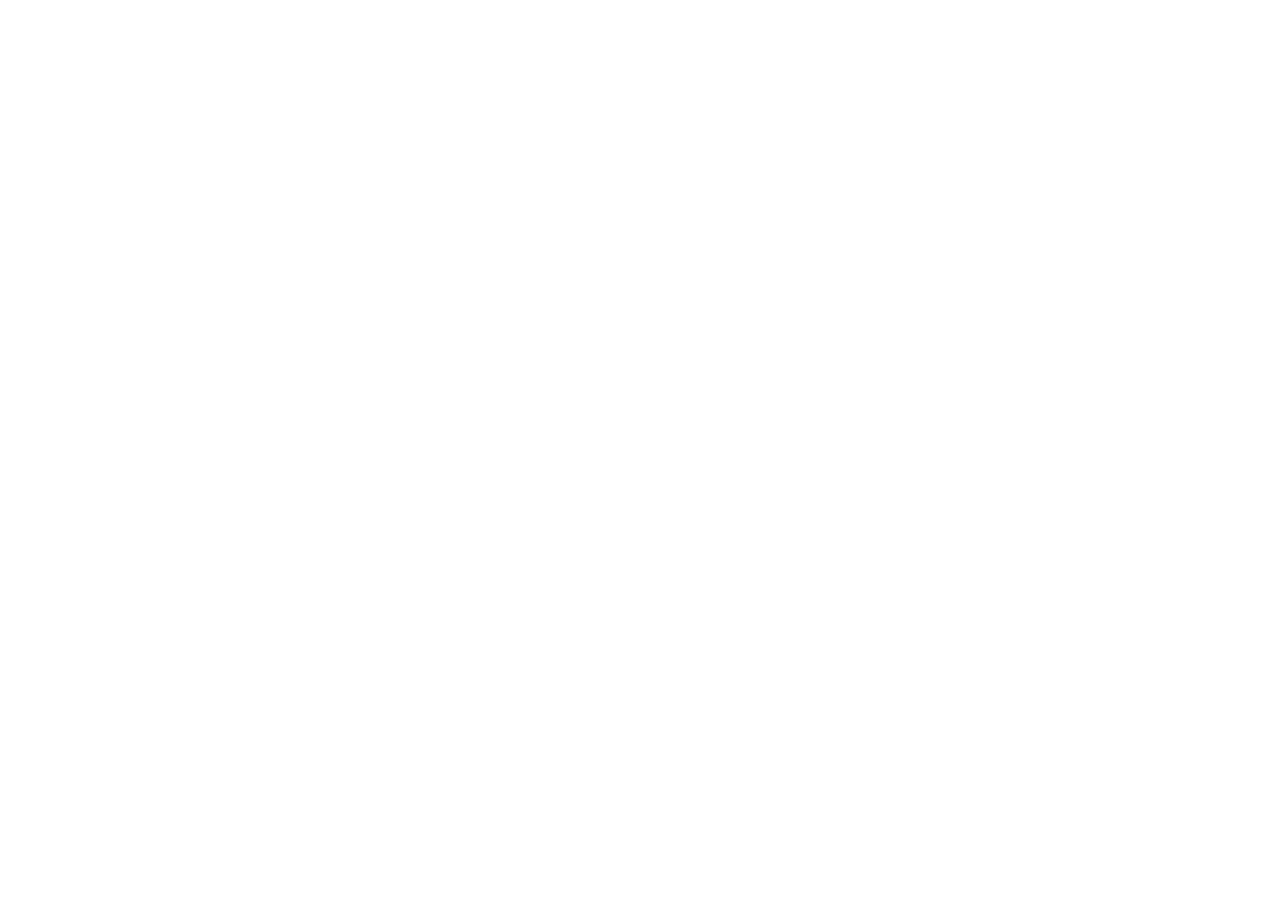
==== PartyPeople/index.html @ 58f5215e "Fix" ====
﻿<!DOCTYPE html>
<html>
<head>
    <title></title>
    <meta charset="utf-8" />
    <link href="kendo/styles/kendo.mobile.all.min.css" rel="stylesheet" />
    <link href="styles/main.css" rel="stylesheet" />
    <link href="styles/partyPeople.css" rel="stylesheet" />
    <script src="cordova.js"></script>
    <script src="kendo/js/jquery.min.js"></script>
    <script src="kendo/js/kendo.mobile.min.js"></script>
    <script type="text/javascript" src="http://maps.googleapis.com/maps/api/js?sensor=false"></script>
    <link href="http://code.google.com/apis/maps/documentation/javascript/examples/default.css" rel="stylesheet" type="text/css" />

    <script src="scripts/everlive.all.min.js"></script>

</head>
<body>
    <div id="map-canvas">
    </div>
    <div data-role="layout" data-id="main">
        <div data-role="header">
            <div data-role="navbar">
                <span data-role="view-title"></span>
            </div>
        </div>

        <!-- application views will be rendered here -->

        <div data-role="footer">
            <div data-role="tabstrip">
                <a href="views/home.html" data-icon="home">Home</a>
                <a href="views/partyContacts.html" data-icon="toprated">Party People</a>
                <a href="views/addPerson.html" data-icon="add">Add Person</a>
                <a href="views/nearestPartyPeople.html">Nearest Party Animals</a>
            </div>
        </div>

    </div>

    <div data-role="listview" id="party">

    </div>
    <script src="scripts/app.js"></script>
    <script src="scripts/controllers/listPeopleController.js"></script>
    <script src="scripts/controllers/addPersonController.js"></script>
    <script src="scripts/controllers/homeController.js"></script>

    <script type="text/x-kendo-template" id="contacts-list-template">
        <ul>
            # for (var i = 0; i < data.length; i++) { #
            <li>
                #= data[i].displayName # likes <strong>#= data[i].categories[0].type #</strong>
                #if (data[i].categories[1].type) { #
                <strong> -> #= data[i].categories[1].type #</strong>
                # } #
            </li>
            # } #
        </ul>
    </script>

    <script type="text/x-kendo-template" id="partypeople-list-template">
        <ul>
            # for (var i = 0; i < data.length; i++) { #
            <li>#= data[i].Name # <span>#= data[i].Phone #</span></li>
            # } #
        </ul>
   </script>

</body>

</html>
---- PartyPeople/kendo/styles/kendo.mobile.all.min.css ----
/*
* Kendo UI Core v2014.1.624 (http://www.telerik.com/kendo-ui)
* Copyright 2014 Telerik AD. All rights reserved.
*
* The use of Kendo UI mobile widgets in Telerik AppBuilder is governed by the Telerik End User License Agreement for Telerik AppBuilder at
* http://www.telerik.com/license-agreement/appbuilder
*/
@-ms-viewport{width:device-width;user-zoom:fixed;max-zoom:1;min-zoom:1}@media(orientation:landscape){.km-tablet .km-on-ios.km-horizontal.km-web:not(.km-ios-chrome){position:fixed;bottom:0}}.km-root{font-size:.92em}.km-root a{color:inherit}.km-tablet{font-size:1em}.km-root *:focus{outline-width:0}.km-root,.km-pane,.km-pane-wrapper{width:100%;height:100%;-ms-touch-action:none;-ms-content-zooming:none;-ms-user-select:none;-webkit-user-select:none;-webkit-text-size-adjust:none;-moz-text-size-adjust:none;text-size-adjust:none;overflow-x:hidden}.km-pane-wrapper{position:absolute}.km-pane,.km-shim{font-family:sans-serif}.km-pane{overflow-x:hidden;position:relative}.km-vertical .km-collapsible-pane{position:absolute;z-index:2!important;-webkit-transition:-webkit-transform 350ms ease-out;-ms-transition:-ms-transform 350ms ease-out;-webkit-transform:translatex(-100%);-moz-transform:translatex(-100%);-ms-transform:translatex(-100%);-o-transform:translatex(-100%);transform:translatex(-100%)}.km-vertical .km-expanded-splitview .km-collapsible-pane{-webkit-transform:translatex(0);-moz-transform:translatex(0);-ms-transform:translatex(0);-o-transform:translatex(0);transform:translatex(0)}.km-expanded-pane-shim{position:absolute;left:0;top:0;width:100%;height:100%;display:none}.km-expanded-splitview .km-expanded-pane-shim{display:block;z-index:1}.km-root>*{margin:0;padding:0}.km-root *{-webkit-touch-callout:none;-webkit-tap-highlight-color:rgba(0,0,0,0)}.km-view{top:0;left:0;position:absolute;display:-moz-box;display:-webkit-box;display:-webkit-flex;display:-ms-flexbox;display:flex;height:100%;width:100%;-moz-box-orient:vertical;-webkit-box-orient:vertical;-webkit-flex-direction:column;-ms-flex-direction:column;flex-direction:column;-webkit-align-items:stretch;-ms-align-items:stretch;align-items:stretch;-webkit-align-content:stretch;align-content:stretch;vertical-align:top}.k-ff .km-view,.k-ff .km-pane{overflow:hidden}.k-ff18 .km-view,.k-ff18 .km-pane,.k-ff19 .km-view,.k-ff19 .km-pane,.k-ff20 .km-view,.k-ff20 .km-pane,.k-ff21 .km-view,.k-ff21 .km-pane{position:relative}.k-ff .km-view{display:-moz-inline-box;display:inline-flex}.km-content{min-height:1px;-moz-box-flex:1;-webkit-box-flex:1;-webkit-flex:1;-ms-flex:1;flex:1;-moz-box-align:stretch;-webkit-box-align:stretch;-ms-flex-align:stretch;flex-align:stretch;display:block;width:auto;overflow:hidden;position:relative}.km-content p,.km-content h1,.km-content h2,.km-content h3,.km-content h4,.km-content h5,.km-content h6{margin-left:1rem;margin-right:1rem}.km-header,.km-footer{display:block;display:-moz-box;-moz-box-orient:vertical;width:100%}.k-ff .km-scrollview>div{display:inline-block}.km-header{padding:0}.km-footer{background:#1a1a1a}[data-role="layout"]{display:none}[data-role="view"],[data-role="drawer"]{visibility:hidden}.km-view{visibility:visible}.km-header,.km-footer{position:relative;z-index:1}@media all and (-webkit-min-device-pixel-ratio:10000),not all and (-webkit-min-device-pixel-ratio:0){.km-view{display:table}.km-header,.km-footer,.km-content{display:table-row}.km-header,.km-footer{height:1px}}.km-toolbar,.km-navbar,.km-button,.km-buttongroup,.km-tabstrip,.km-blackberry li.km-actionsheet-cancel>a{-webkit-appearance:none;-moz-appearance:none;appearance:none;background-origin:border-box;position:relative;display:inline-block;padding:.4em .7em;margin:.1rem;overflow:visible;text-decoration:none}.km-tabstrip,.km-toolbar,.km-navbar{display:block;padding:.8em;margin:0;width:100%;border-width:0;-moz-box-sizing:border-box;-webkit-box-sizing:border-box;box-sizing:border-box}.km-native-scroller{overflow:auto;-webkit-overflow-scrolling:touch;-ms-touch-action:pan-x pan-y;-ms-overflow-style:-ms-autohiding-scrollbar;-ms-scroll-snap-type:proximity}.km-default-content{padding:1em}.km-shim{left:0;bottom:0;position:fixed;width:100%;height:100%!important;background:rgba(0,0,0,0.6);z-index:10001;-moz-box-sizing:border-box;-webkit-box-sizing:border-box;box-sizing:border-box}.km-root .km-shim{position:absolute}.km-shim:before{content:"\a0";height:100%;width:0;display:inline-block;vertical-align:middle}.km-shim .k-animation-container{box-shadow:none;-webkit-box-shadow:none;border:0;width:auto}.km-loader{top:50%;left:50%;width:180px;height:130px;opacity:.85;z-index:100000;padding:30px 30px;position:absolute;margin-top:-70px;margin-left:-90px;-moz-box-sizing:border-box;-webkit-box-sizing:border-box;box-sizing:border-box;background-color:black}.km-loader h1{font-size:1rem;color:white;text-align:center;vertical-align:middle}.km-loader .km-loading,.km-load-more .km-icon,.km-scroller-refresh .km-icon{animation:km-spin 1s infinite linear;-moz-animation:km-spin 1s infinite linear;-webkit-animation:km-spin 1s infinite linear;display:block;margin:0 auto;width:35px;height:35px;font-size:35px}.km-loader .km-loading:after,.km-load-more .km-icon:after{color:#ccc}.km-loading-left,.km-loading-right{display:none}@-webkit-keyframes km-spin{from{-webkit-transform:rotate(0deg)}to{-webkit-transform:rotate(360deg)}}@-moz-keyframes km-spin{from{-moz-transform:rotate(0deg)}to{-moz-transform:rotate(360deg)}}@-ms-keyframes km-spin{from{-ms-transform:rotate(0deg)}to{-ms-transform:rotate(360deg)}}@-o-keyframes km-spin{from{-o-transform:rotate(0deg)}to{-o-transform:rotate(360deg)}}@-webkit-keyframes km-ios-spin{from{-webkit-transform:rotate(0deg)}to{-webkit-transform:rotate(360deg)}}@-webkit-keyframes km-ios-spin1{from{-webkit-transform:rotate(-135deg)}to{-webkit-transform:rotate(225deg)}}@-moz-keyframes km-ios-spin{from{-moz-transform:rotate(0deg)}to{-moz-transform:rotate(360deg)}}@-moz-keyframes km-ios-spin1{from{-moz-transform:rotate(-135deg)}to{-moz-transform:rotate(225deg)}}@keyframes km-ios-spin{from{transform:rotate(0deg)}to{transform:rotate(360deg)}}@keyframes km-ios-spin1{from{transform:rotate(-135deg)}to{transform:rotate(225deg)}}.km-stretched-view{display:-moz-box;display:-webkit-box;display:-webkit-flex;display:-ms-flexbox;display:flex}.km-stretched-view>*{width:100%}.km-overlay{position:absolute;top:0;left:0;width:100%;height:100%;background:transparent;z-index:100000}.km-root.km-native-scrolling,.km-root.km-native-scrolling .km-view,.km-root.km-native-scrolling .km-splitview .km-pane{min-height:100%;height:auto;-webkit-transform:none;overflow-x:visible}.km-native-scrolling .km-pane,.km-native-scrolling .km-view{-ms-touch-action:auto;display:block}.km-native-scrolling .km-content{-ms-flex:auto}.km-native-scrolling .km-blackberry .km-content{min-height:auto}.km-native-scrolling .km-splitview{position:absolute}.km-native-scrolling .km-header{position:fixed;top:0}.km-native-scrolling .km-android .km-header{top:auto;bottom:0}.km-native-scrolling .km-footer{position:fixed;bottom:0}.km-native-scrolling .km-android .km-footer{top:0;bottom:auto}.km-native-scrolling .km-badge{z-index:auto}.km-native-scrolling .km-splitview .km-header,.km-native-scrolling .km-splitview .km-footer,.km-native-scrolling .km-popup.km-pane .km-header,.km-native-scrolling .km-popup.km-pane .km-footer{position:absolute}.km-native-scrolling .km-modalview .km-header,.km-native-scrolling .km-modalview .km-footer{position:relative}.km-native-scrolling .km-content{width:100%}.km-native-scrolling .km-shim,.km-native-scrolling .km-popup-overlay{position:fixed;top:0;bottom:0;height:auto!important}.km-native-scrolling .km-drawer{position:fixed;top:0;height:100%!important;overflow:auto!important;-webkit-overflow-scrolling:touch}.km-native-scrolling>.km-pane>.km-loader{position:fixed;top:50%;margin-top:-2em}.km-native-scrolling .km-header,.km-native-scrolling .km-footer{z-index:2}.km-state-disabled{opacity:.5}.km-badge,.km-detail{text-decoration:none;display:inline-block;vertical-align:middle;overflow:hidden;text-align:center;position:absolute;z-index:1;height:2em;font-size:.6rem;text-shadow:none}.km-badge{top:-1em;right:-1em;line-height:2em;margin-left:.5em;min-width:.9em;padding:0 .55em;-moz-background-clip:padding-box;-webkit-background-clip:padding-box;background-clip:padding-box}.km-tabstrip .km-badge{top:-0.2em;right:auto;margin-left:-1em}.km-detail{position:absolute;float:right;right:.8rem;top:50%;margin-top:-0.7rem;width:1.3rem;height:1.3rem;font-size:1rem;-moz-box-sizing:border-box;-webkit-box-sizing:border-box;box-sizing:border-box}.km-widget .km-detaildisclose{font-size:.8em}.k-ff .km-detail{width:1rem;height:1rem}.km-detail .km-text{display:none}.km-widget .km-rowinsert:after,.km-widget .km-rowdelete:after,.km-widget .km-contactadd:after,.km-widget .km-detaildisclose:after,.km-widget .km-rowinsert:before,.km-widget .km-rowdelete:before,.km-widget .km-contactadd:before,.km-widget .km-detaildisclose:before,.km-detail .km-icon{left:.15em;top:.15em;line-height:1em;font-size:1em;position:absolute}.km-widget .km-detaildisclose:after{left:.1em;top:.25em;text-align:center;font-weight:bold}.km-button{cursor:pointer;outline:0;text-align:center}button.km-button{display:inline-block;font:inherit}.km-button:hover{text-decoration:none}.km-button::-moz-focus-inner{padding:0;border:0}.km-ios .km-state-disabled .km-button,.km-android .km-state-disabled .km-button,.km-blackberry .km-state-disabled .km-button,.km-meego .km-state-disabled .km-button{color:#aaa;text-shadow:none}.km-root .km-pane .k-button:focus,.km-root .km-pane .k-button:active,.km-root .km-pane .k-button:focus:active{box-shadow:none;-webkit-box-shadow:none}.km-buttongroup{padding:.4rem .7rem;-webkit-margin-collapse:separate;margin-collapse:separate;margin:.5em auto}.km-widget.km-buttongroup{padding:0;border-color:transparent;background:0;white-space:nowrap;display:table}.km-buttongroup>.km-button{display:table-cell}.km-widget.km-buttongroup .km-button{margin:0;border-width:1px 0 1px 1px;padding:.48em .9em .44em}.km-tablet .km-buttongroup .km-button{padding:.4em .8em .34em}.km-widget.km-navbar .km-buttongroup{font-size:.95rem;line-height:1em;margin:0 0 .2em;display:inline-block;height:1.5em;top:-2px}.km-tablet .km-navbar .km-buttongroup{top:-1px}.km-widget.km-navbar .km-buttongroup>.km-button{font-size:1em;min-width:4rem;text-align:center}.km-tablet .km-navbar .km-buttongroup>.km-button{min-width:6rem}.km-view .km-buttongroup .km-button:last-child{border-right-width:1px}.km-ios .km-buttongroup .km-button{font-size:1.2em;font-weight:bold}.km-hide-title{display:none}.km-show-title:after{display:block;content:"\a0";height:0}.km-fill-title:after{height:auto}.km-footer .km-show-title:after{display:inline-block}.km-view-title,.km-dialog-title{position:relative;visibility:visible;text-align:center;font-size:1.4em;line-height:2.3em;margin-left:auto;margin-right:auto}.km-horizontal .km-view-title{line-height:2em}.km-toolbar,.km-navbar{padding:0;-moz-box-flex:1;-webkit-box-flex:1;-webkit-flex:1;-ms-flex:1;flex:1;position:relative;overflow:hidden;display:block;border-width:0 0 1px 0;background-color:#fff}.k-ff .km-toolbar,.k-ff .km-navbar{overflow:visible}.km-toolbar .km-button,.km-navbar .km-button{margin-top:.5rem;margin-bottom:.5rem}.km-navbar .km-no-title{padding-top:.7rem;padding-bottom:.7rem}.km-horizontal .km-toolbar .km-button,.km-horizontal .km-navbar .km-button{margin-top:.3rem;margin-bottom:.3rem}.km-horizontal .km-navbar .km-no-title{padding-top:.5rem;padding-bottom:.5rem}.km-tablet.km-root .km-no-title{padding-top:.55rem;padding-bottom:.55rem}.km-tablet .km-navbar .km-button,.km-tablet .km-toolbar .km-button{margin-top:.45rem;margin-bottom:.45rem}.km-root .km-pane .km-navbar .km-no-title{visibility:visible;line-height:0}.km-on-ios.km-black-translucent-status-bar.km-app .km-header .km-navbar{padding-top:1.4em;background-clip:border-box}.km-on-ios.km-ios5.km-cordova .km-header .km-navbar,.km-on-ios.km-ios6.km-cordova .km-header .km-navbar{padding-top:0}.km-leftitem,.km-rightitem{z-index:1;position:absolute;right:.5em}.km-popup .km-rightitem{right:0}.km-leftitem{left:.5em;right:auto}.km-popup .km-leftitem{left:0}.km-leftitem,.km-rightitem{height:100%}.km-on-ios.km-black-translucent-status-bar.km-app .km-leftitem,.km-on-ios.km-black-translucent-status-bar.km-app .km-rightitem{height:auto}.km-leftitem>*,.km-rightitem>*{display:inline-block;vertical-align:middle}.km-leftitem:before,.km-rightitem:before{content:"\a0";display:inline-block;height:100%;width:0;vertical-align:middle}.km-tabstrip{padding:.4rem .7rem}.km-horizontal .km-tabstrip{padding:.2rem .7rem}.km-tabstrip{-moz-box-orient:horizontal;-webkit-box-orient:horizontal;-moz-box-align:start;-webkit-box-align:start;-ms-flex-align:start;flex-align:start;-webkit-flex-direction:row;-ms-flex-direction:row;flex-direction:row;-moz-box-pack:start;padding:0;text-align:center;word-spacing:-1em}.km-tabstrip .km-button{word-spacing:normal;box-shadow:none;-webkit-box-shadow:none;vertical-align:bottom}@media screen and (-webkit-min-device-pixel-ratio:0){.km-tabstrip{word-spacing:normal;width:100%}}.km-tabstrip .km-button{font-family:Arial,Helvetica,sans-serif;color:#a8a8a8;padding:.4em .8em;border-width:0;border-color:transparent;background:0;margin:0;text-align:center}.km-tabstrip .km-button:first-child{border-left:0}.km-tabstrip .km-button:last-child{border-right:0}.km-switch input[type=checkbox]{display:none}.km-switch,.km-checkbox{text-align:left;font-size:1rem;display:inline-block;width:6.4rem;height:2rem;line-height:2rem;position:relative;overflow:hidden}.km-switch-wrapper,.km-slider-wrapper{display:block;height:100%;width:100%;overflow:hidden}.km-switch-background,.km-slider-background{display:block;margin:0 1px 1px -5em;height:100%;width:200%}.km-switch-container{top:0;left:0;position:absolute;display:block;height:100%;width:100%;overflow:hidden;background:transparent;-moz-box-sizing:border-box;-webkit-box-sizing:border-box;box-sizing:border-box}.km-checkbox{width:1.8rem;height:1.8rem}.km-checkbox-checked:after{content:"\a0";display:block;width:100%;height:100%}.km-switch-handle{top:0;left:0;width:2.72em;height:100%;display:inline-block;margin:-1px 0 0 -1px;background-color:#000}.km-switch-label-on,.km-switch-label-off{display:block;width:130%;font-size:1em;line-height:2em;text-align:center;position:absolute;text-transform:uppercase}.km-switch-label-off{left:104%}.km-switch-label-on{left:-134%;text-shadow:0 -1px 0 rgba(0,0,0,0.3)}.km-list .km-switch{position:absolute;top:50%;right:.8rem;margin-top:-1rem}.km-listview-link:after{width:.5rem;height:.5rem;content:"\a0";display:inline-block;vertical-align:middle;margin-left:-0.2rem;border-style:solid;border-width:.24rem .24rem 0 0;-webkit-transform:rotate(45deg);-moz-transform:rotate(45deg);-ms-transform:rotate(45deg);-o-transform:rotate(45deg);transform:rotate(45deg)}.km-listview-wrapper>ul:not(.km-listview){margin:0 auto}.km-list,.km-listview{padding:0;margin:0;list-style-type:none}.km-listinset,.km-listgroupinset{margin:1em}.k-ff .km-listinset:after,.k-ff .km-listgroupinset:after{display:block;height:0;content:"\a0"}.km-listinset,.km-listgroupinset .km-list{overflow:hidden}.km-listview .km-switch{margin-top:-0.95rem;position:absolute;right:.8rem;top:50%}.km-listview .km-list{text-indent:0}.km-list>li,.km-widget .km-listview-link,.km-widget .km-listview-label{margin:0;display:block;position:relative;list-style-type:none;vertical-align:middle;-moz-box-sizing:border-box;-webkit-box-sizing:border-box;box-sizing:border-box;padding:.5em .7em}.km-list>li{line-height:1.6em;overflow:hidden}.km-virtual-list{position:relative;width:100%;-webkit-transform:translateZ(0)}.km-virtual-list>li{width:100%;position:absolute;top:0;-webkit-transform:translateZ(0)}.km-widget.km-list .km-load-more,.km-widget .km-list .km-load-more{border-bottom:0}.km-list>li>*{line-height:normal}.km-group-title{display:block;font-weight:bold;padding:.2em 0;text-indent:.8em}.km-listgroupinset .km-group-title{margin-top:.65em;line-height:2em}.km-list:not(.km-virtual-list)>li:first-child{border-top:0}.km-list:not(.km-virtual-list)>li:last-child{border-bottom:0}.km-widget .km-listview-link,.km-widget .km-listview-label{line-height:inherit;text-decoration:none;margin:-0.5em -0.7em}.km-listview-link:after,.km-listview-label:after{border-color:#777;content:"\a0";display:block;position:absolute;right:1rem;top:50%;margin-top:-0.32rem}.km-filter-form{width:100%;padding:.5em 0;border:1px solid transparent;border-width:1px 0;-webkit-transform:translatez(0);-moz-transform:translatez(0);-ms-transform:translatez(0);-o-transform:translatez(0);transform:translatez(0)}.km-filter-wrap{position:relative;margin:0 .7em;padding:.2em .4em;border:1px solid transparent}.km-widget .km-filter-wrap:before{display:inline-block;vertical-align:middle;content:"\e0e9";font-size:1.6em;width:1em;height:1em;margin-right:-1em;color:inherit}.km-tablet .km-filter-wrap{max-width:24em;margin:0 auto}.km-filter-wrap>input[type="search"]::-webkit-search-cancel-button{display:none}.km-filter-wrap input{width:100%;-moz-box-sizing:border-box;-webkit-box-sizing:border-box;box-sizing:border-box;border:0;background:transparent;-moz-appearance:none;-webkit-appearance:none;vertical-align:middle;padding:0 1.4em}.km-filter-reset{display:inline-block;margin-left:-1.6em;vertical-align:middle;text-align:center;z-index:1;text-decoration:none;height:100%}.km-filter-reset .km-clear{font-size:1.6em;width:1em;height:1em;display:block}.km-filter-reset>.km-text{position:absolute;top:-3333px;left:-3333px}.km-load-more{display:block;padding:.3em 0 1.2em;height:3.2em;text-align:center}.km-scroller-pull{width:100%;display:block;position:absolute;line-height:3em;font-size:1.4em;text-align:center;-webkit-transform:translate3d(0,-3em,0);-moz-transform:translate3d(0,-3em,0);-ms-transform:translate3d(0,-3em,0);-o-transform:translate3d(0,-3em,0);transform:translate3d(0,-3em,0)}.km-scroller-pull .km-template{display:inline-block;min-width:200px;text-align:left}.km-load-more .km-icon,.km-widget .km-scroller-pull .km-icon{display:inline-block;height:2rem;margin-right:1rem;vertical-align:middle;width:2rem;font-size:2rem;-webkit-transform:rotate(0deg);-moz-transform:rotate(0deg);-ms-transform:rotate(0deg);-o-transform:rotate(0deg);transform:rotate(0deg);-webkit-transition:-webkit-transform 300ms linear;-moz-transition:-moz-transform 300ms linear;-ms-transition:-ms-transform 300ms linear;-o-transition:-o-transform 300ms linear;transition:transform 300ms linear}.km-widget .km-scroller-release .km-icon{-webkit-transform:rotate(180deg);-moz-transform:rotate(180deg);-ms-transform:rotate(180deg);-o-transform:rotate(180deg);transform:rotate(180deg)}.km-widget .km-scroller-refresh .km-icon{-webkit-transition:none;-moz-transition:none;-ms-transition:none;-o-transition:none;transition:none}.km-touch-scrollbar{position:absolute;visibility:hidden;z-index:200000;height:.4em;width:.4em;background-color:#333;opacity:0;-webkit-transform-origin:0 0;-moz-transform-origin:0 0;-ms-transform-origin:0 0;-o-transform-origin:0 0;transform-origin:0 0;-webkit-transition:opacity .3s linear;-moz-transition:opacity .3s linear;-ms-transition:opacity .3s linear;-o-transition:opacity .3s linear;transition:opacity .3s linear}.km-vertical-scrollbar{height:100%;right:2px;top:0}.km-horizontal-scrollbar{width:100%;left:0;bottom:2px}.km-scrollview,.km-scroll-container{-moz-user-select:none;-webkit-user-select:none;-ms-user-select:none;user-select:none;-moz-user-select:-moz-none;-webkit-margin-collapse:separate;margin-collapse:separate}.km-scroll-wrapper{position:relative}.km-scroll-header{position:absolute;z-index:1001;width:100%;top:0;left:0}.km-scrollview{white-space:nowrap;overflow:hidden;position:relative;width:100%}.km-scrollview>div>*{-webkit-transform:translatez(0)}.km-scrollview>div>[data-role=page]{vertical-align:top;display:inline-block;min-height:1px}.km-scrollview .km-virtual-page{min-height:1px;position:absolute;top:0;left:0;display:inline-block}.k-ff18 .km-scrollview>div,.k-ff19 .km-scrollview>div,.k-ff20 .km-scrollview>div,.k-ff21 .km-scrollview>div{width:0}.km-pages{text-align:center;margin:0;padding:.6em 0 0;height:1.5em}.km-pages li{display:inline-block;width:.5em;height:.55em;margin:0 .3em}.km-root .km-popup .k-item,.km-widget.km-actionsheet>li{list-style-type:none;padding:inherit 1em;border-bottom:1px solid #555;-moz-box-sizing:border-box;-webkit-box-sizing:border-box;box-sizing:border-box}.km-widget.km-actionsheet>li{line-height:2em;border-bottom:0}.km-widget.km-actionsheet>li>a{line-height:1.5em;text-align:left;background:transparent}.km-root .km-popup .k-list,.km-widget.km-actionsheet{padding:0;margin:0}.km-root .km-popup .k-item:last-child,.km-widget.km-actionsheet>li:last-child{border:0}.km-widget.km-actionsheet-wrapper{width:100%;box-shadow:none;-webkit-box-shadow:none;border:0}.km-actionsheet-root.km-shim .k-animation-container{width:100%!important;height:100%!important}.km-tablet .km-pane div.km-actionsheet-phone{background:transparent}.km-tablet .km-actionsheet-phone li.km-actionsheet-title,.km-tablet div.km-actionsheet-phone li.km-actionsheet-cancel{display:block}.km-popover-root .km-popup-wrapper{position:relative!important}.km-popup-wrapper,.km-modalview-wrapper{z-index:10001;position:relative;background:0;border:0;box-shadow:none;-webkit-box-shadow:none}.km-popup-overlay{position:absolute;top:0;left:0;width:100%;height:100%;z-index:10000}.km-popup-arrow,.km-popup-arrow:after,.km-popup-arrow:before{position:absolute;width:15px;height:15px;top:0;left:0;z-index:2}.km-left .km-popup-arrow,.km-right .km-popup-arrow{margin-top:-8px}.km-up .km-popup-arrow,.km-down .km-popup-arrow{margin-left:-8px}.km-popup-arrow:after,.km-popup-arrow:before{display:block;content:"\a0";width:0;height:0}.km-up .km-popup-arrow{top:auto;bottom:0}.km-left .km-popup-arrow{left:auto;right:0}.km-popup.km-pane{-moz-box-sizing:border-box;-webkit-box-sizing:border-box;box-sizing:border-box;width:100%;height:100%;min-height:100px;background:transparent}.km-popover-root .km-view{position:relative}.km-popover-root .km-content{-ms-flex:auto}div.km-widget.km-splitview{-moz-box-orient:horizontal;-webkit-box-orient:horizontal;-moz-box-direction:normal;-webkit-box-direction:normal;-webkit-flex-direction:row;-ms-flex-direction:row;flex-direction:row}.km-widget.km-splitview.km-split-vertical{-moz-box-orient:vertical;-webkit-box-orient:vertical;-webkit-flex-direction:column;-ms-flex-direction:column;flex-direction:column}.km-splitview>.km-pane{-moz-box-flex:2;-webkit-box-flex:2;-webkit-flex:2;-ms-flex:2;flex:2;width:auto;height:auto}.km-splitview>.km-pane:first-child{-moz-box-flex:1;-webkit-box-flex:1;-webkit-flex:1;-ms-flex:1;flex:1}.km-split-horizontal>.km-pane{height:100%}.km-split-vertical>.km-pane>.km-view{display:-webkit-box}.km-modalview-root{text-align:center}.km-modalview-root>.k-animation-container{text-align:left;position:relative!important;top:auto!important;left:auto!important;display:inline-block!important;vertical-align:middle}.km-modalview,.km-modalview-wrapper:before{overflow:hidden;position:relative;display:-moz-inline-box;display:-webkit-inline-box;display:-webkit-inline-flex;display:-ms-inline-flexbox;display:inline-flex;width:100%;height:100%;vertical-align:middle;max-height:100%}.km-modalview .km-content{box-flex:1}.km-auto-height .km-content{-ms-flex:auto}.km-modalview-root:before,.km-modalview-wrapper:before{vertical-align:middle;height:100%;margin-left:-1px;content:"\a0";width:0;display:inline-block}.km-drawer,[data-role=drawer]{top:0;left:auto;width:250px}.km-drawer .km-header,.km-drawer .km-footer{z-index:0}.km-left-drawer{left:0}.km-right-drawer{right:0}.km-item label:before,.km-item label.km-item-checked:after{position:absolute;content:" ";display:block;top:50%;left:.6em;width:36px;height:36px;margin-top:-18px}.km-widget .k-slider{line-height:.6em;position:relative;display:inline-block;vertical-align:middle;text-align:center}.km-widget .k-slider-horizontal{width:50%;height:.6em;line-height:.6em}.km-list .k-slider{position:absolute;right:0;margin-top:-0.5em;top:50%}.km-root .k-slider-track{left:1em!important;right:1em;height:100%;display:block;position:absolute;border:.5em solid transparent;border-width:.5em 0}.km-widget .k-slider-horizontal .k-slider-track{width:auto!important}.km-widget .k-slider .k-slider-track{background-clip:padding-box}.km-widget .k-slider-track,.km-widget .k-slider-selection{margin-top:0;border-radius:5px;box-shadow:inset 0 0 1px rgba(0,0,0,0.3);-webkit-box-shadow:inset 0 0 1px rgba(0,0,0,0.3)}.km-widget .k-slider-horizontal .k-slider-selection{top:0;height:100%}.km-widget .k-slider-items{margin:0}.km-widget .k-slider .k-draghandle{text-indent:-3333px;left:0;width:1.2em;height:1.2em;display:block;position:absolute}.km-widget .k-slider-tooltip{display:none}.km-dialog{position:absolute;min-width:19em;max-width:25em;overflow:hidden}.km-dialog-title{position:static;float:none;height:2.6em;margin-top:-2.6em;font-size:1.22em;line-height:3em}.km-dialog:before{content:"\a0";display:block;overflow:visible;width:100%;height:3em;opacity:.2}.km-dialog-content{font-weight:normal;min-height:2em;text-align:center}.km-dialog .km-button{display:block;margin:.4em;font-size:1.3em;text-align:center;padding:.44em;-moz-user-select:none;-webkit-user-select:none;-ms-user-select:none;user-select:none}.km-list input[type=text]:not(.k-input),.km-list input[type=password],.km-list input[type=search],.km-list input[type=number],.km-list input[type=tel],.km-list input[type=url],.km-list input[type=email],.km-list input[type=file],.km-list input[type=month],.km-list input[type=color],.km-list input[type=week],.km-list input[type=date],.km-list input[type=time],.km-list input[type=datetime],.km-list input[type=datetime-local],.km-list select:not([multiple]),.km-list .k-dropdown,.km-list textarea{width:50%;-moz-box-sizing:border-box;-webkit-box-sizing:border-box;box-sizing:border-box;font-size:1.2em;position:absolute;top:50%;line-height:normal;z-index:1;right:0;margin-top:-1em}.km-widget .k-slider .k-tick,.km-widget .k-slider .k-label,.km-widget .k-slider .k-button{display:none}.km-list textarea{position:relative;width:-webkit-calc(50%+.7em);width:-moz-calc(50%+.7em);width:calc(50%+.7em);margin-right:-0.7em}.km-list input,.km-list select,.km-list textarea,.km-list input[type=checkbox],.km-list input[type=radio]{appearance:none;-moz-appearance:none;-webkit-appearance:none}.km-list input[type=checkbox],.km-list input[type=radio]{position:absolute;top:50%;right:.7em;margin-top:-0.5em;background:0}.km-widget input,.km-widget textarea{-moz-user-select:text;-webkit-user-select:text;-ms-user-select:text;user-select:text}.km-widget input[readonly],.km-widget input[type=image],.km-widget select:not([multiple]){-moz-user-select:none;-webkit-user-select:none;-ms-user-select:none;user-select:none}.km-list textarea{top:0}.km-list .k-dropdown{line-height:1.4em}.km-list .k-dropdown,.km-list .k-dropdown .k-input{background-color:transparent}.km-list .k-dropdown-wrap{display:inline-block}.km-list .km-listview-label:after,.km-list input ~ .km-listview-link:after,.km-list textarea ~ .km-listview-link:after,.km-list select ~ .km-listview-link:after,.km-list .k-dropdown ~ .km-listview-link:after{display:none}.km-list .k-dropdown select,.km-list .k-dropdown .k-select{display:none}.km-widget .km-list textarea{position:relative;float:right;margin-top:0;font-family:inherit}.km-listview-label input[type=radio],.km-listview-label input[type=checkbox]{border:0;font-size:inherit;width:1em;height:.9em}.k-fx-end .k-fx-next,.k-fx-end .k-fx-current{-webkit-transition:all 350ms ease-out;-moz-transition:all 350ms ease-out;-ms-transition:all 350ms ease-out;-o-transition:all 350ms ease-out;transition:all 350ms ease-out}.k-fx{position:relative}.k-fx .k-fx-current{z-index:0}.k-fx .k-fx-next{z-index:1}.k-fx-hidden,.k-fx-hidden *{visibility:hidden!important}.k-fx-hidden .km-view-title{visibility:visible!important;opacity:0}.k-fx-reverse .k-fx-current{z-index:1}.k-fx-reverse .k-fx-next{z-index:0}.k-fx-zoom.k-fx-start .k-fx-next{-webkit-transform:scale(0)!important;-moz-transform:scale(0)!important;-ms-transform:scale(0)!important;-o-transform:scale(0)!important;transform:scale(0)!important}.k-fx-zoom.k-fx-end .k-fx-next{-webkit-transform:scale(1)!important;-moz-transform:scale(1)!important;-ms-transform:scale(1)!important;-o-transform:scale(1)!important;transform:scale(1)!important}.k-fx-zoom.k-fx-reverse.k-fx-start .k-fx-next,.k-fx-zoom.k-fx-reverse.k-fx-end .k-fx-next{-webkit-transform:scale(1)!important;-moz-transform:scale(1)!important;-ms-transform:scale(1)!important;-o-transform:scale(1)!important;transform:scale(1)!important}.k-fx-zoom.k-fx-reverse.k-fx-start .k-fx-current{-webkit-transform:scale(1)!important;-moz-transform:scale(1)!important;-ms-transform:scale(1)!important;-o-transform:scale(1)!important;transform:scale(1)!important}.k-fx-zoom.k-fx-reverse.k-fx-end .k-fx-current{-webkit-transform:scale(0)!important;-moz-transform:scale(0)!important;-ms-transform:scale(0)!important;-o-transform:scale(0)!important;transform:scale(0)!important}.k-fx-fade.k-fx-start .k-fx-next{opacity:0}.k-fx-fade.k-fx-end .k-fx-next{opacity:1}.k-fx-fade.k-fx-reverse.k-fx-start .k-fx-current{opacity:1}.k-fx-fade.k-fx-reverse.k-fx-end .k-fx-current{opacity:0}.k-fx-slide.k-fx-end .k-fx-next .km-content,.k-fx-slide.k-fx-end .k-fx-next .km-header,.k-fx-slide.k-fx-end .k-fx-next .km-footer,.k-fx-slide.k-fx-end .k-fx-current .km-content,.k-fx-slide.k-fx-end .k-fx-current .km-header,.k-fx-slide.k-fx-end .k-fx-current .km-footer{-webkit-transition:all 350ms ease-out;-moz-transition:all 350ms ease-out;-ms-transition:all 350ms ease-out;-o-transition:all 350ms ease-out;transition:all 350ms ease-out}.k-fx-slide.k-fx-start .k-fx-next .km-content{-webkit-transform:translatex(100%);-moz-transform:translatex(100%);-ms-transform:translatex(100%);-o-transform:translatex(100%);transform:translatex(100%)}.k-fx-slide.k-fx-start .k-fx-next .km-header,.k-fx-slide.k-fx-start .k-fx-next .km-footer{opacity:0}.k-fx-slide.k-fx-end .k-fx-current .km-content{-webkit-transform:translatex(-100%);-moz-transform:translatex(-100%);-ms-transform:translatex(-100%);-o-transform:translatex(-100%);transform:translatex(-100%)}.k-fx-slide.k-fx-end .k-fx-next .km-header,.k-fx-slide.k-fx-end .k-fx-next .km-footer{opacity:1}.k-fx-slide.k-fx-reverse.k-fx-start .k-fx-current .km-content{-webkit-transform:translatex(0);-moz-transform:translatex(0);-ms-transform:translatex(0);-o-transform:translatex(0);transform:translatex(0)}.k-fx-slide.k-fx-reverse.k-fx-end .k-fx-current .km-content{-webkit-transform:translatex(100%);-moz-transform:translatex(100%);-ms-transform:translatex(100%);-o-transform:translatex(100%);transform:translatex(100%)}.k-fx-slide.k-fx-reverse.k-fx-start .k-fx-next .km-content{-webkit-transform:translatex(-100%);-moz-transform:translatex(-100%);-ms-transform:translatex(-100%);-o-transform:translatex(-100%);transform:translatex(-100%)}.k-fx-slide.k-fx-reverse.k-fx-end .k-fx-next .km-content{-webkit-transform:translatex(0);-moz-transform:translatex(0);-ms-transform:translatex(0);-o-transform:translatex(0);transform:translatex(0)}.k-fx-slide.k-fx-reverse.k-fx-start .k-fx-current .km-header,.k-fx-slide.k-fx-reverse.k-fx-start .k-fx-current .km-footer{opacity:1}.k-fx-slide.k-fx-reverse.k-fx-start .k-fx-next .km-header,.k-fx-slide.k-fx-reverse.k-fx-start .k-fx-next .km-footer{opacity:1}.k-fx-slide.k-fx-reverse.k-fx-end .k-fx-current .km-header,.k-fx-slide.k-fx-reverse.k-fx-end .k-fx-current .km-footer{opacity:0}.k-fx-slide.k-fx-reverse.k-fx-end .k-fx-next .km-header,.k-fx-slide.k-fx-reverse.k-fx-end .k-fx-next .km-footer{opacity:1}.k-fx-slide.k-fx-right.k-fx-start .k-fx-next .km-content{-webkit-transform:translatex(-100%);-moz-transform:translatex(-100%);-ms-transform:translatex(-100%);-o-transform:translatex(-100%);transform:translatex(-100%)}.k-fx-slide.k-fx-right.k-fx-end .k-fx-current .km-content{-webkit-transform:translatex(100%);-moz-transform:translatex(100%);-ms-transform:translatex(100%);-o-transform:translatex(100%);transform:translatex(100%)}.k-fx-slide.k-fx-right.k-fx-reverse.k-fx-start .k-fx-current .km-content{-webkit-transform:translatex(0);-moz-transform:translatex(0);-ms-transform:translatex(0);-o-transform:translatex(0);transform:translatex(0)}.k-fx-slide.k-fx-right.k-fx-reverse.k-fx-end .k-fx-current .km-content{-webkit-transform:translatex(-100%);-moz-transform:translatex(-100%);-ms-transform:translatex(-100%);-o-transform:translatex(-100%);transform:translatex(-100%)}.k-fx-slide.k-fx-right.k-fx-reverse.k-fx-start .k-fx-next .km-content{-webkit-transform:translatex(100%);-moz-transform:translatex(100%);-ms-transform:translatex(100%);-o-transform:translatex(100%);transform:translatex(100%)}.k-fx-slide.k-fx-right.k-fx-reverse.k-fx-end .k-fx-next .km-content{-webkit-transform:translatex(0%);-moz-transform:translatex(0%);-ms-transform:translatex(0%);-o-transform:translatex(0%);transform:translatex(0%)}.k-fx-tile.k-fx-start .k-fx-next{-webkit-transform:translatex(100%);-moz-transform:translatex(100%);-ms-transform:translatex(100%);-o-transform:translatex(100%);transform:translatex(100%)}.k-fx-tile.k-fx-end .k-fx-current{-webkit-transform:translatex(-100%);-moz-transform:translatex(-100%);-ms-transform:translatex(-100%);-o-transform:translatex(-100%);transform:translatex(-100%)}.k-fx-tile.k-fx-reverse.k-fx-start .k-fx-current{-webkit-transform:translatex(0);-moz-transform:translatex(0);-ms-transform:translatex(0);-o-transform:translatex(0);transform:translatex(0)}.k-fx-tile.k-fx-reverse.k-fx-end .k-fx-current{-webkit-transform:translatex(100%);-moz-transform:translatex(100%);-ms-transform:translatex(100%);-o-transform:translatex(100%);transform:translatex(100%)}.k-fx-tile.k-fx-reverse.k-fx-start .k-fx-next{-webkit-transform:translatex(-100%);-moz-transform:translatex(-100%);-ms-transform:translatex(-100%);-o-transform:translatex(-100%);transform:translatex(-100%)}.k-fx-tile.k-fx-reverse.k-fx-end .k-fx-next{-webkit-transform:translatex(0);-moz-transform:translatex(0);-ms-transform:translatex(0);-o-transform:translatex(0);transform:translatex(0)}.k-fx-tile.k-fx-right.k-fx-start .k-fx-next{-webkit-transform:translatex(-100%);-moz-transform:translatex(-100%);-ms-transform:translatex(-100%);-o-transform:translatex(-100%);transform:translatex(-100%)}.k-fx-tile.k-fx-right.k-fx-end .k-fx-current{-webkit-transform:translatex(100%);-moz-transform:translatex(100%);-ms-transform:translatex(100%);-o-transform:translatex(100%);transform:translatex(100%)}.k-fx-tile.k-fx-right.k-fx-reverse.k-fx-start .k-fx-current{-webkit-transform:translatex(0);-moz-transform:translatex(0);-ms-transform:translatex(0);-o-transform:translatex(0);transform:translatex(0)}.k-fx-tile.k-fx-right.k-fx-reverse.k-fx-end .k-fx-current{-webkit-transform:translatex(-100%);-moz-transform:translatex(-100%);-ms-transform:translatex(-100%);-o-transform:translatex(-100%);transform:translatex(-100%)}.k-fx-tile.k-fx-right.k-fx-reverse.k-fx-start .k-fx-next{-webkit-transform:translatex(100%);-moz-transform:translatex(100%);-ms-transform:translatex(100%);-o-transform:translatex(100%);transform:translatex(100%)}.k-fx-tile.k-fx-right.k-fx-reverse.k-fx-end .k-fx-next{-webkit-transform:translatex(0%);-moz-transform:translatex(0%);-ms-transform:translatex(0%);-o-transform:translatex(0%);transform:translatex(0%)}.k-fx-tile.k-fx-start .k-fx-next{-webkit-transform:translatex(100%);-moz-transform:translatex(100%);-ms-transform:translatex(100%);-o-transform:translatex(100%);transform:translatex(100%)}.k-fx-tile.k-fx-end .k-fx-current{-webkit-transform:translatex(-100%);-moz-transform:translatex(-100%);-ms-transform:translatex(-100%);-o-transform:translatex(-100%);transform:translatex(-100%)}.k-fx-tile.k-fx-reverse.k-fx-start .k-fx-current{-webkit-transform:translatex(0);-moz-transform:translatex(0);-ms-transform:translatex(0);-o-transform:translatex(0);transform:translatex(0)}.k-fx-tile.k-fx-reverse.k-fx-end .k-fx-current{-webkit-transform:translatex(100%);-moz-transform:translatex(100%);-ms-transform:translatex(100%);-o-transform:translatex(100%);transform:translatex(100%)}.k-fx-tile.k-fx-reverse.k-fx-start .k-fx-next{-webkit-transform:translatex(-100%);-moz-transform:translatex(-100%);-ms-transform:translatex(-100%);-o-transform:translatex(-100%);transform:translatex(-100%)}.k-fx-tile.k-fx-reverse.k-fx-end .k-fx-next{-webkit-transform:translatex(0);-moz-transform:translatex(0);-ms-transform:translatex(0);-o-transform:translatex(0);transform:translatex(0)}.k-fx-tile.k-fx-right.k-fx-start .k-fx-next{-webkit-transform:translatex(-100%);-moz-transform:translatex(-100%);-ms-transform:translatex(-100%);-o-transform:translatex(-100%);transform:translatex(-100%)}.k-fx-tile.k-fx-right.k-fx-end .k-fx-current{-webkit-transform:translatex(100%);-moz-transform:translatex(100%);-ms-transform:translatex(100%);-o-transform:translatex(100%);transform:translatex(100%)}.k-fx-tile.k-fx-right.k-fx-reverse.k-fx-start .k-fx-current{-webkit-transform:translatex(0);-moz-transform:translatex(0);-ms-transform:translatex(0);-o-transform:translatex(0);transform:translatex(0)}.k-fx-tile.k-fx-right.k-fx-reverse.k-fx-end .k-fx-current{-webkit-transform:translatex(-100%);-moz-transform:translatex(-100%);-ms-transform:translatex(-100%);-o-transform:translatex(-100%);transform:translatex(-100%)}.k-fx-tile.k-fx-right.k-fx-reverse.k-fx-start .k-fx-next{-webkit-transform:translatex(100%);-moz-transform:translatex(100%);-ms-transform:translatex(100%);-o-transform:translatex(100%);transform:translatex(100%)}.k-fx-tile.k-fx-right.k-fx-reverse.k-fx-end .k-fx-next{-webkit-transform:translatex(0%);-moz-transform:translatex(0%);-ms-transform:translatex(0%);-o-transform:translatex(0%);transform:translatex(0%)}.k-fx.k-fx-overlay.k-fx-start .k-fx-next,.k-fx.k-fx-overlay.k-fx-left.k-fx-start .k-fx-next{-webkit-transform:translatex(100%);-moz-transform:translatex(100%);-ms-transform:translatex(100%);-o-transform:translatex(100%);transform:translatex(100%)}.k-fx.k-fx-overlay.k-fx-right.k-fx-start .k-fx-next{-webkit-transform:translatex(-100%);-moz-transform:translatex(-100%);-ms-transform:translatex(-100%);-o-transform:translatex(-100%);transform:translatex(-100%)}.k-fx.k-fx-overlay.k-fx-up.k-fx-start .k-fx-next{-webkit-transform:translatey(100%);-moz-transform:translatey(100%);-ms-transform:translatey(100%);-o-transform:translatey(100%);transform:translatey(100%)}.k-fx.k-fx-overlay.k-fx-down.k-fx-start .k-fx-next{-webkit-transform:translatey(-100%);-moz-transform:translatey(-100%);-ms-transform:translatey(-100%);-o-transform:translatey(-100%);transform:translatey(-100%)}.k-fx.k-fx-overlay.k-fx-reverse.k-fx-start .k-fx-next{-webkit-transform:none;-moz-transform:none;-ms-transform:none;-o-transform:none;transform:none}.k-fx.k-fx-overlay.k-fx-reverse.k-fx-start .k-fx-current{-webkit-transform:none;-moz-transform:none;-ms-transform:none;-o-transform:none;transform:none}.k-fx.k-fx-overlay.k-fx-reverse.k-fx-end .k-fx-current,.k-fx.k-fx-overlay.k-fx-reverse.k-fx-left.k-fx-end .k-fx-current{-webkit-transform:translatex(100%);-moz-transform:translatex(100%);-ms-transform:translatex(100%);-o-transform:translatex(100%);transform:translatex(100%)}.k-fx.k-fx-overlay.k-fx-reverse.k-fx-right.k-fx-end .k-fx-current{-webkit-transform:translatex(-100%);-moz-transform:translatex(-100%);-ms-transform:translatex(-100%);-o-transform:translatex(-100%);transform:translatex(-100%)}.k-fx.k-fx-overlay.k-fx-reverse.k-fx-up.k-fx-end .k-fx-current{-webkit-transform:translatey(100%);-moz-transform:translatey(100%);-ms-transform:translatey(100%);-o-transform:translatey(100%);transform:translatey(100%)}.k-fx.k-fx-overlay.k-fx-reverse.k-fx-down.k-fx-end .k-fx-current{-webkit-transform:translatey(-100%);-moz-transform:translatey(-100%);-ms-transform:translatey(-100%);-o-transform:translatey(-100%);transform:translatey(-100%)}.km-on-wp .km-view,.km-on-wp .km-header,.km-on-wp .km-footer,.km-on-wp .km-slider,.km-on-wp .km-switch,.km-on-wp .km-filter-reset,.km-on-wp .km-shim .k-animation-container,.km-on-wp .km-scroll-container{transform:translateZ(0)}.km-ios,.km-blackberry,.km-on-ios .km-view,.km-on-ios .km-header,.km-on-ios .km-footer,.km-on-ios .km-slider,.km-on-ios .km-switch,.km-on-ios .km-group-title,.km-on-ios .km-list>li,.km-on-ios .km-filter-reset,.km-on-ios .km-shim .k-animation-container,.km-on-ios .km-scroll-container,.km-on-blackberry .km-view,.km-on-blackberry .km-content,.km-on-blackberry .km-header,.km-on-blackberry .km-footer,.km-on-blackberry .km-icon,.km-on-blackberry .km-switch,.km-on-blackberry .km-popup .k-item,.km-on-blackberry .km-actionsheet-wrapper,.km-on-android.km-4 .k-slider{-webkit-transform:translatez(0)}.km-on-android.km-4 .km-switch,.km-on-android.km-4 .km-listview-wrapper,.km-on-android.km-4 .km-content,.km-on-android.km-4 .km-switch-handle,.km-android.km-4.km-on-android .km-switch-wrapper,.km-on-android.km-4 .km-scroll-container,.km-on-meego .km-content,.km-on-meego .km-switch,.km-on-meego .km-icon,.km-on-meego .km-header,.km-on-meego .km-footer,.km-on-meego .km-content,.km-on-meego .km-switch-handle,.km-on-meego .km-switch-wrapper{-webkit-transform:translatez(0);-webkit-backface-visibility:hidden}.km-native-scrolling .km-header,.km-native-scrolling .km-footer,.km-native-scrolling .km-shim,.km-native-scrolling .km-popup-overlay,.km-native-scrolling .km-drawer,.km-native-scrolling>.km-pane>.km-loader,.km-on-android.km-4 .km-scroller-pull .km-icon{-webkit-backface-visibility:hidden}.km-on-android.km-4 input{-webkit-user-modify:read-write-plaintext-only}.km-wp .km-view .km-absolute,.km-meego .km-view .km-absolute{position:absolute}.km-detail .km-icon,.km-button .km-icon,.km-list .km-icon,.km-ios .km-button .km-icon{width:1em;height:1em;font-size:1em;margin-left:-0.3em;margin-right:.3em;vertical-align:baseline;display:inline-block;background-size:auto 100%}html .km-widget .km-view .km-notext{margin-left:0;margin-right:0}.km-buttongroup .km-button .km-icon{width:1em;height:1em;font-size:1em;margin:.05em .16em 0 0}.km-tabstrip .km-button .km-icon{width:2.5rem;height:2.5rem;font-size:2.5rem}.km-tabstrip .km-image,.km-tabstrip .km-button .km-icon{margin:0 auto .1em;display:inline-block}.km-tabstrip .km-text{display:block}.km-phone .km-tabstrip .km-icon{height:2.2rem;width:2.2rem;font-size:2.2rem}.km-phone .km-horizontal .km-tabstrip .km-icon{height:2rem;width:2rem;font-size:2rem}@font-face{font-family:"Kendo UI";src:url("images/kendoui.woff?v=1.1") format("woff"),url("images/kendoui.ttf?v=1.1") format("truetype"),url("images/kendoui.svg#kendoui") format("svg")}body:before{font-family:"Kendo UI";content:"\a0";font-size:0;width:0;height:0;position:absolute;z-index:-1}.km-root .km-pane .km-view .km-icon{-webkit-background-clip:text;background-size:0}.km-icon{position:relative}.km-icon:after,.km-icon:before,.km-contactadd:after,.km-contactadd:before,.km-rowdelete:after,.km-rowdelete:before,.km-rowinsert:after,.km-rowinsert:before,.km-detaildisclose:after,.km-detaildisclose:before,.km-loading:after,.km-filter-wrap:before{position:relative;content:"\a0";display:block;width:100%;height:100%;text-align:left;margin-left:-0.06em;vertical-align:middle;background-size:auto;font:1em/1em "Kendo UI"}.km-icon:before,.km-contactadd:before,.km-rowdelete:before,.km-rowinsert:before,.km-detaildisclose:before{position:absolute;margin-top:1px;color:rgba(0,0,0,0.7);display:none}.km-state-active .km-icon:before,.km-state-active .km-contactadd:before,.km-state-active .km-rowdelete:before,.km-state-active .km-rowinsert:before,.km-state-active .km-detaildisclose:before{display:block}.km-ios7 .km-detaildisclose:after{font-family:serif}.km-ios7 .km-icon:before,.km-ios7 .km-contactadd:before,.km-ios7 .km-rowdelete:before,.km-ios7 .km-rowinsert:before,.km-ios7 .km-detaildisclose:before{display:none}:-webkit-any(.km-ios):not(.km-android):not(.km-blackberry6):not(.km-blackberry7):not(.km-meego) .km-icon:after,:-webkit-any(.km-blackberry):not(.km-android):not(.km-blackberry6):not(.km-blackberry7):not(.km-meego) .km-icon:after{background-image:inherit;background-repeat:inherit;background-position:inherit;background-color:currentcolor;-webkit-background-clip:text;-webkit-text-fill-color:transparent}.km-root .km-pane.km-on-blackberry.km-blackberry6 .km-view .km-icon:after,.km-root .km-pane.km-on-blackberry.km-blackberry7 .km-view .km-icon:after,.km-root .km-pane.km-pane.km-on-android .km-view .km-icon:after,.km-root .km-pane.km-pane.km-on-meego .km-view .km-icon:after{background:0;-webkit-text-fill-color:inherit}.km-contactadd:after,.km-contactadd:before,.km-rowinsert:after,.km-rowinsert:before{content:"\E039"}.km-rowdelete:after,.km-rowdelete:before{content:"\E03a"}.km-detaildisclose:after,.km-detaildisclose:before{content:"\E0E2"}.km-action:after,.km-action:before{content:"\e0ca"}.km-add:after,.km-add:before{content:"\e0cb"}.km-battery:after,.km-battery:before{content:"\e0ce"}.km-bookmarks:after,.km-bookmarks:before{content:"\e0cf"}.km-camera:after,.km-camera:before{content:"\e0d0"}.km-cart:after,.km-cart:before{content:"\e0d1"}.km-edit:after,.km-compose:after,.km-edit:before,.km-compose:before{content:"\e0d5"}.km-contacts:after,.km-contacts:before{content:"\e0e4"}.km-trash:after,.km-delete:after,.km-trash:before,.km-delete:before{content:"\e0ec"}.km-details:after,.km-details:before{content:"\e0e2"}.km-download:after,.km-downloads:after,.km-download:before,.km-downloads:before{content:"\e0d4"}.km-fastforward:after,.km-fastforward:before{content:"\e0d9"}.km-toprated:after,.km-favorites:after,.km-toprated:before,.km-favorites:before{content:"\e0d7"}.km-featured:after,.km-featured:before{content:"\e0d8"}.km-globe:after,.km-globe:before{content:"\e0dc"}.km-history:after,.km-history:before{content:"\e0e7"}.km-home:after,.km-home:before{content:"\e0dd"}.km-info:after,.km-about:after,.km-info:before,.km-about:before{content:"\e0de"}.km-more:after,.km-more:before{content:"\e0e0"}.km-mostrecent:after,.km-mostrecent:before{content:"\e0cc"}.km-mostviewed:after,.km-mostviewed:before{content:"\e0d6"}.km-organize:after,.km-organize:before{content:"\e0eb"}.km-pause:after,.km-pause:before{content:"\e0e3"}.km-play:after,.km-play:before{content:"\e0e5"}.km-recents:after,.km-recents:before{content:"\e0d2"}.km-refresh:after,.km-refresh:before{content:"\e0e6"}.km-reply:after,.km-reply:before{content:"\e0ed"}.km-rewind:after,.km-rewind:before{content:"\e0e8"}.km-search:after,.km-search:before{content:"\e0e9"}.km-settings:after,.km-settings:before{content:"\e0da"}.km-share:after,.km-share:before{content:"\e0df"}.km-sounds:after,.km-volume:after,.km-sounds:before,.km-volume:before{content:"\e0ef"}.km-stop:after,.km-stop:before{content:"\e0ea"}.km-wifi:after,.km-wifi:before{content:"\e0f0"}.km-root .km-pane .km-icon.km-check{-webkit-background-clip:initial}.km-root .km-pane .km-check:checked:after,.km-widget .km-check:checked:after{content:"\e227"}.km-android .km-more:after,.km-android .km-more:before{content:"\e0e1"}.km-meego .km-more:after,.km-meego .km-more:before{content:"\e0f1"}.km-wp .km-loading:after,.km-wp .km-load-more .km-icon:after,.km-wp .km-scroller-refresh .km-icon:after{content:"\e0f6"}.km-meego .km-loading:after,.km-meego .km-load-more .km-icon:after,.km-meego .km-scroller-refresh .km-icon:after{content:"\e0f6"}.km-root .km-android .km-loading:after,.km-android .km-load-more .km-icon:after,.km-root .km-android .km-scroller-refresh .km-icon:after{content:"\e0f6"}.km-scroller-pull .km-icon:after{content:"\e0f2"}.km-icon.km-phone:after,.km-ios7 .km-state-active .km-phone:after{content:"\e326"}.km-ios7 .km-detaildisclose:after{content:"i"}.km-ios7 .km-action:after{content:"\e1ff"}.km-ios7 .km-add:after{content:"\e200"}.km-ios7 .km-mostrecent:after{content:"\e201"}.km-ios7 .km-battery:after{content:"\e203"}.km-ios7 .km-bookmarks:after{content:"\e204"}.km-ios7 .km-camera:after{content:"\e205"}.km-ios7 .km-cart:after{content:"\e206"}.km-ios7 .km-recents:after{content:"\e207"}.km-ios7 .km-download:after,.km-ios7 .km-downloads:after{content:"\e209"}.km-ios7 .km-edit:after{content:"\e20a"}.km-ios7 .km-mostviewed:after{content:"\e20b"}.km-ios7 .km-toprated:after,.km-ios7 .km-favorites:after{content:"\e20c"}.km-ios7 .km-featured:after{content:"\e20d"}.km-ios7 .km-fastforward:after{content:"\e20e"}.km-ios7 .km-settings:after{content:"\e20f"}.km-ios7 .km-globe:after{content:"\e211"}.km-ios7 .km-home:after{content:"\e212"}.km-ios7 .km-info:after,.km-ios7 .km-about:after{content:"\e213"}.km-ios7 .km-share:after{content:"\e214"}.km-ios7 .km-more:after{content:"\e215"}.km-ios7 .km-details:after{content:"\e217"}.km-ios7 .km-pause:after{content:"\e218"}.km-ios7 .km-contacts:after{content:"\e219"}.km-ios7 .km-play:after{content:"\e21a"}.km-ios7 .km-refresh:after{content:"\e21b"}.km-ios7 .km-history:after{content:"\e21c"}.km-ios7 .km-rewind:after{content:"\e21d"}.km-ios7 .km-search:after{content:"\e21e"}.km-ios7 .km-stop:after{content:"\e21f"}.km-ios7 .km-organize:after{content:"\e220"}.km-ios7 .km-trash:after,.km-ios7 .km-delete:after{content:"\e221"}.km-ios7 .km-reply:after{content:"\e222"}.km-ios7 .km-forward:after{content:"\e223"}.km-ios7 .km-sounds:after,.km-ios7 .km-volume:after{content:"\e224"}.km-ios7 .km-wifi:after{content:"\e225"}.km-ios7 .km-phone:after{content:"\e226"}.km-ios7 .km-state-active .km-action:after{content:"\e2ff"}.km-ios7 .km-state-active .km-add:after{content:"\e300"}.km-ios7 .km-state-active .km-mostrecent:after{content:"\e301"}.km-ios7 .km-state-active .km-battery:after{content:"\e303"}.km-ios7 .km-state-active .km-bookmarks:after{content:"\e304"}.km-ios7 .km-state-active .km-camera:after{content:"\e305"}.km-ios7 .km-state-active .km-cart:after{content:"\e306"}.km-ios7 .km-state-active .km-recents:after{content:"\e307"}.km-ios7 .km-state-active .km-download:after,.km-ios7 .km-state-active .km-downloads:after{content:"\e309"}.km-ios7 .km-state-active .km-edit:after{content:"\e30a"}.km-ios7 .km-state-active .km-mostviewed:after{content:"\e30b"}.km-ios7 .km-state-active .km-toprated:after,.km-ios7 .km-state-active .km-favorites:after{content:"\e30c"}.km-ios7 .km-state-active .km-featured:after{content:"\e30d"}.km-ios7 .km-state-active .km-fastforward:after{content:"\e30e"}.km-ios7 .km-state-active .km-settings:after{content:"\e30f"}.km-ios7 .km-state-active .km-globe:after{content:"\e311"}.km-ios7 .km-state-active .km-home:after{content:"\e312"}.km-ios7 .km-state-active .km-info:after,.km-ios7 .km-state-active .km-about:after{content:"\e313"}.km-ios7 .km-state-active .km-share:after{content:"\e314"}.km-ios7 .km-state-active .km-more:after{content:"\e315"}.km-ios7 .km-state-active .km-details:after{content:"\e317"}.km-ios7 .km-state-active .km-pause:after{content:"\e318"}.km-ios7 .km-state-active .km-contacts:after{content:"\e319"}.km-ios7 .km-state-active .km-play:after{content:"\e31a"}.km-ios7 .km-state-active .km-refresh:after{content:"\e31b"}.km-ios7 .km-state-active .km-history:after{content:"\e31c"}.km-ios7 .km-state-active .km-rewind:after{content:"\e31d"}.km-ios7 .km-state-active .km-search:after{content:"\e31e"}.km-ios7 .km-state-active .km-stop:after{content:"\e31f"}.km-ios7 .km-state-active .km-organize:after{content:"\e320"}.km-ios7 .km-state-active .km-trash:after,.km-ios7 .km-state-active .km-delete:after{content:"\e321"}.km-ios7 .km-state-active .km-reply:after{content:"\e322"}.km-ios7 .km-state-active .km-forward:after{content:"\e323"}.km-ios7 .km-state-active .km-sounds:after,.km-ios7 .km-state-active .km-volume:after{content:"\e324"}.km-ios7 .km-state-active .km-wifi:after{content:"\e325"}.km-wp .km-scroller-pull .km-icon:after{content:"\E0D4"}.km-on-wp.km-app .km-icon:after,.km-on-wp.km-app .km-filter-wrap:before,.km-on-wp.km-app .km-state-active .km-icon:after{color:transparent;background-image:url("images/wp8_icons.png");background-size:auto 100%;height:1em;margin-top:0;vertical-align:middle}.km-wp-light.km-app .km-icon:after,.km-wp-light.km-app .km-filter-wrap:before{background-image:url("images/wp8_inverseicons.png")}.km-on-wp.km-app .km-icon{line-height:1em}.km-on-wp.km-app .km-icon:before{display:none}.km-on-wp.km-app .km-action:after{background-position-x:20%}.km-on-wp.km-app .km-add:after,.km-on-wp.km-app .km-filter-reset .km-clear:after{background-position-x:22%}.km-on-wp.km-app .km-battery:after{background-position-x:24%}.km-on-wp.km-app .km-bookmarks:after{background-position-x:26%}.km-on-wp.km-app .km-camera:after{background-position-x:28%}.km-on-wp.km-app .km-cart:after{background-position-x:30%}.km-on-wp.km-app .km-edit:after,.km-on-wp.km-app .km-compose:after{background-position-x:32%}.km-on-wp.km-app .km-contacts:after{background-position-x:34%}.km-on-wp.km-app .km-trash:after,.km-on-wp.km-app .km-delete:after{background-position-x:36%}.km-on-wp.km-app .km-details:after{background-position-x:38%}.km-on-wp.km-app .km-download:after,.km-on-wp.km-app .km-downloads:after{background-position-x:40%}.km-on-wp.km-app .km-fastforward:after{background-position-x:42%}.km-on-wp.km-app .km-toprated:after,.km-on-wp.km-app .km-favorites:after{background-position-x:44%}.km-on-wp.km-app .km-featured:after{background-position-x:46%}.km-on-wp.km-app .km-globe:after{background-position-x:48%}.km-on-wp.km-app .km-history:after{background-position-x:50%}.km-on-wp.km-app .km-home:after{background-position-x:52%}.km-on-wp.km-app .km-info:after,.km-on-wp.km-app .km-about:after{background-position-x:54%}.km-on-wp.km-app .km-more:after{background-position-x:56%}.km-on-wp.km-app .km-mostrecent:after{background-position-x:58%}.km-on-wp.km-app .km-mostviewed:after{background-position-x:60%}.km-on-wp.km-app .km-organize:after{background-position-x:62%}.km-on-wp.km-app .km-pause:after{background-position-x:64%}.km-on-wp.km-app .km-play:after{background-position-x:66%}.km-on-wp.km-app .km-recents:after{background-position-x:68%}.km-on-wp.km-app .km-refresh:after{background-position-x:70%}.km-on-wp.km-app .km-reply:after{background-position-x:72%}.km-on-wp.km-app .km-rewind:after{background-position-x:74%}.km-on-wp.km-app .km-search:after,.km-on-wp.km-app .km-filter-wrap:before{background-position-x:76%}.km-on-wp.km-app .km-settings:after{background-position-x:78%}.km-on-wp.km-app .km-share:after{background-position-x:80%}.km-on-wp.km-app .km-sounds:after,.km-on-wp.km-app .km-volume:after{background-position-x:82%}.km-on-wp.km-app .km-stop:after{background-position-x:84%}.km-on-wp.km-app .km-wifi:after{background-position-x:86%}.km-on-wp.km-app.km-android .km-more:after{background-position-x:88%}.km-on-wp.km-app.km-meego .km-more:after{background-position-x:90%}.km-on-wp.km-app.km-meego .km-loading:after,.km-on-wp.km-app.km-meego .km-load-more .km-icon:after,.km-on-wp.km-app.km-meego .km-scroller-refresh .km-icon:after{background-position-x:94%}.km-on-wp.km-app .km-scroller-pull .km-icon:after{background-position-x:100%}.km-on-wp.km-app .km-filter-wrap:before{display:inline-block;content:"\a0"}.km-on-wp.km-app .km-filter-reset .km-clear:after{transform:rotate(45deg)}@media only screen and (height:320px) and (orientation:landscape){.km-ios6{height:100%!important}}.km-ios:after{content:url("images/back.png");display:none}.km-ios{font:bold .9em HelveticaNeue,sans-serif}.km-ios .km-view{overflow:hidden}.km-ios .km-toolbar,.km-ios .km-navbar,.km-ios .km-button,.km-ios .km-tabstrip,.km-ios .km-popup .k-item,.km-ios .km-actionsheet>li>a{overflow:visible;text-decoration:none;border-width:1px;border-style:solid;-webkit-tap-highlight-color:rgba(0,0,0,0);border-radius:5px}.k-ff .km-ios .km-detail .km-icon{top:5%;left:7%}.km-ios .km-button .km-icon:before,.km-ios .km-button .km-contactadd:before,.km-ios .km-button .km-rowdelete:before,.km-ios .km-button .km-rowinsert:before,.km-ios .km-button .km-detaildisclose:before{display:block;margin-top:-1px}.km-ios .km-button .km-icon,.km-ios .km-button.km-state-active .km-icon{text-shadow:none}.km-ios .km-buttongroup .km-icon{margin-top:.1em}:-webkit-any(.km-root) .km-ios .km-icon:after{background-color:currentcolor}.km-ios .km-tabstrip .km-icon:before{display:block;margin-top:1px}.km-ios .km-tabstrip .km-state-active .km-icon:before{margin-top:2px}.km-ios .km-navbar,.km-ios .km-toolbar,.km-ios .km-tabstrip{border:0;border-radius:0}.km-ios.km-pane>.km-loader,.km-ios .km-pane>.km-loader{width:100%;height:100%;top:0;left:0;margin:0;text-align:center;-moz-box-sizing:border-box;-webkit-box-sizing:border-box;box-sizing:border-box}.km-ios .km-loader:before{content:"\a0";display:inline-block;height:100%;width:0;vertical-align:middle}.km-ios .km-load-more,.km-ios .km-scroller-pull{font-size:1em}.km-ios .km-scroller-pull{opacity:.5}.km-ios .km-list>.km-load-more{border-top:0}.km-ios .km-loader h1,.km-ios .km-scroller-refresh .km-template{display:inline-block;vertical-align:middle;margin-left:2em}.km-ios .km-scroller-pull .km-template{min-width:0}.km-ios .km-loading,.km-ios .km-loader .km-loading-left,.km-root .km-ios .km-load-more.km-scroller-refresh .km-icon,.km-root .km-ios .km-scroller-pull.km-scroller-refresh .km-icon,.km-ios .km-scroller-refresh .km-loading-left{display:inline-block;top:auto;left:auto;width:8px;height:2px;margin:0;border:0;border-radius:5px;vertical-align:middle;-webkit-transform-origin:150% 50%;-moz-transform-origin:150% 50%;-ms-transform-origin:150% 50%;-o-transform-origin:150% 50%;transform-origin:150% 50%;background:currentcolor;animation:km-ios-spin 1.5s infinite steps(8);-moz-animation:km-ios-spin 1.5s infinite steps(8);-webkit-animation:km-ios-spin 1.5s infinite steps(8);box-shadow:16px 0 rgba(0,0,0,0.6);-webkit-box-shadow:16px 0 rgba(0,0,0,0.6)}.km-ios .km-loading,.km-ios .km-loader .km-loading-left{margin:2px 0 0}.km-ios .km-loading:before,.km-ios .km-loading:after,.km-ios .km-load-more.km-scroller-refresh .km-icon:after,.km-ios .km-load-more.km-scroller-refresh .km-icon:before,.km-ios .km-scroller-pull.km-scroller-refresh .km-icon:after,.km-ios .km-scroller-pull.km-scroller-refresh .km-icon:before{color:inherit;content:"\a0";display:block;position:absolute;left:0;top:0;margin-top:0;-webkit-transform-origin:inherit;-moz-transform-origin:inherit;-ms-transform-origin:inherit;-o-transform-origin:inherit;transform-origin:inherit;-webkit-transform:rotate(-45deg);-moz-transform:rotate(-45deg);-ms-transform:rotate(-45deg);-o-transform:rotate(-45deg);transform:rotate(-45deg);width:inherit;height:inherit;border-radius:inherit;background:inherit;-webkit-background-clip:border-box;-webkit-text-fill-color:inherit;box-shadow:16px 0 rgba(0,0,0,0.5);-webkit-box-shadow:16px 0 rgba(0,0,0,0.5)}.km-ios .km-loading:after,.km-ios .km-load-more.km-scroller-refresh .km-icon:after,.km-ios .km-scroller-pull.km-scroller-refresh .km-icon:after{-webkit-transform:rotate(-90deg);-moz-transform:rotate(-90deg);-ms-transform:rotate(-90deg);-o-transform:rotate(-90deg);transform:rotate(-90deg);box-shadow:16px 0 rgba(0,0,0,0.4);-webkit-box-shadow:16px 0 rgba(0,0,0,0.4)}.km-ios .km-loader .km-loading-left,.km-ios .km-scroller-refresh .km-loading-left{margin-left:-8px;box-shadow:16px 0 rgba(0,0,0,0.3);-webkit-box-shadow:16px 0 rgba(0,0,0,0.3);animation:km-ios-spin1 1.5s infinite steps(8);-moz-animation:km-ios-spin1 1.5s infinite steps(8);-webkit-animation:km-ios-spin1 1.5s infinite steps(8)}.km-ios .km-loading-left:after,.km-ios .km-loading-left:before,.km-ios .km-loading-right{display:none}.km-ios .km-loading,.km-ios .km-loading:after,.km-ios .km-loading:before{color:black}.km-ios .km-loading:before{color:rgba(0,0,0,0.9)}.km-ios .km-loading:after{color:rgba(0,0,0,0.8)}.km-ios .km-loading-left{color:rgba(0,0,0,0.7)}.km-ios .km-popup .k-popup{font-size:.8em}.km-ios .km-popup .k-item,.km-ios .km-actionsheet>li>a{overflow:hidden;border-width:3px;border-radius:.6em;-moz-box-sizing:border-box;-webkit-box-sizing:border-box;box-sizing:border-box;background-clip:padding-box;font-size:1.5em;padding:.35em 0 .35em .6em;text-shadow:none}.km-root .km-ios .km-popup .k-item{border-width:3px;border-style:solid}.km-ios .km-popup .k-item,.km-ios .km-actionsheet>li{margin:.5em 0}.km-ios .km-popup .k-item:first-child,.km-ios .km-actionsheet>li:first-child{margin:1em 0 .5em}.km-ios .km-popup .k-item:last-child{margin:.5em 0 1em}.km-ios .km-popup .k-state-hover,.km-ios .km-popup .k-state-focused,.km-ios .km-popup .k-state-selected,.km-ios .km-actionsheet>li>a:active,.km-ios .km-actionsheet>li>a:hover,.km-ios li.km-actionsheet-cancel>a{background-clip:padding-box}.km-ios .km-popup{left:0!important;top:0!important;width:100%!important;height:100%!important;-moz-box-sizing:border-box;-webkit-box-sizing:border-box;box-sizing:border-box}.km-ios .km-popup .k-list-container{width:100%!important}.km-ios .km-actionsheet,.km-phone .km-ios .km-popup .k-list-container{max-height:80%}.km-ios .km-actionsheet-wrapper,.km-ios .km-popup .k-list-container{bottom:0;border:0;border-radius:0;-moz-box-sizing:border-box;-webkit-box-sizing:border-box;box-sizing:border-box;padding:1em 1.5em}.km-phone .km-ios .km-actionsheet-wrapper,.km-phone .km-ios .km-popup .k-list-container{border-top:0}.km-ios .km-popup-wrapper,.km-ios .km-modalview-wrapper{padding:15px}.km-ios .km-popup.km-pane{border:5px solid transparent}.km-ios .km-popup.km-pane,.km-tablet .km-ios .km-actionsheet-wrapper{border-radius:5px}.km-ios .km-modalview,.km-ios .km-popup.km-pane .km-view{overflow:visible;border-radius:0}html .km-ios .km-modalview .km-navbar,html .km-ios .km-modalview .km-toolbar,html .km-ios .km-popup.km-pane .km-navbar,html .km-ios .km-popup.km-pane .km-toolbar,html .km-ios .km-popup.km-pane .km-tabstrip{background:0;box-shadow:none;-webkit-box-shadow:none}.km-ios .km-modalview .km-header,.km-ios .km-popup.km-pane .km-header{padding:0 5px;margin:-5px -5px 2px;border-radius:5px 5px 0 0;-webkit-margin-collapse:separate}.km-ios .km-listview-label input[type=radio]:checked,.km-ios .km-listview-label input[type=checkbox]:checked{font-size:1.2em}.km-tablet .km-ios .km-tabstrip{padding:.2rem 0 .2rem}.km-tablet .km-ios.km-horizontal .km-tabstrip{padding:.2rem 0 0}.km-tablet .km-pane.km-ios .km-tabstrip{padding:0}.km-tablet .km-ios .km-tabstrip .km-icon{margin:.3rem auto}.km-tablet .km-ios.km-horizontal .km-tabstrip .km-icon{margin:.1rem auto}.km-tablet .km-ios .km-tabstrip .km-button{padding:.1rem .3rem;margin:0;min-width:8em}.km-tablet .km-ios.km-horizontal .km-tabstrip .km-button{padding:0 .2rem}.km-tablet .km-ios .km-view-title,.km-tablet .km-ios .km-modalview .km-view-title{line-height:2.2em}.km-tablet .km-ios .km-actionsheet-title,.km-tablet .km-ios li.km-actionsheet-cancel{display:none}.km-tablet .km-ios .km-actionsheet-wrapper,.km-tablet .km-ios .km-popup .k-list-container{padding:.6em 1em}.km-ios,.km-ios .km-listview-wrapper .km-filter-wrap{background:#fff}.km-ios .km-toolbar,.km-ios .km-navbar,.km-ios .km-button,.km-ios .km-tabstrip,.km-ios .km-popup .k-item,.km-ios .km-actionsheet>li>a{background-image:-webkit-gradient(linear,50% 0,50% 100%,color-stop(0,rgba(255,255,255,0.5)),color-stop(0.06,rgba(255,255,255,0.45)),color-stop(0.5,rgba(255,255,255,0.2)),color-stop(0.5,rgba(255,255,255,0.15)),color-stop(1,rgba(100,100,100,0)));background-image:-webkit-linear-gradient(top,rgba(255,255,255,0.5),rgba(255,255,255,0.45) 6%,rgba(255,255,255,0.2) 50%,rgba(255,255,255,0.15) 50%,rgba(100,100,100,0));background-image:-moz-linear-gradient(top,rgba(255,255,255,0.5),rgba(255,255,255,0.45) 6%,rgba(255,255,255,0.2) 50%,rgba(255,255,255,0.15) 50%,rgba(100,100,100,0));background-image:-ms-linear-gradient(top,rgba(255,255,255,0.5),rgba(255,255,255,0.45) 6%,rgba(255,255,255,0.2) 50%,rgba(255,255,255,0.15) 50%,rgba(100,100,100,0));background-image:-o-linear-gradient(top,rgba(255,255,255,0.5),rgba(255,255,255,0.45) 6%,rgba(255,255,255,0.2) 50%,rgba(255,255,255,0.15) 50%,rgba(100,100,100,0));border-color:#2f3740 #394d68 #375073;background-color:#7185a2}.km-ios .km-view-title,.km-ios .km-dialog-title{box-shadow:inset 0 -1px 0 rgba(0,0,0,0.3);-webkit-box-shadow:inset 0 -1px 0 rgba(0,0,0,0.3)}.km-ios .km-toolbar,.km-ios .km-navbar,.km-ios .km-button,.km-ios .km-tabstrip,.km-ios .km-view-title,.km-ios .km-dialog-title,.km-ios .km-popup .k-item,.km-ios .km-actionsheet>li>a{color:#fff;text-shadow:0 -1px rgba(0,0,0,0.3)}.km-ios .km-button{border-bottom-color:rgba(255,255,255,0.5);background:transparent,#496b9a;background-image:-webkit-gradient(linear,50% 0,50% 100%,color-stop(0,rgba(255,255,255,0.35)),color-stop(0.5,rgba(255,255,255,0.1)),color-stop(0.5,rgba(255,255,255,0)),color-stop(1,rgba(255,255,255,0)));background-image:-webkit-linear-gradient(top,rgba(255,255,255,0.35),rgba(255,255,255,0.1) 50%,rgba(255,255,255,0) 50%,rgba(255,255,255,0));background-image:-moz-linear-gradient(top,rgba(255,255,255,0.35),rgba(255,255,255,0.1) 50%,rgba(255,255,255,0) 50%,rgba(255,255,255,0));background-image:-ms-linear-gradient(top,rgba(255,255,255,0.35),rgba(255,255,255,0.1) 50%,rgba(255,255,255,0) 50%,rgba(255,255,255,0));background-image:-o-linear-gradient(top,rgba(255,255,255,0.35),rgba(255,255,255,0.1) 50%,rgba(255,255,255,0) 50%,rgba(255,255,255,0));box-shadow:inset 0 0 0 1px rgba(0,0,0,.3),inset 0 1px 3px rgba(0,0,0,.5);-webkit-box-shadow:inset 0 0 0 1px rgba(0,0,0,.3),inset 0 1px 3px rgba(0,0,0,.5)}.km-ios .km-button:active,.km-ios .km-button.km-state-active{background-color:#264e8c;box-shadow:inset 0 0 0 1px rgba(0,0,0,.3),inset 0 1px 3px rgba(0,0,0,.5),inset 0 0 0 1000px rgba(0,0,0,.2);-webkit-box-shadow:inset 0 0 0 1px rgba(0,0,0,.3),inset 0 1px 3px rgba(0,0,0,.5),inset 0 0 0 1000px rgba(0,0,0,.2)}.km-ios .km-icon,.km-ios .km-detail .km-icon,.km-ios li.km-state-active .km-icon,.km-ios li.km-state-active,.km-ios .km-switch-label-on{color:#fff}.km-ios .km-checkbox,.km-ios .km-switch-wrapper{background-color:#f0f0f0}.km-ios .km-switch-background,.km-ios .k-slider-selection{background-color:#007ee9;background-image:-webkit-gradient(linear,50% 0,50% 100%,color-stop(0,#dbdbdb),color-stop(0.5,#eee));background-image:-webkit-linear-gradient(top,#dbdbdb,#eee 50%);background-image:-moz-linear-gradient(top,#dbdbdb,#eee 50%);background-image:-ms-linear-gradient(top,#dbdbdb,#eee 50%);background-image:-o-linear-gradient(top,#dbdbdb,#eee 50%)}.km-ios .km-switch-background:after{background-image:-webkit-gradient(linear,50% 0,50% 100%,color-stop(0,rgba(255,255,255,0.14)),color-stop(1,rgba(255,255,255,0.4)));background-image:-webkit-linear-gradient(top,rgba(255,255,255,0.14) 0,rgba(255,255,255,0.4));background-image:-moz-linear-gradient(top,rgba(255,255,255,0.14) 0,rgba(255,255,255,0.4));background-image:-ms-linear-gradient(top,rgba(255,255,255,0.14) 0,rgba(255,255,255,0.4));background-image:-o-linear-gradient(top,rgba(255,255,255,0.14) 0,rgba(255,255,255,0.4))}.km-ios .km-switch-container{box-shadow:inset 0 2px 2px 0 rgba(0,0,0,.3),inset 0 -1px 1px 0 rgba(0,0,0,.2);-webkit-box-shadow:inset 0 2px 2px 0 rgba(0,0,0,.3),inset 0 -1px 1px 0 rgba(0,0,0,.2);background-image:-webkit-gradient(linear,50% 0,50% 100%,color-stop(0,rgba(0,0,0,0)),color-stop(0.95,rgba(0,0,0,0)),color-stop(1,rgba(0,0,0,0.2)));background-image:-webkit-linear-gradient(top,rgba(0,0,0,0),rgba(0,0,0,0) 95%,rgba(0,0,0,0.2));background-image:-moz-linear-gradient(top,rgba(0,0,0,0),rgba(0,0,0,0) 95%,rgba(0,0,0,0.2));background-image:-ms-linear-gradient(top,rgba(0,0,0,0),rgba(0,0,0,0) 95%,rgba(0,0,0,0.2));background-image:-o-linear-gradient(top,rgba(0,0,0,0),rgba(0,0,0,0) 95%,rgba(0,0,0,0.2))}.km-ios .km-checkbox{border-color:#e5e5e5}.km-ios .km-checkbox-checked{border-color:#fff;background-color:#b00;background-image:-webkit-gradient(linear,50% 0,50% 100%,color-stop(0,#f1969b),color-stop(0.5,rgba(230,70,78,0.5)),color-stop(0.5,rgba(222,11,21,0.5)),color-stop(1,rgba(183,0,0,0)));background-image:-webkit-linear-gradient(top,#f1969b,rgba(230,70,78,0.5) 50%,rgba(222,11,21,0.5) 50%,rgba(183,0,0,0));background-image:-moz-linear-gradient(top,#f1969b,rgba(230,70,78,0.5) 50%,rgba(222,11,21,0.5) 50%,rgba(183,0,0,0));background-image:-ms-linear-gradient(top,#f1969b,rgba(230,70,78,0.5) 50%,rgba(222,11,21,0.5) 50%,rgba(183,0,0,0));background-image:-o-linear-gradient(top,#f1969b,rgba(230,70,78,0.5) 50%,rgba(222,11,21,0.5) 50%,rgba(183,0,0,0));box-shadow:0 2px 3px #333;-webkit-box-shadow:0 2px 3px #333}.km-ios .km-switch-handle{border-color:rgba(102,102,102,0.8);box-shadow:inset 0 0 0 1px #fff;-webkit-box-shadow:inset 0 0 0 1px #fff;background-image:-webkit-gradient(linear,50% 0,50% 100%,color-stop(0,#fff),color-stop(0.05,#d7d7d7),color-stop(1,#fff));background-image:-webkit-linear-gradient(top,#fff,#d7d7d7 5%,#fff);background-image:-moz-linear-gradient(top,#fff,#d7d7d7 5%,#fff);background-image:-ms-linear-gradient(top,#fff,#d7d7d7 5%,#fff);background-image:-o-linear-gradient(top,#fff,#d7d7d7 5%,#fff)}.km-ios .km-switch-label-off{color:#7f7f7f}.km-ios .km-switch-container,.km-ios .km-switch-wrapper{border-color:#f0f0f0}.km-ios .km-badge,.km-ios .km-detail{background-image:-webkit-gradient(linear,50% 0,50% 100%,color-stop(0,rgba(255,255,255,0.5)),color-stop(0.5,rgba(255,255,255,0.2)),color-stop(0.5,rgba(255,255,255,0.1)),color-stop(1,rgba(255,255,255,0)));background-image:-webkit-linear-gradient(top,rgba(255,255,255,0.5),rgba(255,255,255,0.2) 50%,rgba(255,255,255,0.1) 50%,rgba(255,255,255,0));background-image:-moz-linear-gradient(top,rgba(255,255,255,0.5),rgba(255,255,255,0.2) 50%,rgba(255,255,255,0.1) 50%,rgba(255,255,255,0));background-image:-ms-linear-gradient(top,rgba(255,255,255,0.5),rgba(255,255,255,0.2) 50%,rgba(255,255,255,0.1) 50%,rgba(255,255,255,0));background-image:-o-linear-gradient(top,rgba(255,255,255,0.5),rgba(255,255,255,0.2) 50%,rgba(255,255,255,0.1) 50%,rgba(255,255,255,0));color:#FFF;background-color:#bc0404}.km-ios .km-detail{background-color:#1f6dd8}.km-ios .km-detail:active,.km-ios .km-detail.km-state-active{-webkit-box-shadow:inset 0 0 0 .16rem #fff,0 1px 3px rgba(0,0,0,.5),inset 0 0 0 1000px rgba(0,0,0,.2);box-shadow:inset 0 0 0 .16rem #fff,0 1px 3px rgba(0,0,0,.5),inset 0 0 0 1000px rgba(0,0,0,.2)}.km-ios .km-filter-form{color:#b1b3b8;background-image:-webkit-gradient(linear,50% 0,50% 100%,color-stop(0,rgba(255,255,255,0.6)),color-stop(1,rgba(255,255,255,0.3)));background-image:-webkit-linear-gradient(top,rgba(255,255,255,0.6),rgba(255,255,255,0.3));background-image:-moz-linear-gradient(top,rgba(255,255,255,0.6),rgba(255,255,255,0.3));background-image:-ms-linear-gradient(top,rgba(255,255,255,0.6),rgba(255,255,255,0.3));background-image:-o-linear-gradient(top,rgba(255,255,255,0.6),rgba(255,255,255,0.3))}.km-ios .km-filter-wrap:before,.km-ios .km-filter-reset .km-clear{color:#adadad}.km-ios .km-list li>.km-icon,.km-ios .km-listview-link>.km-icon{color:#000}.km-ios .km-button .km-icon:before,.km-ios .km-button .km-contactadd:before,.km-ios .km-button .km-rowdelete:before,.km-ios .km-button .km-rowinsert:before,.km-ios .km-button .km-detaildisclose:before{color:rgba(0,0,0,0.3)}.km-ios .km-rowinsert{background-color:#24870d}.km-ios .km-rowdelete{background-color:#b01b1a}.km-ios .km-buttongroup .km-button,.km-tablet .km-ios .km-buttongroup .km-button{border-color:rgba(0,0,0,0.3);box-shadow:0 1px 0 0 rgba(255,255,255,0.4);-webkit-box-shadow:0 1px 0 0 rgba(255,255,255,0.4)}.km-tablet .km-ios .km-buttongroup .km-button:not(.km-state-active),.km-ios .km-header>.km-buttongroup .km-button:not(.km-state-active),.km-ios .km-footer>.km-buttongroup .km-button:not(.km-state-active),.km-ios .km-content .km-buttongroup .km-button:not(.km-state-active){color:#929292;text-shadow:0 1px rgba(255,255,255,0.8)}.km-ios .km-header>.km-buttongroup .km-button,.km-ios .km-footer>.km-buttongroup .km-button,.km-ios .km-content .km-buttongroup .km-button{background-color:#fff;background-image:-webkit-gradient(linear,50% 0,50% 100%,color-stop(0,rgba(0,0,0,0)),color-stop(0.5,rgba(0,0,0,0.12)),color-stop(1,rgba(0,0,0,0.25)));background-image:-webkit-linear-gradient(top,rgba(0,0,0,0),rgba(0,0,0,0.12) 50%,rgba(0,0,0,0.25));background-image:-moz-linear-gradient(top,rgba(0,0,0,0),rgba(0,0,0,0.12) 50%,rgba(0,0,0,0.25));background-image:-ms-linear-gradient(top,rgba(0,0,0,0),rgba(0,0,0,0.12) 50%,rgba(0,0,0,0.25));background-image:-o-linear-gradient(top,rgba(0,0,0,0),rgba(0,0,0,0.12) 50%,rgba(0,0,0,0.25))}.km-ios .km-buttongroup .km-state-active{-webkit-box-shadow:0 1px 0 0 rgba(255,255,255,.4),inset 0 0 0 1000px rgba(0,0,0,.2);box-shadow:0 1px 0 0 rgba(255,255,255,.4),inset 0 0 0 1000px rgba(0,0,0,.2)}.km-ios .km-header>.km-buttongroup .km-state-active,.km-ios .km-footer>.km-buttongroup .km-state-active,.km-ios .km-content .km-buttongroup .km-state-active{color:#fff;border-color:rgba(0,0,0,0.4);background-color:#3d7eeb;background-image:-webkit-gradient(linear,50% 0,50% 100%,color-stop(0,rgba(0,0,0,0.3)),color-stop(0.5,rgba(0,0,0,0)),color-stop(0.5,rgba(255,255,255,0.05)),color-stop(1,rgba(255,255,255,0.25)));background-image:-webkit-linear-gradient(top,rgba(0,0,0,0.3),rgba(0,0,0,0) 50%,rgba(255,255,255,0.05) 50%,rgba(255,255,255,0.25));background-image:-moz-linear-gradient(top,rgba(0,0,0,0.3),rgba(0,0,0,0) 50%,rgba(255,255,255,0.05) 50%,rgba(255,255,255,0.25));background-image:-ms-linear-gradient(top,rgba(0,0,0,0.3),rgba(0,0,0,0) 50%,rgba(255,255,255,0.05) 50%,rgba(255,255,255,0.25));background-image:-o-linear-gradient(top,rgba(0,0,0,0.3),rgba(0,0,0,0) 50%,rgba(255,255,255,0.05) 50%,rgba(255,255,255,0.25));box-shadow:inset -1px 0 2px rgba(0,0,0,0.3);-webkit-box-shadow:inset -1px 0 2px rgba(0,0,0,0.3)}.km-ios .km-navbar,.km-ios .km-toolbar{background-image:-webkit-gradient(linear,50% 0,50% 100%,color-stop(0,rgba(255,255,255,0.65)),color-stop(1,rgba(255,255,255,0)));background-image:-webkit-linear-gradient(top,rgba(255,255,255,0.65),rgba(255,255,255,0));background-image:-moz-linear-gradient(top,rgba(255,255,255,0.65),rgba(255,255,255,0));background-image:-ms-linear-gradient(top,rgba(255,255,255,0.65),rgba(255,255,255,0));background-image:-o-linear-gradient(top,rgba(255,255,255,0.65),rgba(255,255,255,0));background-color:#506d93;box-shadow:inset 0 1px 0 rgba(255,255,255,0.3);-webkit-box-shadow:inset 0 1px 0 rgba(255,255,255,0.3)}.km-ios .km-view-title{box-shadow:rgba(0,0,0,.3) 0 -1px 0 inset,rgba(0,0,0,.3) 0 1px 3px;-webkit-box-shadow:rgba(0,0,0,.3) 0 -1px 0 inset,rgba(0,0,0,.3) 0 1px 3px}.km-ios .km-tabstrip{border-top-color:rgba(255,255,255,0.2);background-image:-webkit-gradient(linear,50% 0,50% 100%,color-stop(0,rgba(46,46,46,0.8)),color-stop(0.5,rgba(21,21,21,0.5)),color-stop(0.5,rgba(0,0,0,0.8)),color-stop(1,rgba(0,0,0,0.8)));background-image:-webkit-linear-gradient(top,rgba(46,46,46,0.8),rgba(21,21,21,0.5) 50%,rgba(0,0,0,0.8) 50%,rgba(0,0,0,0.8));background-image:-moz-linear-gradient(top,rgba(46,46,46,0.8),rgba(21,21,21,0.5) 50%,rgba(0,0,0,0.8) 50%,rgba(0,0,0,0.8));background-image:-ms-linear-gradient(top,rgba(46,46,46,0.8),rgba(21,21,21,0.5) 50%,rgba(0,0,0,0.8) 50%,rgba(0,0,0,0.8));background-image:-o-linear-gradient(top,rgba(46,46,46,0.8),rgba(21,21,21,0.5) 50%,rgba(0,0,0,0.8) 50%,rgba(0,0,0,0.8));box-shadow:0 -1px 0 0 #000;-webkit-box-shadow:0 -1px 0 0 #000;background-color:#1a1a1a;text-shadow:0 1px 1px #000;background-image:-webkit-gradient(linear,50% 0,50% 100%,color-stop(0,rgba(255,255,255,0.18)),color-stop(1,rgba(255,255,255,0)));background-image:-webkit-linear-gradient(top,rgba(255,255,255,0.18),rgba(255,255,255,0));background-image:-moz-linear-gradient(top,rgba(255,255,255,0.18),rgba(255,255,255,0));background-image:-ms-linear-gradient(top,rgba(255,255,255,0.18),rgba(255,255,255,0));background-image:-o-linear-gradient(top,rgba(255,255,255,0.18),rgba(255,255,255,0))}html .km-ios .km-tabstrip .km-button{color:#d1d1d1;box-shadow:1px 0 0 rgba(255,255,255,.2),2px 0 0 rgba(0,0,0,.5);-webkit-box-shadow:1px 0 0 rgba(255,255,255,.2),2px 0 0 rgba(0,0,0,.5)}html .km-ios .km-tabstrip .km-button:active,html .km-ios .km-tabstrip .km-state-active,html .km-ios .km-tabstrip .km-state-active:last-child,html .km-ios .km-tabstrip .km-button:active:last-child{color:#FFF;background-color:#1a1a1a;box-shadow:0 0 2px rgba(255,255,255,.4);-webkit-box-shadow:0 0 2px rgba(255,255,255,.4);background-image:-webkit-gradient(linear,50% 0,50% 100%,color-stop(0,rgba(255,255,255,0)),color-stop(1,rgba(255,255,255,0.18))),-webkit-gradient(linear,0 50%,100% 50%,color-stop(0,rgba(0,0,0,0.6)),color-stop(0.03,rgba(0,0,0,0)),color-stop(0.97,rgba(0,0,0,0)),color-stop(1,rgba(0,0,0,0.6)));background-image:-webkit-linear-gradient(top,rgba(255,255,255,0),rgba(255,255,255,0.18)),-webkit-linear-gradient(left,rgba(0,0,0,0.6),rgba(0,0,0,0) 3%,rgba(0,0,0,0) 97%,rgba(0,0,0,0.6));background-image:-moz-linear-gradient(top,rgba(255,255,255,0),rgba(255,255,255,0.18)),-moz-linear-gradient(left,rgba(0,0,0,0.6),rgba(0,0,0,0) 3%,rgba(0,0,0,0) 97%,rgba(0,0,0,0.6));background-image:-ms-linear-gradient(top,rgba(255,255,255,0),rgba(255,255,255,0.18)),-ms-linear-gradient(left,rgba(0,0,0,0.6),rgba(0,0,0,0) 3%,rgba(0,0,0,0) 97%,rgba(0,0,0,0.6));background-image:-o-linear-gradient(top,rgba(255,255,255,0),rgba(255,255,255,0.18)),-o-linear-gradient(left,rgba(0,0,0,0.6),rgba(0,0,0,0) 3%,rgba(0,0,0,0) 97%,rgba(0,0,0,0.6))}.km-ios .km-listinset>li:first-child,.km-ios .km-listgroupinset .km-list>li:first-child{border-color:#b1b3b8;box-shadow:0 1px 0 0 rgba(255,255,255,.4),inset 0 1px 0 0 rgba(200,200,200,.4),inset 0 -1px 0 rgba(0,0,0,.2);-webkit-box-shadow:0 1px 0 0 rgba(255,255,255,.4),inset 0 1px 0 0 rgba(200,200,200,.4),inset 0 -1px 0 rgba(0,0,0,.2)}.km-ios .km-list>li{border-top-color:rgba(255,255,255,0.1);border-bottom-color:rgba(0,0,0,0.1)}.km-ios .km-listinset>li,.km-ios .km-listgroupinset .km-list>li{border-color:#b1b3b8;box-shadow:inset 0 -1px 0 rgba(0,0,0,.2),inset 0 1px 0 rgba(255,255,255,.4);-webkit-box-shadow:inset 0 -1px 0 rgba(0,0,0,.2),inset 0 1px 0 rgba(255,255,255,.4)}.km-ios .km-listinset>li:last-child,.km-ios .km-listgroupinset .km-list>li:last-child{border-color:#b1b3b8;box-shadow:0 1px 0 0 rgba(255,255,255,.4),inset 0 1px 0 rgba(255,255,255,.4);-webkit-box-shadow:0 1px 0 0 rgba(255,255,255,.4),inset 0 1px 0 rgba(255,255,255,.4)}.km-ios li.km-state-active .km-listview-link,.km-ios li.km-state-active .km-listview-label{color:#fff;background:#0260e8;background-image:-webkit-gradient(linear,50% 0,50% 100%,color-stop(0,rgba(255,255,255,0.28)),color-stop(0.5,rgba(255,255,255,0.1)),color-stop(1,rgba(255,255,255,0)));background-image:-webkit-linear-gradient(top,rgba(255,255,255,0.28),rgba(255,255,255,0.1) 50%,rgba(255,255,255,0));background-image:-moz-linear-gradient(top,rgba(255,255,255,0.28),rgba(255,255,255,0.1) 50%,rgba(255,255,255,0));background-image:-ms-linear-gradient(top,rgba(255,255,255,0.28),rgba(255,255,255,0.1) 50%,rgba(255,255,255,0));background-image:-o-linear-gradient(top,rgba(255,255,255,0.28),rgba(255,255,255,0.1) 50%,rgba(255,255,255,0))}.km-ios .km-listview-link:after{color:#7b7b7b}.km-ios .km-state-active .km-listview-link:after{color:#fff}.km-ios .km-group-title{color:#FFF;text-shadow:0 1px 1px rgba(100,100,100,0.8);border-top-color:rgba(255,255,255,0.2);border-bottom-color:rgba(0,0,0,0);background-color:#94a3ae;background-image:-webkit-gradient(linear,50% 0,50% 100%,color-stop(0,rgba(255,255,255,0)),color-stop(1,rgba(255,255,255,0.3)));background-image:-webkit-linear-gradient(top,rgba(255,255,255,0),rgba(255,255,255,0.3));background-image:-moz-linear-gradient(top,rgba(255,255,255,0),rgba(255,255,255,0.3));background-image:-ms-linear-gradient(top,rgba(255,255,255,0),rgba(255,255,255,0.3));background-image:-o-linear-gradient(top,rgba(255,255,255,0),rgba(255,255,255,0.3));box-shadow:0 -1px 0 #86929a;-webkit-box-shadow:0 -1px 0 #86929a}.km-ios .km-listgroupinset .km-group-title{color:#4c566c;text-shadow:0 1px 1px rgba(255,255,255,0.8)}.km-ios .km-list>li{background:#f0f0f0}.km-ios,.km-ios .km-content{background:#f0f0f0;color:#000}.km-ios .km-insetcontent{background:#c4ccd5 url("[data-uri]")}.km-ios .km-button .km-icon,.km-ios .km-button.km-state-active .km-icon{background-image:-webkit-gradient(linear,50% 0,50% 100%,color-stop(0,rgba(255,255,255,0.7)),color-stop(1,rgba(255,255,255,0.9)));background-image:-webkit-linear-gradient(top,rgba(255,255,255,0.7),rgba(255,255,255,0.9));background-image:-moz-linear-gradient(top,rgba(255,255,255,0.7),rgba(255,255,255,0.9));background-image:-ms-linear-gradient(top,rgba(255,255,255,0.7),rgba(255,255,255,0.9));background-image:-o-linear-gradient(top,rgba(255,255,255,0.7),rgba(255,255,255,0.9))}.km-ios .km-buttongroup .km-icon{background-image:-webkit-gradient(linear,50% 0,50% 100%,color-stop(0,rgba(0,0,0,0.5)),color-stop(1,rgba(0,0,0,0.3)));background-image:-webkit-linear-gradient(top,rgba(0,0,0,0.5),rgba(0,0,0,0.3));background-image:-moz-linear-gradient(top,rgba(0,0,0,0.5),rgba(0,0,0,0.3));background-image:-ms-linear-gradient(top,rgba(0,0,0,0.5),rgba(0,0,0,0.3));background-image:-o-linear-gradient(top,rgba(0,0,0,0.5),rgba(0,0,0,0.3))}.km-ios .km-tabstrip .km-icon{background-image:-webkit-gradient(linear,50% 0,50% 100%,color-stop(0,rgba(255,255,255,0.4)),color-stop(1,rgba(255,255,255,0)));background-image:-webkit-linear-gradient(top,rgba(255,255,255,0.4),rgba(255,255,255,0));background-image:-moz-linear-gradient(top,rgba(255,255,255,0.4),rgba(255,255,255,0));background-image:-ms-linear-gradient(top,rgba(255,255,255,0.4),rgba(255,255,255,0));background-image:-o-linear-gradient(top,rgba(255,255,255,0.4),rgba(255,255,255,0));color:#666}.km-ios .km-tabstrip .km-state-active .km-icon{background-image:-webkit-gradient(linear,50% 0,50% 100%,color-stop(0,rgba(255,255,255,0.6)),color-stop(0.5,rgba(255,255,255,0)),color-stop(1,rgba(255,255,255,0.3)));background-image:-webkit-linear-gradient(top,rgba(255,255,255,0.6) 0,rgba(255,255,255,0) 50%,rgba(255,255,255,0.3) 100%);background-image:-moz-linear-gradient(top,rgba(255,255,255,0.6) 0,rgba(255,255,255,0) 50%,rgba(255,255,255,0.3) 100%);background-image:-ms-linear-gradient(top,rgba(255,255,255,0.6) 0,rgba(255,255,255,0) 50%,rgba(255,255,255,0.3) 100%);background-image:-o-linear-gradient(top,rgba(255,255,255,0.6) 0,rgba(255,255,255,0) 50%,rgba(255,255,255,0.3) 100%);color:#00b0ff}.km-root .km-ios .km-load-more,.km-ios .km-scroller-pull{color:#656565;text-shadow:0 1px 1px rgba(255,255,255,0.5)}.km-ios .km-load-more .km-icon,.km-ios .km-scroller-pull .km-icon{color:#656565;text-shadow:0 1px 1px rgba(255,255,255,0.5)}.km-ios *:-webkit-any(.km-load-more) .km-icon:after,.km-ios *:-webkit-any(.km-scroller-pull) .km-icon:after{background:rgba(255,255,255,0.5);text-shadow:0 1px 1px #656565}.km-ios .km-pages li{background:rgba(0,0,0,0.1);border-color:rgba(0,0,0,0.3);border-radius:1em;box-shadow:0 1px 1px rgba(255,255,255,0.5);-webkit-box-shadow:0 1px 1px rgba(255,255,255,0.5)}.km-ios .km-pages .km-current-page{background:rgba(0,0,0,0.3)}.km-ios .k-slider .k-draghandle,.km-ios .k-slider .k-draghandle:hover{background-color:#fff;background-image:-webkit-gradient(linear,50% 0,50% 100%,color-stop(0,#ccc),color-stop(1,#fff));background-image:-webkit-linear-gradient(top,#ccc,#fff);background-image:-moz-linear-gradient(top,#ccc,#fff);background-image:-ms-linear-gradient(top,#ccc,#fff);background-image:-o-linear-gradient(top,#ccc,#fff);box-shadow:inset 0 0 0 1px #f9f9f9,1px 1px 3px rgba(0,0,0,.3);-webkit-box-shadow:inset 0 0 0 1px #f9f9f9,1px 1px 3px rgba(0,0,0,.3)}.km-ios .k-slider-selection{background-image:-webkit-gradient(linear,50% 0,50% 100%,color-stop(0,rgba(0,0,0,0.5)),color-stop(0.15,rgba(0,0,0,0)),color-stop(0.9,rgba(0,0,0,0)),color-stop(1,rgba(0,0,0,0.4))),-webkit-gradient(linear,50% 0,50% 100%,color-stop(0,#2a5db2),color-stop(1,#6da9f7));background-image:-webkit-linear-gradient(top,rgba(0,0,0,0.5),rgba(0,0,0,0) 15%,rgba(0,0,0,0) 90%,rgba(0,0,0,0.4)),-webkit-linear-gradient(top,#2a5db2,#6da9f7);background-image:-moz-linear-gradient(top,rgba(0,0,0,0.5),rgba(0,0,0,0) 15%,rgba(0,0,0,0) 90%,rgba(0,0,0,0.4)),-moz-linear-gradient(top,#2a5db2,#6da9f7);background-image:-ms-linear-gradient(top,rgba(0,0,0,0.5),rgba(0,0,0,0) 15%,rgba(0,0,0,0) 90%,rgba(0,0,0,0.4)),-ms-linear-gradient(top,#2a5db2,#6da9f7);background-image:-o-linear-gradient(top,rgba(0,0,0,0.5),rgba(0,0,0,0) 15%,rgba(0,0,0,0) 90%,rgba(0,0,0,0.4)),-o-linear-gradient(top,#2a5db2,#6da9f7)}.km-ios .k-slider-track{background-image:-webkit-gradient(linear,50% 0,50% 100%,color-stop(0,rgba(0,0,0,0.3)),color-stop(0.3,rgba(0,0,0,0)),color-stop(0.9,rgba(0,0,0,0)),color-stop(1,rgba(0,0,0,0.4))),-webkit-gradient(linear,50% 0,50% 100%,color-stop(0,#dbdbdb),color-stop(1,#fff));background-image:-webkit-linear-gradient(top,rgba(0,0,0,0.3),rgba(0,0,0,0) 30%,rgba(0,0,0,0) 90%,rgba(0,0,0,0.4)),-webkit-linear-gradient(top,#dbdbdb,#fff);background-image:-moz-linear-gradient(top,rgba(0,0,0,0.3),rgba(0,0,0,0) 30%,rgba(0,0,0,0) 90%,rgba(0,0,0,0.4)),-moz-linear-gradient(top,#dbdbdb,#fff);background-image:-ms-linear-gradient(top,rgba(0,0,0,0.3),rgba(0,0,0,0) 30%,rgba(0,0,0,0) 90%,rgba(0,0,0,0.4)),-ms-linear-gradient(top,#dbdbdb,#fff);background-image:-o-linear-gradient(top,rgba(0,0,0,0.3),rgba(0,0,0,0) 30%,rgba(0,0,0,0) 90%,rgba(0,0,0,0.4)),-o-linear-gradient(top,#dbdbdb,#fff)}.km-ios .km-dialog{background:rgba(10,25,65,0.8);border-color:rgba(255,255,255,0.8);box-shadow:3px 3px 5px #111;-webkit-box-shadow:3px 3px 5px #111}.km-ios .km-dialog-title{background-image:-webkit-gradient(linear,50% 0,50% 100%,color-stop(0,rgba(255,255,255,0.3)),color-stop(0.6,rgba(255,255,255,0)));background-image:-webkit-linear-gradient(top,rgba(255,255,255,0.3),rgba(255,255,255,0) 60%);background-image:-moz-linear-gradient(top,rgba(255,255,255,0.3),rgba(255,255,255,0) 60%);background-image:-ms-linear-gradient(top,rgba(255,255,255,0.3),rgba(255,255,255,0) 60%);background-image:-o-linear-gradient(top,rgba(255,255,255,0.3),rgba(255,255,255,0) 60%);text-shadow:0 -1px #333}.km-ios .km-dialog:before{background:url('data:image/svg+xml;utf8,<svg xmlns=%22http://www.w3.org/2000/svg%22><defs><clipPath id=%22clip%22><rect x=%220%22 y=%220%22 width=%22100%%22 height=%22100%%22 rx=%2210%22 ry=%2210%22/></clipPath></defs><ellipse fill=%22white%22 cx=%2250%%22 cy=%220%22 rx=%2280%%22 ry=%2260%%22 clip-path=%22url(%23clip)%22/></svg>')}.km-ios .km-dialog-content{color:#fff;text-shadow:0 -1px #333}.km-ios .km-loader{background-color:rgba(0,0,0,0.2)}.km-ios .km-loader h1,.km-ios .km-scroller-refresh .km-template{color:#222;text-shadow:0 1px 0 rgba(255,255,255,0.8)}.km-ios .km-scroller-pull .km-template{color:#656565}.km-ios .km-list input[type=password],.km-ios .km-list input[type=search],.km-ios .km-list input[type=number],.km-ios .km-list input[type=tel],.km-ios .km-list input[type=url],.km-ios .km-list input[type=email],.km-ios .km-list input[type=month],.km-ios .km-list input[type=color],.km-ios .km-list input[type=week],.km-ios .km-list input[type=date],.km-ios .km-list input[type=time],.km-ios .km-list input[type=datetime],.km-ios .km-list input[type=datetime-local],.km-ios .km-list input[type=text]:not(.k-input),.km-ios .km-list select:not([multiple]),.km-ios .km-list .k-dropdown-wrap,.km-ios .km-list textarea{color:#385487}.km-ios .km-list .k-dropdown-wrap .k-input{color:#385487}.km-ios .km-list select:not([multiple]) option{color:#333}.km-ios .km-content .km-list .km-state-active input[type=password],.km-ios .km-content .km-list .km-state-active input[type=search],.km-ios .km-content .km-list .km-state-active input[type=number],.km-ios .km-content .km-list .km-state-active input[type=tel],.km-ios .km-content .km-list .km-state-active input[type=url],.km-ios .km-content .km-list .km-state-active input[type=email],.km-ios .km-content .km-list .km-state-active input[type=month],.km-ios .km-content .km-list .km-state-active input[type=color],.km-ios .km-content .km-list .km-state-active input[type=week],.km-ios .km-content .km-list .km-state-active input[type=date],.km-ios .km-content .km-list .km-state-active input[type=time],.km-ios .km-content .km-list .km-state-active input[type=datetime],.km-ios .km-content .km-list .km-state-active input[type=datetime-local],.km-ios .km-content .km-list .km-state-active input[type=text]:not(.k-input),.km-ios .km-content .km-list .km-state-active select:not([multiple]),.km-ios .km-content .km-list .km-state-active textarea{color:#fff}.km-ios .km-actionsheet>li>a{color:#000}.km-ios .km-popup .k-item,.km-ios .km-actionsheet>li>a{color:#000;box-shadow:inset 0 1px 1px rgba(255,255,255,.5),0 1px 1px rgba(255,255,255,.3);-webkit-box-shadow:inset 0 1px 1px rgba(255,255,255,.5),0 1px 1px rgba(255,255,255,.3);border-color:rgba(40,40,40,0.9);background:#fff;background-image:-webkit-gradient(linear,50% 0,50% 100%,color-stop(0,rgba(0,0,0,0)),color-stop(0.5,rgba(0,0,0,0.2)),color-stop(0.85,rgba(0,0,0,0.25)),color-stop(1,rgba(0,0,0,0.15)));background-image:-webkit-linear-gradient(top,rgba(0,0,0,0),rgba(0,0,0,0.2) 50%,rgba(0,0,0,0.25) 85%,rgba(0,0,0,0.15));background-image:-moz-linear-gradient(top,rgba(0,0,0,0),rgba(0,0,0,0.2) 50%,rgba(0,0,0,0.25) 85%,rgba(0,0,0,0.15));background-image:-ms-linear-gradient(top,rgba(0,0,0,0),rgba(0,0,0,0.2) 50%,rgba(0,0,0,0.25) 85%,rgba(0,0,0,0.15));background-image:-o-linear-gradient(top,rgba(0,0,0,0),rgba(0,0,0,0.2) 50%,rgba(0,0,0,0.25) 85%,rgba(0,0,0,0.15))}.km-root .km-ios .km-popup .k-item{border-color:rgba(0,0,0,0.8)}.km-ios .km-actionsheet>li>a:active,.km-ios .km-actionsheet>li>a:hover,.km-ios li.km-actionsheet-cancel>a{color:#fff}.km-ios .km-popup .k-state-hover,.km-ios .km-popup .k-state-focused,.km-ios .km-popup .k-state-selected,.km-ios .km-actionsheet>li>a:active,.km-ios .km-actionsheet>li>a:hover,.km-ios li.km-actionsheet-cancel>a{color:#fff;background:#1537c6;background-image:-webkit-gradient(linear,50% 0,50% 100%,color-stop(0,rgba(255,255,255,0.45)),color-stop(0.6,rgba(255,255,255,0.1)),color-stop(0.8,rgba(255,255,255,0)),color-stop(1,rgba(255,255,255,0.15)));background-image:-webkit-linear-gradient(top,rgba(255,255,255,0.45),rgba(255,255,255,0.1) 60%,rgba(255,255,255,0) 80%,rgba(255,255,255,0.15));background-image:-moz-linear-gradient(top,rgba(255,255,255,0.45),rgba(255,255,255,0.1) 60%,rgba(255,255,255,0) 80%,rgba(255,255,255,0.15));background-image:-ms-linear-gradient(top,rgba(255,255,255,0.45),rgba(255,255,255,0.1) 60%,rgba(255,255,255,0) 80%,rgba(255,255,255,0.15));background-image:-o-linear-gradient(top,rgba(255,255,255,0.45),rgba(255,255,255,0.1) 60%,rgba(255,255,255,0) 80%,rgba(255,255,255,0.15));text-shadow:0 1px rgba(0,0,0,0.3)}.km-ios li.km-actionsheet-cancel>a{background-color:#2b3038;background-image:-webkit-gradient(linear,50% 0,50% 100%,color-stop(0,rgba(255,255,255,0.3)),color-stop(0.6,rgba(255,255,255,0)),color-stop(0.85,rgba(255,255,255,0)),color-stop(1,rgba(255,255,255,0.08)));background-image:-webkit-linear-gradient(top,rgba(255,255,255,0.3),rgba(255,255,255,0) 60%,rgba(255,255,255,0) 85%,rgba(255,255,255,0.08));background-image:-moz-linear-gradient(top,rgba(255,255,255,0.3),rgba(255,255,255,0) 60%,rgba(255,255,255,0) 85%,rgba(255,255,255,0.08));background-image:-ms-linear-gradient(top,rgba(255,255,255,0.3),rgba(255,255,255,0) 60%,rgba(255,255,255,0) 85%,rgba(255,255,255,0.08));background-image:-o-linear-gradient(top,rgba(255,255,255,0.3),rgba(255,255,255,0) 60%,rgba(255,255,255,0) 85%,rgba(255,255,255,0.08))}.km-ios .km-popup{background:rgba(0,0,0,0.6)}.km-ios .km-actionsheet-wrapper,.km-ios .km-popup .k-list-container{color:#fff;border-top:1px solid rgba(255,255,255,0.5);background:rgba(23,37,64,0.6);background-image:-webkit-gradient(linear,50% 0,50% 100%,color-stop(0,rgba(255,255,255,0.5)),color-stop(0.1,rgba(255,255,255,0.2)),color-stop(1,rgba(255,255,255,0)));background-image:-webkit-linear-gradient(top,rgba(255,255,255,0.5),rgba(255,255,255,0.2) 10%,rgba(255,255,255,0));background-image:-moz-linear-gradient(top,rgba(255,255,255,0.5),rgba(255,255,255,0.2) 10%,rgba(255,255,255,0));background-image:-ms-linear-gradient(top,rgba(255,255,255,0.5),rgba(255,255,255,0.2) 10%,rgba(255,255,255,0));background-image:-o-linear-gradient(top,rgba(255,255,255,0.5),rgba(255,255,255,0.2) 10%,rgba(255,255,255,0))}.km-phone .km-ios .km-actionsheet-wrapper,.km-phone .km-ios .km-popup .k-list-container{box-shadow:0 -1px 2px rgba(0,0,0,.3),inset 0 1px 0 rgba(255,255,255,.5);-webkit-box-shadow:0 -1px 2px rgba(0,0,0,.3),inset 0 1px 0 rgba(255,255,255,.5)}.km-ios .km-shim{background:rgba(23,23,46,0.5)}.km-ios .km-listview-label input[type=radio]:checked,.km-ios .km-listview-label input[type=checkbox]:checked{font-size:1.2em;color:#3e4e65}.km-ios .km-state-active input[type=radio]:checked,.km-ios .km-state-active input[type=checkbox]:checked{color:#fff}.km-tablet .km-ios .km-view-title,.km-tablet .km-ios .km-modalview .km-view-title{color:#848b92;text-shadow:0 1px rgba(255,255,255,0.8)}.km-tablet .km-ios *:not(.km-tabstrip):not(.km-buttongroup)>.km-button{background:#6a727d}.km-ios *:not(.km-tabstrip):not(.km-buttongroup)>.km-button,.km-tablet .km-ios *:not(.km-tabstrip):not(.km-buttongroup)>.km-button{background-image:-webkit-gradient(linear,50% 0,50% 100%,color-stop(0,rgba(255,255,255,0.5)),color-stop(1,rgba(255,255,255,0)));background-image:-webkit-linear-gradient(top,rgba(255,255,255,0.5),rgba(255,255,255,0));background-image:-moz-linear-gradient(top,rgba(255,255,255,0.5),rgba(255,255,255,0));background-image:-ms-linear-gradient(top,rgba(255,255,255,0.5),rgba(255,255,255,0));background-image:-o-linear-gradient(top,rgba(255,255,255,0.5),rgba(255,255,255,0))}.km-ios *:not(.km-tabstrip):not(.km-buttongroup)>.km-button{background-color:#44648f}.km-tablet .km-ios .km-navbar,.km-tablet .km-ios .km-toolbar,.km-tablet .km-ios .km-modalview .km-header{background:#a8acb9;background-image:-webkit-gradient(linear,50% 0,50% 100%,color-stop(0,rgba(255,255,255,0.9)),color-stop(1,rgba(255,255,255,0)));background-image:-webkit-linear-gradient(top,rgba(255,255,255,0.9),rgba(255,255,255,0));background-image:-moz-linear-gradient(top,rgba(255,255,255,0.9),rgba(255,255,255,0));background-image:-ms-linear-gradient(top,rgba(255,255,255,0.9),rgba(255,255,255,0));background-image:-o-linear-gradient(top,rgba(255,255,255,0.9),rgba(255,255,255,0))}.km-tablet .km-ios .km-content{background:#d7d9df none}.km-ios .km-splitview{background:#000}.km-ios .km-splitview>.km-pane{border-right-color:#000;background:#fff}.km-ios .km-splitview>.km-collapsible-pane{box-shadow:3px 3px 5px rgba(0,0,0,0.3);-webkit-box-shadow:3px 3px 5px rgba(0,0,0,0.3)}.km-ios .km-split-vertical>.km-pane{border-bottom-color:#000}.km-ios .km-popup.km-pane,.km-tablet .km-ios .km-actionsheet-wrapper{box-shadow:0 0 15px rgba(0,0,0,.5),0 0 2px rgba(0,0,0,.5);-webkit-box-shadow:0 0 15px rgba(0,0,0,.5),0 0 2px rgba(0,0,0,.5)}.km-ios .km-modalview .km-header,.km-ios .km-popup.km-pane .km-header{background-image:-webkit-gradient(linear,50% 0,50% 100%,color-stop(0,rgba(255,255,255,0.35)),color-stop(0.5,rgba(255,255,255,0.1)),color-stop(0.5,rgba(255,255,255,0)),color-stop(1,rgba(255,255,255,0)));background-image:-webkit-linear-gradient(top,rgba(255,255,255,0.35),rgba(255,255,255,0.1) 50%,rgba(255,255,255,0) 50%,rgba(255,255,255,0));background-image:-moz-linear-gradient(top,rgba(255,255,255,0.35),rgba(255,255,255,0.1) 50%,rgba(255,255,255,0) 50%,rgba(255,255,255,0));background-image:-ms-linear-gradient(top,rgba(255,255,255,0.35),rgba(255,255,255,0.1) 50%,rgba(255,255,255,0) 50%,rgba(255,255,255,0));background-image:-o-linear-gradient(top,rgba(255,255,255,0.35),rgba(255,255,255,0.1) 50%,rgba(255,255,255,0) 50%,rgba(255,255,255,0))}.km-ios .km-popup.km-pane,.km-tablet .km-ios .km-actionsheet-wrapper,.km-ios .km-popup.km-pane .km-navbar .km-button{background-color:rgba(10,18,38,0.9)}.km-ios .km-popup-arrow:after,.km-ios .km-popup-arrow:before{border-color:rgba(0,0,0,0.5) transparent}.km-ios .km-popup-arrow:after{border-color:rgba(24,31,49,0.9) transparent}.km-ios .km-left .km-popup-arrow:after,.km-ios .km-right .km-popup-arrow:after{border-color:transparent rgba(24,31,49,0.9)}.km-ios .km-down .km-popup-arrow:after{border-color:rgba(106,111,124,0.9) transparent}.km-ios .km-modalview{background-color:#7185a2;box-shadow:0 0 15px rgba(0,0,0,.5),0 0 2px rgba(0,0,0,.5);-webkit-box-shadow:0 0 15px rgba(0,0,0,.5),0 0 2px rgba(0,0,0,.5)}.km-ios .km-button{text-align:center;padding:.4em .8em;border-width:0;border-bottom-width:1px;border-bottom-style:solid}.km-ios :-webkit-any(.km-back){overflow:hidden;margin-left:-1em;padding-left:2.1em;-webkit-mask-image:url("images/back.png");-webkit-mask-size:auto 100%;-webkit-mask-repeat:no-repeat;-webkit-mask-position-x:1em}.km-ios .km-back:after{content:"\a0";display:none;position:absolute;left:1em;top:0;bottom:0;width:12px;background:url("[data-uri]");-webkit-background-size:auto 100%;background-size:auto 100%;background-repeat:no-repeat}.km-ios :-webkit-any(.km-back):after{display:block}.km-ios.km-on-android :-webkit-any(.km-back){-webkit-mask-image:none;padding-left:.8em;margin-left:0}.km-ios.km-on-android :-webkit-any(.km-back):after{display:none}.k-ff .km-ios .km-back{overflow:hidden;margin-left:0;padding-left:1.4em;background-size:auto 100%;clip-path:url('data:image/svg+xml;utf-8,<svg xmlns=%22http:%2F%2Fwww.w3.org%2F2000%2Fsvg%22 viewBox=%220 0 1 1%22><clipPath id=%22backbutton%22 clipPathUnits=%22objectBoundingBox%22><path fill=%22black%22 d=%22M8.7,1c0,0-8,0-8,0C0,1,0.2,1,0,0.5 C0.2-0,0,0,0.5,0H9V1z%22%2F><%2FclipPath><%2Fsvg>#backbutton')}.k-ff .km-ios .km-back:after{display:block;left:0}.km-ios .km-badge{border-radius:3em;box-shadow:inset 0 0 0 .16rem #fff,0 1px 3px rgba(0,0,0,.5);-webkit-box-shadow:inset 0 0 0 .16rem #fff,0 1px 3px rgba(0,0,0,.5)}.km-ios .km-detail{border-radius:3em;box-shadow:inset 0 0 0 .16rem #fff,0 1px 3px rgba(0,0,0,.5);-webkit-box-shadow:inset 0 0 0 .16rem #fff,0 1px 3px rgba(0,0,0,.5);border:0}.km-ios .km-buttongroup{border:0;background:0;padding:0 1px 1px 0}.km-ios .km-buttongroup .km-button,.km-tablet .km-ios .km-buttongroup .km-button{border-radius:0;border-width:1px;border-right-width:0}.km-ios .km-navbar .km-buttongroup .km-button:not(.km-state-active){background-color:transparent}.km-ios .km-view .km-buttongroup .km-button:first-child{border-radius:5pt 0 0 5pt}.km-ios .km-view .km-buttongroup .km-button:last-child{border-radius:0 5pt 5pt 0}.km-ios .km-buttongroup .km-button:last-child{border-right-width:1px}.km-ios .km-buttongroup .km-state-active{text-shadow:none;border-width:1px 0 1px 1px}.km-ios .km-buttongroup .km-state-active:last-child{margin-left:-1px}.km-ios .km-view-title,.km-ios .km-dialog-title{position:relative;visibility:visible;text-align:center;font-size:1.4em;line-height:2.3em;font-weight:bold;margin-left:auto;margin-right:auto}.km-ios.km-horizontal .km-view-title{line-height:2em}.km-ios .km-navbar,.km-ios .km-toolbar{overflow:visible}.km-ios .km-tabstrip{padding:.1em 0;border-top-width:1px;border-top-style:solid}.km-phone .km-ios .km-tabstrip{display:table;border-collapse:separate;border-spacing:3px 0}.km-phone .km-ios .km-tabstrip .km-button{display:table-cell}.km-root .km-ios .km-tabstrip{border-spacing:0;padding:0}.km-ios .km-tabstrip .km-button{box-shadow:none;-webkit-box-shadow:none;background:transparent;border:0;font-size:.7em;min-width:6em;text-shadow:inherit;margin:0;padding:.1em .3em .4em;border-radius:0}.km-ios .km-tabstrip .km-button:last-child{box-shadow:none;-webkit-box-shadow:none}.km-ios .km-switch{width:5rem;height:1.8rem;line-height:1.65rem;overflow:hidden;font-family:HelveticaNeue,Arial,sans-serif}.km-ios .km-switch-wrapper{overflow:hidden}.km-ios .km-switch-background,.km-ios .k-slider-selection{background-position:4.25em 0;background-repeat:no-repeat}.km-ios .km-switch-background,.km-ios .k-slider-horizontal .k-slider-selection{margin-left:-3.4rem}.km-ios .km-switch-background:after{content:"\a0";display:inline-block;margin:0 0 0 .3rem;width:78%;height:50%;line-height:100%;vertical-align:bottom}.km-ios .km-switch-container{padding:1px 0 1px 1px;border-width:0}.km-ios .km-checkbox{border-width:3px;border-style:solid;border-radius:15px;-webkit-transition:all 100ms ease-out;-moz-transition:all 100ms ease-out;-ms-transition:all 100ms ease-out;-o-transition:all 100ms ease-out;transition:all 100ms ease-out}.km-ios .km-switch-handle{width:1.6em;margin:-1px 3px 0 -1px;border-width:1px;border-style:solid}.km-ios .km-switch-label-off{left:1.5em}.km-ios .km-switch-label-on{left:-3em}.km-ios .km-switch-label-on,.km-ios .km-switch-label-off{width:195%;font-size:1em;line-height:1.5em;vertical-align:middle}.km-ios .km-switch-handle,.km-ios .km-switch-wrapper,.km-ios .km-switch-container,.km-ios .km-switch-background{border-radius:1.3em}.km-ios .km-switch-container,.km-ios .km-switch-wrapper{border-radius:1.5em;-moz-box-sizing:border-box;-webkit-box-sizing:border-box;box-sizing:border-box;border-width:1px;border-style:solid;background-clip:content-box}.km-ios .km-switch-background:after{border-radius:1em 1em .5em .5em}.km-ios li.km-state-active{border-width:0}.km-ios .km-listview .km-switch{margin-top:-0.85rem}.km-ios .km-filter-form{border-color:currentcolor;background-color:currentcolor}.km-ios .km-filter-wrap{color:inherit;border-radius:2em;box-shadow:inset 0 1px 3px #b1b3b8;-webkit-box-shadow:inset 0 1px 3px #b1b3b8;box-shadow:inset 0 1px 3px currentcolor;-webkit-box-shadow:inset 0 1px 3px currentcolor;border-color:currentcolor;background:transparent}.km-ios .km-filter-wrap .km-clear:after{content:"\e031"}.km-ios .km-list{overflow:visible}.km-ios .km-listinset>li:first-child,.km-ios .km-listgroupinset .km-list>li:first-child{border-width:1px 1px 0;border-style:solid;border-radius:7px 7px 0 0}.km-ios .km-list>li{border-top-width:1px;border-bottom-width:1px}.km-ios .km-listinset>li,.km-ios .km-listgroupinset .km-list>li{border-style:solid;border-width:0 1px}.km-ios .km-listinset>li:last-child,.km-ios .km-listgroupinset .km-list>li:last-child{border-width:0 1px 1px 1px;border-style:solid;border-radius:0 0 7px 7px}.km-ios .km-listinset>li:first-child:last-child,.km-ios .km-listgroupinset .km-list>li:first-child:last-child{border-width:1px;border-radius:7px}.km-ios .km-state-active .km-listview-link:after{border-color:inherit}.km-on-ios.km-ios .km-listview-link:after{width:.66rem;height:.64rem;border-width:0;box-shadow:inset -0.2rem .2rem 0}.km-ios .km-listinset>li:first-child,.km-ios .km-listgroupinset .km-list>li:first-child,.km-ios .km-listinset li:first-child>.km-listview-link,.km-ios .km-listgroupinset li:first-child>.km-listview-link,.km-ios .km-listinset li:first-child>.km-listview-label,.km-ios .km-listgroupinset li:first-child>.km-listview-label{border-radius:6px 6px 0 0}.km-ios .km-listinset li:last-child>.km-listview-link,.km-ios .km-listgroupinset li:last-child>.km-listview-link,.km-ios .km-listinset li:last-child>.km-listview-label,.km-ios .km-listgroupinset li:last-child>.km-listview-label{border-radius:0 0 6px 6px}.km-ios .km-listinset li:first-child:last-child>.km-listview-link,.km-ios .km-listgroupinset li:first-child:last-child>.km-listview-link,.km-ios .km-listinset li:first-child:last-child>.km-listview-label,.km-ios .km-listgroupinset li:first-child:last-child>.km-listview-label{border-radius:6px}.km-ios .km-group-title{border-top-width:1px;border-top-style:solid;border-bottom-width:1px;border-bottom-style:solid;position:relative}.km-ios .km-listgroupinset .km-group-title{font-size:1.2em;padding:0;background:0;border:0;box-shadow:none;-webkit-box-shadow:none}.km-ios .km-list>li{display:block;vertical-align:middle;line-height:1.6em;font-size:1.2em;font-weight:bold;overflow:hidden}.km-ios .km-insetcontent .km-content{background:0}.km-root .km-ios .km-load-more,.km-ios .km-scroller-pull{font-size:1em;background:0}.km-ios .km-load-more .km-icon,.km-ios .km-scroller-pull .km-icon{width:2rem;height:2rem;font-size:2rem}.km-ios .km-pages li{border-width:1px;border-style:solid;border-radius:1em}.km-ios .k-slider .k-draghandle,.km-ios .k-slider .k-draghandle:hover{border:0;border-radius:5em}.km-ios .k-slider-vertical .k-draghandle{margin-left:-0.3em}.km-ios .k-slider-selection{background:0 0 no-repeat}.km-ios .k-slider-horizontal .k-draghandle{top:-0.4em}.km-ios .k-slider-track{margin:-0.5em .5em 0 0;-moz-box-sizing:content-box;-webkit-box-sizing:content-box;box-sizing:content-box}.km-ios .k-slider-horizontal .k-slider-selection{margin-left:0}.km-ios .km-dialog{border-width:2px;border-style:solid}.km-ios .km-dialog .km-button{display:block;margin:.4em;font-size:1.3em;text-align:center;padding:.44em;-moz-user-select:none;-webkit-user-select:none;-ms-user-select:none;user-select:none;border-radius:4px}.km-ios .km-list input[type=password],.km-ios .km-list input[type=search],.km-ios .km-list input[type=number],.km-ios .km-list input[type=tel],.km-ios .km-list input[type=url],.km-ios .km-list input[type=email],.km-ios .km-list input[type=month],.km-ios .km-list input[type=color],.km-ios .km-list input[type=week],.km-ios .km-list input[type=date],.km-ios .km-list input[type=time],.km-ios .km-list input[type=datetime],.km-ios .km-list input[type=datetime-local],.km-ios .km-list input[type=text]:not(.k-input),.km-ios .km-list select:not([multiple]),.km-ios .km-list .k-dropdown-wrap,.km-ios .km-list textarea{appearance:none;-moz-appearance:none;-webkit-appearance:none;font-size:1.1rem;min-width:6em;border:0;padding:.4em;outline:0;background:transparent}.km-ios .km-list .k-dropdown-wrap{padding:.2em .8em}.km-ios .km-list .k-dropdown{margin-top:-1.05em;font-weight:normal}.km-ios .km-list input[type=color],.km-ios .km-list input[type=week],.km-ios .km-list input[type=date],.km-ios .km-list input[type=time],.km-ios .km-list input[type=month],.km-ios .km-list input[type=datetime],.km-ios .km-list input[type=datetime-local],.km-ios .km-list .k-dropdown{text-align:right}.km-ios .km-list .k-dropdown .k-dropdown-wrap{display:block;border-radius:0;background:transparent;box-shadow:none;-webkit-box-shadow:none}.km-ios .km-actionsheet>li>a{text-align:center}.km-ios .km-actionsheet>.km-actionsheet-cancel{margin:1.5em 0 1em}.km-ios .km-actionsheet-wrapper,.km-ios .km-actionsheet-root>.k-animation-container{-moz-box-sizing:border-box;-webkit-box-sizing:border-box;box-sizing:border-box}.km-ios .km-actionsheet>li>a{display:block}.km-ios .km-shim.km-actionsheet-root>.k-animation-container{left:0!important;width:100%;top:auto!important;bottom:0!important}.km-ios .km-shim li.km-actionsheet-title{visibility:hidden;height:0;margin:.5em 0 0}.km-ios .km-popup-arrow:after{border-style:solid;border-width:0 15px 15px}.km-ios .km-down .km-popup-arrow:before{margin-top:-1px}.km-ios .km-up .km-popup-arrow:after{border-width:15px 15px 0 15px}.km-ios .km-left .km-popup-arrow:after{border-width:15px 0 15px 15px}.km-ios .km-right .km-popup-arrow:after{border-width:15px 15px 15px 0}.km-ios .km-modalview{-moz-box-sizing:border-box;-webkit-box-sizing:border-box;box-sizing:border-box}.km-root .km-ios .km-modalview{border-radius:5px}.km-ios .km-modalview .km-header{padding:0;margin:-1px 0 0}.km-ios .km-modalview>:first-child{border:0}.km-ios .km-splitview>.km-pane{border-radius:5px}.km-ios .km-split-vertical>.km-pane{border-right:0}.km-ios .km-splitview>.km-pane{border-right-width:1px;border-right-style:solid}.km-ios .km-split-vertical>.km-pane{border-bottom-width:1px;border-bottom-style:solid}.km-ios .km-splitview .km-navbar,.km-ios .km-splitview .km-toolbar,.km-ios .km-modalview>:first-child,.km-ios .km-splitview .km-view>:first-child{border-radius:5px 5px 0 0}.km-ios .km-splitview .km-tabstrip,.km-ios .km-modalview>:last-child,.km-ios .km-splitview .km-view>:last-child{border-radius:0 0 5px 5px}.km-ios .km-modalview>:first-child:last-child,.km-ios .km-pane>.km-view>:first-child:last-child{border-radius:5px}.km-ios .km-splitview .km-pane:last-child{border:0}.km-ios7{font:normal 1em "HelveticaNeue Ultra Light","Roboto Light","Slate Light","Segoe WP",NokiaPureTextLight,sans-serif}.km-root .km-ios7.km-pane,.km-root .km-ios7 .km-view,.km-root .km-ios7 .km-slider,.km-root .km-ios7 .km-switch,.km-root .km-ios7 .km-group-title,.km-root .km-ios7 .km-filter-reset,.km-root .km-ios7 .km-shim .k-animation-container{-webkit-transform:none}.km-ios7 .km-navbar,.km-ios7 .km-tabstrip{background-clip:border-box}.km-ios7 .km-view:not([data-use-native-scrolling]),.km-ios7 .km-splitview{overflow:hidden}.km-ios7 .km-view:not([data-use-native-scrolling]) .km-content{overflow:visible!important}.km-ios7,.km-ios7 *{-moz-box-sizing:border-box;-webkit-box-sizing:border-box;box-sizing:border-box;-moz-background-clip:content-box;-webkit-background-clip:content-box;background-clip:content-box}.km-ios7 [class^=k-],.km-ios7 .k-calendar th,.km-ios7 .k-calendar td{-moz-box-sizing:content-box;-webkit-box-sizing:content-box;box-sizing:content-box;-moz-background-clip:border-box;-webkit-background-clip:border-box;background-clip:border-box}.km-ios7.km-on-android *{-moz-background-clip:border-box;-webkit-background-clip:border-box;background-clip:border-box}.km-ios7 .km-navbar,.km-ios7 .km-toolbar,.km-ios7 .km-tabstrip{border-style:solid;border-width:0 0 1px}.km-ios7 .km-footer .km-navbar,.km-ios7 .km-footer .km-toolbar,.km-ios7 .km-tabstrip{border-width:1px 0 0}.km-ios7 .km-navbar,.km-ios7 .km-toolbar,.km-ios7 .km-tabstrip,.km-ios7 .km-tabstrip .km-button{border-radius:0}.km-ios7 .km-actionsheet,.km-ios7 .km-popup .k-popup{background:transparent;padding:0 .5em}.km-ios7 .km-popup .k-popup{font-size:1em}.km-ios7 .km-popup .k-item,.km-ios7 .km-actionsheet>li>a{font-size:1.3em;font-weight:normal;text-align:center;text-decoration:none;padding:.3em 0;border:0;border-radius:0;border-bottom-width:1px;border-bottom-style:solid;-moz-box-sizing:border-box;-webkit-box-sizing:border-box;box-sizing:border-box}.km-ios7 .km-popup{left:0!important;top:0!important;width:100%!important;height:100%!important;-moz-box-sizing:border-box;-webkit-box-sizing:border-box;box-sizing:border-box}.km-ios7 .km-popup .k-list-container{width:100%!important;height:auto!important}.km-ios7 .km-actionsheet,.km-ios7 .km-popup .k-list-container{max-height:80%}.km-ios7 .km-actionsheet-wrapper,.km-ios7 .km-popup .k-list-container{background:transparent;bottom:0;border:0;border-radius:0;-moz-box-sizing:border-box;-webkit-box-sizing:border-box;box-sizing:border-box}.km-ios7 .km-popup .k-item:last-child,.km-ios7 .km-actionsheet>li:last-child>a{border:0}.km-ios7 .km-shim .k-animation-container{left:0;top:auto;bottom:0}.km-ios7 .km-popup .k-item:first-child,.km-ios7 .km-actionsheet>li:nth-child(2)>a{border-top-left-radius:3px;border-top-right-radius:3px}.km-ios7 .km-popup .k-item:last-child,.km-ios7 .km-actionsheet>li:nth-last-child(2)>a{border-bottom-left-radius:3px;border-bottom-right-radius:3px}.km-ios7 .km-popup .k-item:last-child{margin:0 0 .5em}.km-ios7 .km-popup-wrapper{padding:15px}.km-ios7 .km-actionsheet-wrapper.km-popup{padding:2px 0}.km-ios7.km-pane>.km-loader,.km-ios7 .km-pane>.km-loader{width:100%;height:100%;top:0;left:0;margin:0;text-align:center;-moz-box-sizing:border-box;-webkit-box-sizing:border-box;box-sizing:border-box}.km-ios7 .km-loader:before{content:"\a0";display:inline-block;height:100%;width:0;vertical-align:middle}.km-ios7 .km-load-more,.km-ios7 .km-scroller-pull{font-size:1em}.km-ios7 .km-scroller-pull{opacity:.5}.km-ios7 .km-list>.km-load-more{border-top:0}.km-ios7 .km-loader h1,.km-ios7 .km-scroller-refresh .km-template{display:inline-block;vertical-align:middle;margin-left:2em}.km-ios7 .km-scroller-pull .km-template{min-width:0}.km-ios7 .km-loading,.km-ios7 .km-loader .km-loading-left,.km-root .km-ios7 .km-load-more.km-scroller-refresh .km-icon,.km-root .km-ios7 .km-scroller-pull.km-scroller-refresh .km-icon,.km-ios7 .km-scroller-refresh .km-loading-left{display:inline-block;top:auto;left:auto;width:8px;height:2px;margin:0;border:0;border-radius:5px;vertical-align:middle;-webkit-transform-origin:150% 50%;-moz-transform-origin:150% 50%;-ms-transform-origin:150% 50%;-o-transform-origin:150% 50%;transform-origin:150% 50%;background:currentcolor;animation:km-ios-spin 1.5s infinite steps(8);-moz-animation:km-ios-spin 1.5s infinite steps(8);-webkit-animation:km-ios-spin 1.5s infinite steps(8);box-shadow:16px 0 rgba(0,0,0,0.6);-webkit-box-shadow:16px 0 rgba(0,0,0,0.6)}.km-ios7 .km-loading,.km-ios7 .km-loader .km-loading-left{margin:2px 0 0}.km-ios7 .km-loading:before,.km-ios7 .km-loading:after,.km-ios7 .km-load-more.km-scroller-refresh .km-icon:after,.km-ios7 .km-load-more.km-scroller-refresh .km-icon:before,.km-ios7 .km-scroller-pull.km-scroller-refresh .km-icon:after,.km-ios7 .km-scroller-pull.km-scroller-refresh .km-icon:before{color:inherit;content:"\a0";display:block;position:absolute;left:0;top:0;margin-top:0;-webkit-transform-origin:inherit;-moz-transform-origin:inherit;-ms-transform-origin:inherit;-o-transform-origin:inherit;transform-origin:inherit;-webkit-transform:rotate(-45deg);-moz-transform:rotate(-45deg);-ms-transform:rotate(-45deg);-o-transform:rotate(-45deg);transform:rotate(-45deg);width:inherit;height:inherit;border-radius:inherit;background:inherit;-webkit-background-clip:border-box;-webkit-text-fill-color:inherit;box-shadow:16px 0 rgba(0,0,0,0.5);-webkit-box-shadow:16px 0 rgba(0,0,0,0.5)}.km-ios7 .km-loading:after,.km-ios7 .km-load-more.km-scroller-refresh .km-icon:after,.km-ios7 .km-scroller-pull.km-scroller-refresh .km-icon:after{-webkit-transform:rotate(-90deg);-moz-transform:rotate(-90deg);-ms-transform:rotate(-90deg);-o-transform:rotate(-90deg);transform:rotate(-90deg);box-shadow:16px 0 rgba(0,0,0,0.4);-webkit-box-shadow:16px 0 rgba(0,0,0,0.4)}.km-ios7 .km-loader .km-loading-left,.km-ios7 .km-scroller-refresh .km-loading-left{margin-left:-8px;box-shadow:16px 0 rgba(0,0,0,0.3);-webkit-box-shadow:16px 0 rgba(0,0,0,0.3);animation:km-ios-spin1 1.5s infinite steps(8);-moz-animation:km-ios-spin1 1.5s infinite steps(8);-webkit-animation:km-ios-spin1 1.5s infinite steps(8)}.km-ios7 .km-loading-left:after,.km-ios7 .km-loading-left:before,.km-ios7 .km-loading-right{display:none}.km-ios7 .km-loading,.km-ios7 .km-loading:after,.km-ios7 .km-loading:before{color:black}.km-ios7 .km-loading:before{color:rgba(0,0,0,0.9)}.km-ios7 .km-loading:after{color:rgba(0,0,0,0.8)}.km-ios7 .km-loading-left{color:rgba(0,0,0,0.7)}.km-ios7 .km-navbar,.km-ios7 .km-tabstrip{background-color:rgba(244,244,244,0.95)}.km-ios7,.km-ios7.km-pane .km-content{color:#000;background-color:#fff}.km-ios7 .km-splitview>.km-pane:first-child{border-right-color:rgba(180,180,180,0.5)}.km-ios7 .km-navbar,.km-ios7 .km-toolbar,.km-ios7 .km-tabstrip{border-color:rgba(180,180,180,0.5)}.km-ios7 .km-view-title{color:#000}.km-ios7 .km-button{background:rgba(0,0,0,0)}.km-ios7 .km-state-active[style*=background]{box-shadow:inset 0 0 0 1000px rgba(0,0,0,0.2);-webkit-box-shadow:inset 0 0 0 1000px rgba(0,0,0,0.2)}.km-ios7 .km-back:before{-webkit-box-shadow:inset .25rem -0.25rem 0 #007aff}.km-ios7 .km-detail{color:#007aff;background-color:#fff}.km-ios7 .km-detail:active,.km-ios7 .km-state-active .km-detail{box-shadow:inset 0 0 0 1000px rgba(0,0,0,0);-webkit-box-shadow:inset 0 0 0 1000px rgba(0,0,0,0)}.km-ios7 .km-detail.km-rowinsert{color:green}.km-ios7 .km-detail.km-rowdelete{color:red}.km-ios7 .km-switch-wrapper{background-color:#bababa}.km-ios7 .km-switch-background,.km-ios7 .k-slider-selection{background-image:-webkit-gradient(linear,50% 0,50% 100%,color-stop(0,#fff),color-stop(1,#fff));background-image:-webkit-linear-gradient(top,#fff,#fff);background-image:-moz-linear-gradient(top,#fff,#fff);background-image:-ms-linear-gradient(top,#fff,#fff);background-image:-o-linear-gradient(top,#fff,#fff)}.km-ios7 .km-switch-handle{background:#fff;-webkit-box-shadow:0 3px 8px rgba(0,0,0,0.4),0 0 0 1px currentcolor;box-shadow:0 3px 8px rgba(0,0,0,0.4),0 0 0 1px currentcolor}.km-ios7 .km-switch-off .km-switch-handle{-webkit-box-shadow:0 3px 8px rgba(0,0,0,0.4),0 0 0 1px #fff;box-shadow:0 3px 8px rgba(0,0,0,0.4),0 0 0 1px #fff}.km-ios7 .km-switch-container,.km-ios7 .km-switch-wrapper{border-color:#efeff4}.km-ios7 .k-slider .k-draghandle,.km-ios7 .k-slider .k-draghandle:hover{box-shadow:0 5px 5px #d9d9d9,inset 0 0 0 1px rgba(180,180,180,0.5)}.km-ios7 .k-slider-track{background-color:#bababa}.km-ios7 .km-list>li{color:#000;border-top-color:rgba(180,180,180,0.5);border-image:-webkit-linear-gradient(left,transparent 1em,rgba(180,180,180,0.5) 1em,rgba(180,180,180,0.5) 100%) 1 stretch}.km-ios7 .km-list>li:last-child{box-shadow:inset 0 -1px 0 rgba(180,180,180,0.5);-webkit-box-shadow:inset 0 -1px 0 rgba(180,180,180,0.5)}.km-ios7 .km-listview-link:after{color:#999ea9;-webkit-box-shadow:inset -0.2rem .2rem 0 #999ea9}.km-ios7 .km-group-title{color:rgba(104,104,104,0.5);border-bottom-color:rgba(180,180,180,0.5);background:#efeff4}.km-ios7 .km-listgroup .km-group-title,.km-ios7 .km-listgroupinset .km-group-title{border-top-color:#efeff4}.km-ios7 .km-filter-form{color:#efeff4;background-image:-webkit-gradient(linear,50% 0,50% 100%,color-stop(0,rgba(255,255,255,0.6)),color-stop(1,rgba(255,255,255,0.3)));background-image:-webkit-linear-gradient(top,rgba(255,255,255,0.6),rgba(255,255,255,0.3));background-image:-moz-linear-gradient(top,rgba(255,255,255,0.6),rgba(255,255,255,0.3));background-image:-ms-linear-gradient(top,rgba(255,255,255,0.6),rgba(255,255,255,0.3));background-image:-o-linear-gradient(top,rgba(255,255,255,0.6),rgba(255,255,255,0.3))}.km-ios7 .km-filter-wrap>input{text-shadow:0 0 0 rgba(0,0,0,0.4)}.km-ios7 .km-filter-wrap:before,.km-ios7 .km-filter-reset .km-clear{color:rgba(0,0,0,0.4)}.km-ios7 .km-touch-scrollbar{background-color:#919191}.km-ios7 .km-shim,.km-ios7 .km-popup-overlay{background:rgba(0,0,0,0.4)}.km-ios7 .km-popup .k-item,.km-ios7 .km-actionsheet>li>a{background:#f7f7f8;border-bottom-color:rgba(180,180,180,0.5)}.km-ios7 .km-popup{background:rgba(0,0,0,0.4)}.km-ios7 .km-popup.km-pane,.km-tablet .km-ios7 .km-actionsheet-wrapper{background-color:#f7f7f8}.km-ios7 .km-popup.km-pane{box-shadow:0 0 0 1px rgba(180,180,180,0.5);-webkit-box-shadow:0 0 0 1px rgba(180,180,180,0.5)}.km-ios7 .km-popup-arrow:after{border-color:#f7f7f8 transparent}.km-ios7 .km-left .km-popup-arrow:after,.km-ios7 .km-right .km-popup-arrow:after{border-color:transparent #f7f7f8}.km-ios7.km-pane>.km-loader,.km-ios7 .km-pane>.km-loader{background:rgba(0,0,0,0.2)}.km-ios7 .km-loader h1,.km-ios7 .km-scroller-refresh .km-template{color:#222;text-shadow:0 1px 0 rgba(255,255,255,0.5)}.km-ios7 .km-scroller-pull .km-template{color:#363940}.km-ios7 .km-list select:not([multiple]) option{color:#333}.km-ios7 .km-badge,.km-ios7 .k-slider .k-draghandle,.km-ios7 .k-slider .k-draghandle:hover,.km-ios7 .km-switch-handle.km-state-active{color:#fff}.km-ios7 .k-slider .k-draghandle,.km-ios7 .k-slider .k-draghandle:hover{background:#fff}.km-ios7 .km-state-active{-webkit-text-fill-color:#fff}.km-ios7 span.km-switch{color:#4cda64}.km-ios7 .km-badge{background:#fd472b}.km-ios7 .km-popup .k-state-hover,.km-ios7 .km-popup .k-state-focused,.km-ios7 .km-popup .k-state-selected,.km-ios7 .km-actionsheet>li>a:active,.km-ios7 .km-actionsheet>li>a:hover,.km-ios7 li.km-state-active .km-listview-link,.km-ios7 li.km-state-active .km-listview-label{background:#d9d9d9}.km-ios7 .km-tabstrip .km-button:not(.km-state-active),.km-ios7 li.km-state-active .km-listview-link,.km-ios7 li.km-state-active .km-listview-label{color:#000}.km-ios7 .k-list,.km-ios7 .k-slider,.km-ios7 .km-widget{color:#007aff}.km-ios7 .km-tabstrip .km-button,.km-ios7 .km-popup .k-item,.km-ios7 .k-slider-selection,.km-ios7 .km-actionsheet>li>a{color:inherit}.km-ios7 .km-state-active .km-badge{-webkit-text-fill-color:initial}.km-ios7 .km-state-active,.km-ios7 .k-slider-selection,.km-ios7 .km-pages .km-current-page{background:currentcolor}.km-ios7 .km-tabstrip .km-state-active,.km-ios7 li.km-state-active .km-listview-link,.km-ios7 li.km-state-active .km-listview-label,.km-ios7 .km-leftitem .km-button.km-state-active,.km-ios7 .km-rightitem .km-button.km-state-active{-webkit-text-fill-color:currentcolor}.km-ios7 .km-leftitem .km-button.km-state-active,.km-ios7 .km-rightitem .km-button.km-state-active{background:0;opacity:.4}.km-root .km-ios7.k-fx-slide.k-fx-end .k-fx-current .km-content{-webkit-transform:translatex(-50%);-moz-transform:translatex(-50%);-ms-transform:translatex(-50%);-o-transform:translatex(-50%);transform:translatex(-50%);-webkit-filter:brightness(70%)}.km-root .km-ios7.k-fx-slide.k-fx-reverse.k-fx-end .k-fx-next{box-shadow:none}.km-root .km-ios7.k-fx-slide.k-fx-reverse.k-fx-end .k-fx-current .km-content{-webkit-transform:translatex(100%);-moz-transform:translatex(100%);-ms-transform:translatex(100%);-o-transform:translatex(100%);transform:translatex(100%);-webkit-filter:none}.km-root .km-ios7.k-fx-slide.k-fx-reverse.k-fx-start .k-fx-next .km-content{-webkit-transform:translatex(-50%);-moz-transform:translatex(-50%);-ms-transform:translatex(-50%);-o-transform:translatex(-50%);transform:translatex(-50%);-webkit-filter:brightness(70%)}.km-root .km-ios7.k-fx-slide.k-fx-right.k-fx-end .k-fx-current .km-content{-webkit-transform:translatex(50%);-moz-transform:translatex(50%);-ms-transform:translatex(50%);-o-transform:translatex(50%);transform:translatex(50%)}.km-root .km-ios7.k-fx-slide.k-fx-right.k-fx-reverse.k-fx-end .k-fx-current .km-content{-webkit-transform:translatex(-100%);-moz-transform:translatex(-100%);-ms-transform:translatex(-100%);-o-transform:translatex(-100%);transform:translatex(-100%);-webkit-filter:none}.km-root .km-ios7.k-fx-slide.k-fx-right.k-fx-reverse.k-fx-start .k-fx-next .km-content{-webkit-transform:translatex(50%);-moz-transform:translatex(50%);-ms-transform:translatex(50%);-o-transform:translatex(50%);transform:translatex(50%)}.km-ios7 .km-button{font-size:.9em;padding:.5em .8em;border:1px solid currentcolor;border-radius:3px}.km-ios7 .km-leftitem .km-button,.km-ios7 .km-rightitem .km-button{border:0;margin-top:.26rem;margin-bottom:.26rem;padding-left:.2em;padding-right:.2em}.km-ios7 .km-footer,.km-ios7 .km-tabstrip .km-button{background:0}.km-ios7 .km-back:before{content:"\a0";display:inline-block;color:currentcolor;width:.8em;height:.8em;border-width:0;box-shadow:inset .25rem -0.25rem 0 currentcolor;-webkit-transform:rotate(45deg);-moz-transform:rotate(45deg);-ms-transform:rotate(45deg);-o-transform:rotate(45deg);transform:rotate(45deg)}.km-ios7 .km-badge,.km-ios7 .km-detail{font-size:.9em;border:0;min-width:1.8em;height:1.8em;line-height:1.8em;text-align:center;border-radius:5em}.km-ios7 .km-detail{font-size:1.1em;min-width:1.4em;height:1.4em;line-height:1.4em;border:1px solid currentcolor}.km-ios7 .km-detail:after{left:auto;top:auto;line-height:1.3em;text-align:center}.km-ios7 .km-detaildisclose:after{font-size:1.2em;line-height:1em}.km-ios7 .km-detail:after,.km-ios7 .km-detail:after,.km-ios7 .km-detail .km-icon:after,.km-ios7 .km-detail .km-icon:after{color:inherit}.km-ios7 li.km-state-active .km-detail:after,.km-ios7 li.km-state-active .km-detail:after,.km-ios7 li.km-state-active .km-detail .km-icon:after,.km-ios7 li.km-state-active .km-detail .km-icon:after{-webkit-text-fill-color:currentcolor}.km-ios7 .km-buttongroup{font-size:1em}.km-ios7 .km-buttongroup>*:not(:first-child):not(:last-child){border-radius:0}.km-ios7 .km-buttongroup>*:first-child{border-radius:3px 0 0 3px}.km-ios7 .km-buttongroup>*:last-child{border-radius:0 3px 3px 0}.km-ios7 .km-buttongroup>*.km-state-active{border-right-width:1px}.km-ios7 .km-buttongroup>*.km-state-active+*{border-left-width:0}.km-ios7 .km-view-title .km-buttongroup{font-weight:normal}.km-ios7 .km-view-title,.km-ios7 .km-navbar .km-button{font-size:1.2em}.km-ios7 .km-view-title{font-weight:bold;line-height:2.5em}.km-ios7.k-fx-slide.k-fx-end .k-fx-next .km-view-title,.km-ios7.k-fx-slide.k-fx-end .k-fx-next .km-leftitem,.km-ios7.k-fx-slide.k-fx-end .k-fx-current .km-view-title,.km-ios7.k-fx-slide.k-fx-end .k-fx-current .km-leftitem{-webkit-transition:all 350ms ease-out;-moz-transition:all 350ms ease-out;-ms-transition:all 350ms ease-out;-o-transition:all 350ms ease-out;transition:all 350ms ease-out}.km-ios7.k-fx-slide.k-fx-start .k-fx-next .km-view-title{-webkit-transform:translatex(100%);-moz-transform:translatex(100%);-ms-transform:translatex(100%);-o-transform:translatex(100%);transform:translatex(100%)}.km-ios7.k-fx-slide.k-fx-start .k-fx-next .km-leftitem{-webkit-transform:translatex(50%);-moz-transform:translatex(50%);-ms-transform:translatex(50%);-o-transform:translatex(50%);transform:translatex(50%);opacity:0}.km-ios7.k-fx-slide.k-fx-end .k-fx-current .km-view-title{-webkit-transform:translatex(-50%);-moz-transform:translatex(-50%);-ms-transform:translatex(-50%);-o-transform:translatex(-50%);transform:translatex(-50%)}.km-ios7.k-fx-slide.k-fx-end .k-fx-current .km-leftitem{-webkit-transform:translatex(-100%);-moz-transform:translatex(-100%);-ms-transform:translatex(-100%);-o-transform:translatex(-100%);transform:translatex(-100%)}.km-ios7.k-fx-slide.k-fx-reverse.k-fx-start .k-fx-next .km-leftitem{-webkit-transform:translatex(-100%);-moz-transform:translatex(-100%);-ms-transform:translatex(-100%);-o-transform:translatex(-100%);transform:translatex(-100%)}.km-ios7.k-fx-slide.k-fx-reverse.k-fx-end .k-fx-current .km-view-title{-webkit-transform:translatex(100%);-moz-transform:translatex(100%);-ms-transform:translatex(100%);-o-transform:translatex(100%);transform:translatex(100%)}.km-ios7.k-fx-slide.k-fx-reverse.k-fx-start .k-fx-next .km-view-title{-webkit-transform:translatex(-50%);-moz-transform:translatex(-50%);-ms-transform:translatex(-50%);-o-transform:translatex(-50%);transform:translatex(-50%)}.km-ios7.k-fx-slide.k-fx-reverse.k-fx-end .k-fx-current .km-leftitem{-webkit-transform:translatex(50%);-moz-transform:translatex(50%);-ms-transform:translatex(50%);-o-transform:translatex(50%);transform:translatex(50%);opacity:0}.km-ios7.k-fx-slide.k-fx-reverse.k-fx-end .k-fx-current .km-view-title{-webkit-transform:translatex(100%);-moz-transform:translatex(100%);-ms-transform:translatex(100%);-o-transform:translatex(100%);transform:translatex(100%)}.km-ios7.k-fx-slide.k-fx-reverse.k-fx-start .k-fx-current .km-leftitem{-webkit-transform:translatex(-100%);-moz-transform:translatex(-100%);-ms-transform:translatex(-100%);-o-transform:translatex(-100%);transform:translatex(-100%)}.km-ios7.k-fx-slide.k-fx-right.k-fx-start .k-fx-next .km-view-title{-webkit-transform:translatex(-100%);-moz-transform:translatex(-100%);-ms-transform:translatex(-100%);-o-transform:translatex(-100%);transform:translatex(-100%)}.km-ios7.k-fx-slide.k-fx-right.k-fx-start .k-fx-next .km-leftitem{-webkit-transform:translatex(-50%);-moz-transform:translatex(-50%);-ms-transform:translatex(-50%);-o-transform:translatex(-50%);transform:translatex(-50%)}.km-ios7.k-fx-slide.k-fx-right.k-fx-end .k-fx-current .km-view-title{-webkit-transform:translatex(50%);-moz-transform:translatex(50%);-ms-transform:translatex(50%);-o-transform:translatex(50%);transform:translatex(50%)}.km-ios7.k-fx-slide.k-fx-right.k-fx-end .k-fx-current .km-leftitem{-webkit-transform:translatex(100%);-moz-transform:translatex(100%);-ms-transform:translatex(100%);-o-transform:translatex(100%);transform:translatex(100%)}.km-ios7.k-fx-slide.k-fx-right.k-fx-reverse.k-fx-start .k-fx-next .km-leftitem{-webkit-transform:translatex(100%);-moz-transform:translatex(100%);-ms-transform:translatex(100%);-o-transform:translatex(100%);transform:translatex(100%)}.km-ios7.k-fx-slide.k-fx-right.k-fx-reverse.k-fx-end .k-fx-current .km-view-title{-webkit-transform:translatex(-100%);-moz-transform:translatex(-100%);-ms-transform:translatex(-100%);-o-transform:translatex(-100%);transform:translatex(-100%)}.km-ios7.k-fx-slide.k-fx-right.k-fx-reverse.k-fx-start .k-fx-next .km-view-title{-webkit-transform:translatex(50%);-moz-transform:translatex(50%);-ms-transform:translatex(50%);-o-transform:translatex(50%);transform:translatex(50%)}.km-ios7.k-fx-slide.k-fx-right.k-fx-reverse.k-fx-end .k-fx-current .km-leftitem{-webkit-transform:translatex(-50%);-moz-transform:translatex(-50%);-ms-transform:translatex(-50%);-o-transform:translatex(-50%);transform:translatex(-50%);opacity:0}.km-ios7.k-fx-slide.k-fx-right.k-fx-reverse.k-fx-end .k-fx-current .km-view-title{-webkit-transform:translatex(-100%);-moz-transform:translatex(-100%);-ms-transform:translatex(-100%);-o-transform:translatex(-100%);transform:translatex(-100%)}.km-ios7.k-fx-slide.k-fx-right.k-fx-reverse.k-fx-start .k-fx-current .km-leftitem{-webkit-transform:translatex(100%);-moz-transform:translatex(100%);-ms-transform:translatex(100%);-o-transform:translatex(100%);transform:translatex(100%)}.km-ios7 .km-tabstrip{padding:0;display:table;table-layout:fixed}.km-ios7 .km-tabstrip .km-button{font-size:.7em;display:table-cell;border:0}.km-ios7 .km-tabstrip .km-icon:before{display:none}.km-ios7 .km-switch{width:3.6rem;height:2.2rem;overflow:visible}.km-ios7 .km-switch-wrapper{overflow:hidden}.km-ios7 .km-switch-background,.km-ios7 .k-slider-selection{background-position:4.25em 0;background-repeat:no-repeat;background-color:currentcolor;margin-left:-3.4rem}.km-ios7 .km-switch-container{overflow:visible;border-width:0;padding:0 0 0 1px}.km-ios7 .km-switch-handle{width:2.2em;-webkit-transition:width .2s linear;-moz-transition:width .2s linear;-ms-transition:width .2s linear;-o-transition:width .2s linear;transition:width .2s linear;margin:0 3px 0 0}.km-ios7 .km-switch-handle.km-state-active{width:2.6em}.km-ios7 .km-switch-label-on,.km-ios7 .km-switch-label-off{display:none}.km-ios7 .km-switch-handle,.km-ios7 .km-switch-wrapper,.km-ios7 .km-switch-container,.km-ios7 .km-switch-background{border-radius:3em}.km-ios7 .km-switch-container,.km-ios7 .km-switch-wrapper{-moz-box-sizing:border-box;-webkit-box-sizing:border-box;box-sizing:border-box;border-width:1px;border-style:solid;background-clip:content-box}.km-ios7 .km-switch-on .km-switch-container{border-color:currentcolor}.km-ios7 .km-listinset,.km-ios7 .km-listgroupinset{margin:0}.km-ios7 .km-list>li{font-size:1.1em;padding-left:1em;background:transparent;border-radius:0;border-width:1px 0 0;border-style:solid}.km-ios7 .km-list>.km-load-more+li{border-top:0}.km-ios7 .km-listview-link:after{width:.66rem;height:.64rem;border-width:0;box-shadow:inset -0.2rem .2rem 0 currentcolor}.km-ios7 .km-list li>.km-listview-link,.km-ios7 .km-list li>.km-listview-label{margin-left:-1em;padding-left:1em;border-radius:0}.km-ios7 .km-group-title{font-size:.95em;position:-webkit-sticky;text-indent:1em;margin-top:0;font-weight:normal;text-transform:uppercase;border-bottom-width:1px;border-bottom-style:solid}.km-ios7 .km-listgroup .km-group-title,.km-ios7 .km-listgroupinset .km-group-title{line-height:2em;border-top-width:2em;border-top-style:solid}.km-ios7 .km-listview .km-switch{margin-top:-1.1rem}.km-ios7 .km-filter-wrap{color:inherit;border-radius:5px;background:currentcolor}.km-ios7 .km-filter-wrap>input{padding:0 1.8em;color:transparent;background:transparent}.km-ios7 .km-filter-wrap>input::-webkit-input-placeholder{text-align:center}.km-ios7 .km-filter-wrap>input::-moz-placeholder{text-align:center}.km-ios7 .km-filter-wrap>input::-ms-input-placeholder{text-align:center}.km-ios7 .km-filter-wrap>input:focus::-webkit-input-placeholder{text-align:left}.km-ios7 .km-filter-wrap>input:focus::-moz-placeholder{text-align:left}.km-ios7 .km-filter-wrap>input:focus::-ms-input-placeholder{text-align:left}.km-ios7 .km-filter-wrap:before,.km-ios7 .km-filter-reset .km-clear{position:absolute;top:50%;margin-top:-0.55em}.km-ios7 .km-filter-wrap:before{font-size:1em;content:"\e21e"}.km-ios7 .km-filter-wrap .km-clear:after{content:"\e031"}.km-ios7 .km-pages{padding-top:.5em}.km-ios7 .km-pages li{background:transparent;border:1px solid currentcolor;height:.5em;border-radius:3em}.km-ios7 .k-slider{margin-top:-0.15em;height:.2em}.km-ios7 .k-slider .k-draghandle,.km-ios7 .k-slider .k-draghandle:hover{top:-0.8em;border:0;width:1.6em;height:1.6em;border-radius:5em}.km-ios7 .k-slider-track{margin:-0.5em .5em 0 -0.5em;-moz-box-sizing:content-box;-webkit-box-sizing:content-box;box-sizing:content-box}.km-ios7 .k-slider-selection{margin-left:0}.km-ios7 .km-listview-label input[type=radio]:checked,.km-ios7 .km-listview-label input[type=checkbox]:checked{font-size:1.2em}.km-ios7 .km-list input[type=password],.km-ios7 .km-list input[type=search],.km-ios7 .km-list input[type=number],.km-ios7 .km-list input[type=tel],.km-ios7 .km-list input[type=url],.km-ios7 .km-list input[type=email],.km-ios7 .km-list input[type=month],.km-ios7 .km-list input[type=color],.km-ios7 .km-list input[type=week],.km-ios7 .km-list input[type=date],.km-ios7 .km-list input[type=time],.km-ios7 .km-list input[type=datetime],.km-ios7 .km-list input[type=datetime-local],.km-ios7 .km-list input[type=text]:not(.k-input),.km-ios7 .km-list select:not([multiple]),.km-ios7 .km-list .k-dropdown-wrap,.km-ios7 .km-list textarea{appearance:none;-moz-appearance:none;-webkit-appearance:none;font-size:1.1rem;min-width:6em;border:0;padding:.4em;outline:0;right:.8em;background:transparent}.km-ios7 .km-list .k-dropdown-wrap{padding:.2em}.km-ios7 .km-list .k-dropdown{margin-top:-1.05em;font-weight:normal}.km-ios7 .km-list input[type=color],.km-ios7 .km-list input[type=week],.km-ios7 .km-list input[type=date],.km-ios7 .km-list input[type=time],.km-ios7 .km-list input[type=month],.km-ios7 .km-list input[type=datetime],.km-ios7 .km-list input[type=datetime-local],.km-ios7 .km-list .k-dropdown{text-align:right}.km-ios7 .km-list .k-dropdown .k-dropdown-wrap{display:block;border-radius:0;background:transparent;box-shadow:none;-webkit-box-shadow:none}.km-ios7 .km-popup .km-actionsheet>li>a{padding:.5em 0}.km-ios7 .km-popup .km-actionsheet>li:nth-last-child(2)>a{border:0}.km-ios7 .km-actionsheet>li>a{display:block}.km-ios7 .km-actionsheet>.km-actionsheet-cancel>a{font-weight:bold}.km-ios7 .km-shim li.km-actionsheet-title,.km-ios7 .km-popup li.km-actionsheet-title,.km-ios7 .km-popup .km-actionsheet-cancel{display:none}.km-ios7 .km-actionsheet>.km-actionsheet-cancel>a{border-radius:3px}.km-ios7 .km-actionsheet>li:first-child,.km-ios7 .km-actionsheet>.km-actionsheet-cancel{margin:.5em 0}.km-ios7 .km-popup .km-actionsheet{padding:0}.km-ios7 .km-popup.km-pane{overflow:visible}.km-ios7 .km-popup.km-pane .km-leftitem{left:.5em}.km-ios7 .km-popup.km-pane .km-rightitem{right:.5em}.km-ios7 .km-popup.km-pane{overflow:visible;box-sizing:border-box;border-bottom:1px solid transparent;border-radius:5px}.km-ios7 .km-popup.km-pane>.km-view{height:100%;border-radius:3px}.km-ios7 .km-popup.km-pane>.km-view>:first-child,.km-ios7 .km-popup.km-pane>.km-view>:first-child>*{border-top-left-radius:3px;border-top-right-radius:3px;-webkit-margin-collapse:separate}.km-ios7 .km-popup.km-pane>.km-view>:last-child,.km-ios7 .km-popup.km-pane>.km-view>:last-child>*{border-bottom-left-radius:3px;border-bottom-right-radius:3px;-webkit-margin-collapse:separate}.km-ios7 .km-popup-arrow:after{border-left-color:transparent;border-right-color:transparent;border-style:solid;border-width:0 15px 15px}.km-ios7 .km-down .km-popup-arrow:before{margin-top:-1px}.km-ios7 .km-up .km-popup-arrow:before{margin-top:1px}.km-ios7 .km-up .km-popup-arrow:after,.km-ios7 .km-up .km-popup-arrow:before{border-width:15px 15px 0 15px}.km-ios7 .km-left .km-popup-arrow:after,.km-ios7 .km-left .km-popup-arrow:before{border-width:15px 0 15px 15px}.km-ios7 .km-right .km-popup-arrow:after,.km-ios7 .km-right .km-popup-arrow:before{border-width:15px 15px 15px 0}.km-ios7 .km-touch-scrollbar{border:0;width:3px;border-radius:1em}.km-ios7 .km-horizontal-scrollbar{width:100%;height:3px}.km-ios7 .km-splitview>.km-pane:first-child{border-right-width:1px;border-right-style:solid}.km-android{font-size:.9em;font-weight:bold;font-family:Roboto,HelveticaNeue,sans-serif}.km-android .km-view{-moz-box-direction:reverse;-webkit-box-direction:reverse;-webkit-flex-direction:column-reverse;-ms-flex-direction:column-reverse;flex-direction:column-reverse}.km-root .km-android .km-tabstrip .km-button{background:transparent}.km-android .km-view>*,.km-android .km-modalview,.km-android .km-popover-root .km-view,.km-android .km-splitview .km-view,.km-android .km-pane-wrapper .km-view{-moz-box-direction:normal;-webkit-box-direction:normal;-webkit-flex-direction:column;-ms-flex-direction:column;flex-direction:column}html .km-android .km-stretched-view{-webkit-flex-direction:row;-ms-flex-direction:row;flex-direction:row}.km-android .km-view{overflow:hidden}.km-android .km-tabstrip .km-button{height:auto;box-shadow:none;-webkit-box-shadow:none}.km-android .km-navbar,.km-android .km-toolbar,.km-android .km-button,.km-android .km-switch,.km-android .km-buttongroup,.km-android .km-tabstrip{text-shadow:none}.km-android .km-navbar [class*=item] .km-text,.km-android .km-tabstrip .km-text{position:relative;float:left;left:0;top:0;width:100%;height:2.2em;margin-top:-2.5em;border:1em solid transparent;border-right-width:1px;border-left:0;text-indent:-9999px;-moz-box-sizing:border-box;-webkit-box-sizing:border-box;box-sizing:border-box}.km-android .km-navbar .km-button:last-child .km-text,.km-android .km-toolbar .km-button:last-child .km-text,.km-android .km-tabstrip .km-button:last-child .km-text{border-right:0}.km-android .km-icon{text-indent:0;z-index:1}.km-android .km-notext{margin-left:0;margin-right:0}.km-android .km-navbar .km-icon{margin-left:.5rem;margin-right:-0.3rem;font-size:1.4em}html .km-android .km-navbar .km-notext{margin-left:1em;margin-right:1em}.km-android .km-tabstrip .km-icon{position:relative;left:0;margin-bottom:.3rem;z-index:2;color:#555}.km-android.km-horizontal .km-tabstrip .km-icon{margin-bottom:0}.km-android .km-loader{width:100%;height:100%;padding:0;margin:0;top:auto;bottom:0;left:0;border-radius:0}.km-android .km-loader h1{display:none;position:absolute;overflow:hidden;width:1em;left:50%;height:1.2em;bottom:0;font-size:1rem;margin-left:-0.5em}.km-android .km-loading{width:1em;height:1em;font-size:1.8rem;line-height:1em;vertical-align:middle;text-align:center;display:inline-block;position:absolute;left:50%;margin-left:-0.9rem;bottom:.4rem}.km-android .km-popup{left:0!important;top:0!important;width:100%!important;height:100%!important}.km-android .km-popup .k-list-container{position:static!important;margin-left:10%!important;width:80%!important;display:inline-block!important}.km-android .km-actionsheet,.km-android .km-popup .k-list-container{position:static;margin-left:5%;width:90%;display:inline-block;border:0;padding:0;vertical-align:middle;border-radius:0}.km-phone .km-android .km-popup .k-list-container{max-height:80%}.km-android .km-popup .k-list-container .km-scroll-container{padding:0}.km-android .km-popup:not(.km-pane):before,.km-android .km-actionsheet-wrapper:before{content:"\a0";display:inline-block;vertical-align:middle;height:100%;width:0}.km-android li.km-actionsheet-title,.km-android .km-popup .k-item,.km-android .km-actionsheet>li>a{font-size:1.1em;font-weight:normal;display:block;line-height:3rem;border-width:0 0 1px;padding:0 1em;border-radius:0;text-decoration:none;border-style:solid}.km-android .km-popup-wrapper{padding:7px 7px 13px}.km-android .km-actionsheet-root .km-popup-wrapper{padding:15px}.km-android,.km-android .km-header,.km-android .km-footer,.km-android .km-content,.km-android .km-pane,.km-android .km-scroll-header .km-group-title,.km-android input[type=password],.km-android input[type=search],.km-android input[type=number],.km-android input[type=tel],.km-android input[type=url],.km-android input[type=email],.km-android input[type=text]:not(.k-input),.km-root .km-android textarea{background:#000;outline-color:#000}.km-android-light,.km-android-light .km-header,.km-android-light .km-footer,.km-android-light .km-content,.km-android-light .km-pane,.km-android-light .km-scroll-header .km-group-title,.km-android-light input[type=password],.km-android-light input[type=search],.km-android-light input[type=number],.km-android-light input[type=tel],.km-android-light input[type=url],.km-android-light input[type=email],.km-android-light input[type=text]:not(.k-input),.km-root .km-android-light textarea{background:#fcfcfc;outline-color:#fcfcfc}.km-android .km-navbar,.km-android .km-toolbar,.km-android .km-button,.km-android .km-switch,.km-android .km-buttongroup,.km-android .km-popup .k-item,.km-android .km-actionsheet>li>a,.km-android select:not([multiple]):focus option{color:#fff;border-color:rgba(153,153,153,0.7);background-color:#000}.km-android-light .km-navbar,.km-android-light .km-toolbar,.km-android-light .km-button,.km-android-light .km-switch,.km-android-light .km-buttongroup,.km-android-light .km-tabstrip,.km-android-light .km-popup .k-item,.km-android-light .km-actionsheet>li>a,.km-android-light select:not([multiple]):focus option{color:#222;background-color:#fcfcfc}.km-android-light .km-navbar,.km-android-light .km-toolbar,.km-android-light .km-switch,.km-android-light .km-tabstrip,.km-android-light .km-popup .k-item,.km-android-light .km-actionsheet>li>a{background-color:#e9e9e9}.km-android input,.km-android select,.km-android textarea,.km-android .km-widget{color:#fff;border-color:rgba(153,153,153,0.7)}.km-android-light input,.km-android-light select,.km-android-light textarea,.km-android-light .km-widget{color:#222}.km-android .km-navbar,.km-android .km-toolbar,.km-android .km-tabstrip{box-shadow:0 0 1px #999,0 0 4px #999;-webkit-box-shadow:0 0 1px #999,0 0 4px #999}.km-android .km-button,.km-android .km-switch-handle,.km-android .km-buttongroup .km-button,.km-android .km-navbar .km-buttongroup .km-button{border-color:rgba(204,204,204,0.5) rgba(102,102,102,0.5) rgba(102,102,102,0.5) rgba(204,204,204,0.5);background:rgba(153,153,153,0.5)}.km-android .km-switch-container{background:#222}.km-android-light .km-switch-container{background:#dadada}.km-android .km-badge{box-shadow:0 2px 2px rgba(102,102,102,0.5);-webkit-box-shadow:0 2px 2px rgba(102,102,102,0.5)}.km-android .km-badge,.km-android .km-detail,.km-android .km-rowdelete{background-image:-webkit-gradient(linear,50% 0,50% 100%,color-stop(0,rgba(255,255,255,0.5)),color-stop(0.5,rgba(204,204,204,0.5)),color-stop(0.5,rgba(255,255,255,0.1)),color-stop(1,rgba(255,255,255,0)));background-image:-webkit-linear-gradient(top,rgba(255,255,255,0.5),rgba(204,204,204,0.5) 50%,rgba(255,255,255,0.1) 50%,rgba(255,255,255,0));background-image:-moz-linear-gradient(top,rgba(255,255,255,0.5),rgba(204,204,204,0.5) 50%,rgba(255,255,255,0.1) 50%,rgba(255,255,255,0));background-image:-ms-linear-gradient(top,rgba(255,255,255,0.5),rgba(204,204,204,0.5) 50%,rgba(255,255,255,0.1) 50%,rgba(255,255,255,0));background-image:-o-linear-gradient(top,rgba(255,255,255,0.5),rgba(204,204,204,0.5) 50%,rgba(255,255,255,0.1) 50%,rgba(255,255,255,0));border-color:#fff;background-color:#b01b1a}.km-android-light .km-badge,.km-android-light .km-detail,.km-android-light .km-rowdelete{background-image:-webkit-gradient(linear,50% 0,50% 100%,color-stop(0,rgba(34,34,34,0.5)),color-stop(0.5,rgba(204,204,204,0.5)),color-stop(0.5,rgba(34,34,34,0.1)),color-stop(1,rgba(34,34,34,0)));background-image:-webkit-linear-gradient(top,rgba(34,34,34,0.5),rgba(204,204,204,0.5) 50%,rgba(34,34,34,0.1) 50%,rgba(34,34,34,0));background-image:-moz-linear-gradient(top,rgba(34,34,34,0.5),rgba(204,204,204,0.5) 50%,rgba(34,34,34,0.1) 50%,rgba(34,34,34,0));background-image:-ms-linear-gradient(top,rgba(34,34,34,0.5),rgba(204,204,204,0.5) 50%,rgba(34,34,34,0.1) 50%,rgba(34,34,34,0));background-image:-o-linear-gradient(top,rgba(34,34,34,0.5),rgba(204,204,204,0.5) 50%,rgba(34,34,34,0.1) 50%,rgba(34,34,34,0));border-color:#222}.km-android .km-detail .km-text{border-left-color:#ddd}.km-android .km-rowinsert{background-color:#24870d}.km-android .km-tabstrip{border-bottom-color:rgba(255,255,255,0.4)}.km-android-light .km-tabstrip{border-bottom-color:rgba(34,34,34,0.4)}.km-android .km-header{box-shadow:0 2px 0 #222 0 -2px 0 #222;-webkit-box-shadow:0 2px 0 #222 0 -2px 0 #222}.km-android .km-navbar [class*=item] .km-text,.km-android .km-tabstrip .km-text{border-right-color:rgba(0,0,0,0.265)}.km-android .km-navbar [class*=item] .km-text{border-right-color:rgba(255,255,255,0.4)}.km-android-light .km-navbar [class*=item] .km-text,.km-android-light .km-tabstrip .km-text{border-right-color:rgba(252,252,252,0.265)}.km-android-light .km-navbar [class*=item] .km-text{border-right-color:rgba(34,34,34,0.4)}.km-android .km-list>li{-webkit-box-shadow:0 1px 1px rgba(255,255,255,0.135);box-shadow:0 -1px 0 rgba(255,255,255,0.135)}.km-android-light .km-list>li{-webkit-box-shadow:0 1px 1px rgba(34,34,34,0.135);box-shadow:0 -1px 0 rgba(34,34,34,0.135)}.km-android .km-group-title{color:rgba(255,255,255,0.4);-webkit-box-shadow:inset 0 -1px 1px rgba(255,255,255,0.3);box-shadow:inset 0 -1px 0 rgba(255,255,255,0.3)}.km-android-light .km-group-title{color:rgba(34,34,34,0.4);-webkit-box-shadow:inset 0 -1px 1px rgba(34,34,34,0.3);box-shadow:inset 0 -1px 0 rgba(34,34,34,0.3)}.km-android .km-scroll-header .km-group-title{border-bottom-color:#333}.km-android-light .km-scroll-header .km-group-title{border-bottom-color:#fff}.km-android .km-filter-wrap:before,.km-android .km-filter-reset .km-clear{color:rgba(153,153,153,0.7)}.km-android .km-item label:before{border-color:#000;background-color:#363636;background-image:-webkit-gradient(linear,50% 0,50% 100%,color-stop(0,#363636),color-stop(1,#2b2b2b));background-image:-webkit-linear-gradient(top,#363636,#2b2b2b);background-image:-moz-linear-gradient(top,#363636,#2b2b2b);background-image:-ms-linear-gradient(top,#363636,#2b2b2b);background-image:-o-linear-gradient(top,#363636,#2b2b2b);box-shadow:0 0 1px 2px #808080;-webkit-box-shadow:0 0 1px 2px #808080}.km-android-light .km-item label:before{border-color:#fcfcfc;background-color:#c6c6c6;background-image:-webkit-gradient(linear,50% 0,50% 100%,color-stop(0,#c6c6c6),color-stop(1,#d1d1d1));background-image:-webkit-linear-gradient(top,#c6c6c6,#d1d1d1);background-image:-moz-linear-gradient(top,#c6c6c6,#d1d1d1);background-image:-ms-linear-gradient(top,#c6c6c6,#d1d1d1);background-image:-o-linear-gradient(top,#c6c6c6,#d1d1d1);box-shadow:0 0 1px 2px #999;-webkit-box-shadow:0 0 1px 2px #999}.km-android .km-button .km-icon,.km-android .km-navbar .km-icon{color:rgba(255,255,255,0.8)}.km-android-light .km-button .km-icon,.km-android-light .km-navbar .km-icon{color:rgba(34,34,34,0.8)}.km-android .km-tabstrip .km-icon{color:rgba(255,255,255,0.4)}.km-android-light .km-tabstrip .km-icon{color:rgba(34,34,34,0.4)}.km-android .km-loader{background-color:rgba(0,0,0,0.2)}.km-android .k-slider-track{background:rgba(153,153,153,0.5)}.km-android input[type=password],.km-android input[type=search],.km-android input[type=number],.km-android input[type=tel],.km-android input[type=url],.km-android input[type=email],.km-android input[type=text]:not(.k-input),.km-root .km-android textarea{border-color:rgba(153,153,153,0.5)}.km-android input[type=radio],.km-android input[type=checkbox]{color:rgba(153,153,153,0.5);border-color:currentcolor;box-shadow:0 0 1px currentcolor;-webkit-box-shadow:0 0 1px currentcolor}.km-android input[type=month],.km-android input[type=color],.km-android input[type=week],.km-android input[type=date],.km-android input[type=time],.km-android input[type=datetime],.km-android input[type=datetime-local],.km-android select:not([multiple]),.km-android .k-dropdown .k-dropdown-wrap{border-bottom-color:rgba(127,127,127,0.5);background:100% 100% no-repeat url("[data-uri]") transparent;background-size:auto 100%}.km-android li.km-actionsheet-title{color:inherit;border-color:inherit}.km-android .km-shim,.km-phone .km-android .km-actionsheet-wrapper{background:rgba(102,102,102,0.5)}.km-android .km-actionsheet,.km-android .km-popup .k-list-container{background:#000;box-shadow:2px 2px 5px rgba(102,102,102,0.5);-webkit-box-shadow:2px 2px 5px rgba(102,102,102,0.5)}.km-android-light .km-actionsheet,.km-android-light .km-popup .k-list-container{background:#fcfcfc}.km-android .km-popup .k-item,.km-android .km-actionsheet>li>a{border-color:rgba(255,255,255,0.2)}.km-android-light .km-popup .k-item,.km-android-light .km-actionsheet>li>a{border-color:rgba(34,34,34,0.2)}.km-android .km-popup-arrow:before{border-color:rgba(153,153,153,0.7) transparent}.km-android .km-left .km-popup-arrow:before,.km-android .km-right .km-popup-arrow:before{border-color:transparent rgba(153,153,153,0.7)}.km-android .km-popup-arrow:after{border-color:#000 transparent}.km-android .km-left .km-popup-arrow:after,.km-android .km-right .km-popup-arrow:after{border-color:transparent #000}.km-android-light .km-popup-arrow:after{border-color:#e9e9e9 transparent}.km-android-light .km-left .km-popup-arrow:after,.km-android-light .km-right .km-popup-arrow:after{border-color:transparent #e9e9e9}.km-android .km-state-active input[type=radio],.km-android .km-state-active input[type=checkbox]{border-color:#ddd;box-shadow:0 0 1px #ddd;-webkit-box-shadow:0 0 1px #ddd}.km-android-light .km-state-active input[type=radio],.km-android-light .km-state-active input[type=checkbox]{border-color:#fff;box-shadow:0 0 1px #fff;-webkit-box-shadow:0 0 1px #fff}.km-android .km-splitview .km-pane:last-child{box-shadow:-1px 0 1px 1px rgba(102,102,102,0.5);-webkit-box-shadow:-1px 0 1px 1px rgba(102,102,102,0.5)}.km-android .km-popup.km-pane .km-view,.km-android .km-splitview .km-pane:last-child .km-content{border-color:rgba(128,128,128,0.4);box-shadow:inset 0 0 1px 1px #000;-webkit-box-shadow:inset 0 0 1px 1px #000}.km-android-light .km-popup.km-pane .km-view,.km-android-light .km-splitview .km-pane:last-child .km-content{border-color:rgba(0,0,0,0.4);box-shadow:inset 0 0 1px 1px #fcfcfc;-webkit-box-shadow:inset 0 0 1px 1px #fcfcfc}.km-android .km-modalview{box-shadow:0 0 10px rgba(102,102,102,0.5) 0 0 2px rgba(255,255,255,0.7);-webkit-box-shadow:0 0 10px rgba(102,102,102,0.5) 0 0 2px rgba(255,255,255,0.7);border-color:#000}.km-android .km-modalview .km-view-title{box-shadow:inset 0 -2px rgba(255,255,255,0.1);-webkit-box-shadow:inset 0 -2px rgba(255,255,255,0.1)}.km-android-light .km-modalview{box-shadow:0 0 10px rgba(102,102,102,0.5) 0 0 2px rgba(34,34,34,0.7);-webkit-box-shadow:0 0 10px rgba(102,102,102,0.5) 0 0 2px rgba(34,34,34,0.7);border-color:#fcfcfc}.km-android-light .km-modalview .km-view-title{box-shadow:inset 0 -2px rgba(34,34,34,0.1);-webkit-box-shadow:inset 0 -2px rgba(34,34,34,0.1)}.km-tablet .km-android *:not(.km-actionsheet-phone)>.km-actionsheet{box-shadow:0 0 7px rgba(153,153,153,0.5);-webkit-box-shadow:0 0 7px rgba(153,153,153,0.5)}.km-android .k-list,.km-android .k-draghandle,.km-android .km-actionsheet,.km-android .km-actionsheet-wrapper,.km-android .k-dropdown .k-input,.km-android .km-tabstrip .km-button,.km-android .km-actionsheet>li>a:focus,.km-android .km-actionsheet>li>a:active,.km-android .km-widget .k-state-hover,.km-android .km-widget .k-state-focused,.km-android .km-widget .k-state-selected,.km-android .km-popup>.k-list-container,.km-android .km-state-active .km-detail,.km-android .km-state-active .km-listview-link,.km-android .km-state-active .km-listview-label{color:inherit}.km-android .km-badge,.km-android .k-slider-selection,.km-android .km-touch-scrollbar,.km-android .km-state-active,.km-android .km-widget .km-state-active,.km-android .km-popup .k-state-hover,.km-android .km-popup .k-state-focused,.km-android .km-popup .k-state-selected,.km-android .km-actionsheet>li>a:focus,.km-android .km-actionsheet>li>a:active,.km-android .km-detail.km-state-active,.km-android .km-state-active .km-detail,.km-android .km-pages .km-current-page,.km-android .k-slider .k-draghandle,.km-android .k-slider .k-draghandle:hover,.km-android .k-slider .k-draghandle:before,.km-android .km-switch-on .km-switch-handle,.km-android select:not([multiple]):focus option,.km-android .km-listview-label input[type=radio]:checked:after{background:currentcolor}.km-android .km-switch-label-on,.km-android .km-state-active .km-switch-label-off,.km-android .km-state-active .km-text,.km-android .km-state-active .km-icon,.km-android .km-state-active.km-detail:after,.km-android .km-state-active .km-detail:after{color:#fff}.km-android .km-actionsheet>li>a:focus,.km-android .km-actionsheet>li>a:active,.km-android .km-popup .k-state-hover,.km-android .km-popup .k-state-focused,.km-android .km-popup .k-state-selected{text-indent:-10000px;text-shadow:10000px 0 0 #fff}.km-android2 .km-actionsheet>li>a:focus,.km-android2 .km-actionsheet>li>a:active,.km-android2 .km-popup .k-state-hover,.km-android2 .km-popup .k-state-focused,.km-android2 .km-popup .k-state-selected{text-shadow:10000px 0 1px #fff}.km-android .km-state-active .km-listview-link,.km-android .km-state-active .km-listview-label{color:#fff;background:inherit}.km-android li.km-actionsheet-cancel>a:focus,.km-android li.km-actionsheet-cancel>a:active,.km-android .km-badge{text-indent:-10000px;text-shadow:5000px 0 0 #fff;opacity:.8}.km-android2 li.km-actionsheet-cancel>a:focus,.km-android2 li.km-actionsheet-cancel>a:active,.km-android2 .km-badge{text-shadow:5000px 0 1px #fff}.km-android .km-actionsheet>li>a:focus>*,.km-android .km-actionsheet>li>a:active>*,.km-android .km-popup .k-state-hover>*,.km-android .km-popup .k-state-focused>*,.km-android .km-popup .k-state-selected>*,.km-android li.km-actionsheet-cancel>a:focus>*,.km-android li.km-actionsheet-cancel>a:active>*,.km-android .km-badge>*{text-indent:0;text-shadow:none;color:#fff}.km-android select:focus,.km-android textarea:focus,.km-android.km-pane input:focus,.km-android li.km-actionsheet-title,.km-android .k-dropdown .k-state-focused{border-color:currentcolor}.km-android .km-listview-label input[type=checkbox]:checked:after{text-shadow:0 1px 1px rgba(0,0,0,0.2)}.km-android .km-state-active input[type=radio]:before,.km-android .km-state-active input[type=checkbox]:before{background-color:rgba(0,0,0,0.2)}.km-android-light .km-listview-label input[type=checkbox]:checked:after{text-shadow:0 1px 1px rgba(252,252,252,0.2)}.km-android-light .km-state-active input[type=radio]:before,.km-android-light .km-state-active input[type=checkbox]:before{background-color:rgba(252,252,252,0.2)}.km-android .km-icon:before,.km-android .km-contactadd:before,.km-android .km-rowdelete:before,.km-android .km-rowinsert:before,.km-android .km-detaildisclose:before{display:block;color:#999}.km-android .km-shim,.km-android .km-popup,.km-android .k-slider,.km-android .km-badge,.km-android .km-switch-on,.km-android .km-current-page,.km-android input:focus,.km-android select:focus,.km-android textarea:focus,.km-android input:checked,.km-android .km-touch-scrollbar,.km-android .km-widget .k-state-focused,.km-android .km-widget .km-state-active{color:#33b5e5}.km-android .km-button.km-state-active,.km-android input[type=file]:active,.km-android input[type=file]:focus{overflow:visible}.km-android .km-button.km-state-active:after,.km-android .km-buttongroup .km-state-active:after{content:"\a0";display:block;top:-4px;left:-4px;width:100%;height:100%;position:absolute;border:4px solid transparent;background:inherit;border-radius:2px;opacity:.5}.km-android .km-navbar .km-state-active:after,.km-android .km-toolbar .km-state-active:after,.km-android .km-tabstrip .km-state-active:after,.km-android2 .km-buttongroup .km-state-active:after{display:none}.km-tablet .km-android .km-actionsheet-title,.km-tablet .km-android li.km-actionsheet-cancel{display:none}.km-tablet .km-android .km-actionsheet-wrapper{-moz-box-sizing:border-box;-webkit-box-sizing:border-box;box-sizing:border-box}.km-tablet .km-android *:not(.km-actionsheet-phone)>.km-actionsheet{margin:0;width:100%}.km-tablet .km-android *:not(.km-actionsheet-phone)>.km-actionsheet:nth-last-child(2)>a{border-bottom-width:0}.km-android .km-button{border-radius:1px;padding:.6em 1em;border-width:1px;border-style:solid}.km-android .km-button .km-text{position:relative;z-index:1}.km-android .km-button .km-notext{width:1em}.km-android .km-back:before{display:none}.km-android .km-badge,.km-android .km-detail{border-width:.3em;border-style:solid}.km-android .km-badge{opacity:.8;border:0;top:-1.05em;min-width:1.1em;height:2em;line-height:2.2em;border-radius:3em}.km-android .km-detail{position:absolute;top:0;right:0;border:0;background:transparent;box-shadow:none;-webkit-box-shadow:none;-moz-box-sizing:border-box;-webkit-box-sizing:border-box;box-sizing:border-box}.km-root .km-android .km-detail{height:100%;width:3rem;font-size:1.8rem;margin:0}.km-android .km-detail .km-icon,.km-android .km-detail .km-icon:after,.km-android .km-detail .km-icon:before,.km-root .km-android .km-detail:before,.km-root .km-android .km-detail:after{line-height:3.4rem;text-align:center;top:0;left:0;width:100%;height:100%;vertical-align:middle}.km-android .km-detail .km-text{width:100%;display:block;height:1.6rem;position:absolute;top:50%;left:0;margin-top:-0.8rem;border-left-width:1px;border-left-style:dotted}.km-android .km-widget.km-buttongroup{background:0}.km-android .km-navbar .km-buttongroup{margin-top:.2em;line-height:1.2em;height:1.8em}.km-android .km-buttongroup .km-button,.km-android .km-navbar .km-buttongroup .km-button{border-radius:1px;padding:.6em 1em;border-style:solid;border-width:1px 0 1px 1px}.km-android .km-navbar .km-buttongroup .km-button{font-size:.9em}.k-ff .km-android .km-buttongroup .km-button{display:inline-block;margin-left:-4px}.km-android .km-buttongroup .km-state-active,.km-android .km-navbar .km-buttongroup .km-state-active{overflow:visible;z-index:1}.km-android .km-buttongroup .km-button .km-text{position:relative;width:100%;z-index:1}.km-android .km-buttongroup .km-button .km-icon{width:1.1em;height:1.1em}.km-root .km-android .km-buttongroup .km-button:first-child{margin-left:0;border-radius:1px 0 0 1px}.km-root .km-android .km-buttongroup .km-button:last-child{border-radius:0 1px 1px 0}.km-android .km-view-title{visibility:hidden}.km-android .km-popover-root .km-view-title,.km-android .km-modalview .km-view-title,.km-android .km-splitview .km-view-title{visibility:visible;display:block}.km-android .km-view-title,.km-android .km-dialog-title{text-align:center;font-size:1.4em;line-height:2.4em;font-weight:bold}.km-android.km-horizontal .km-view-title{line-height:2.1em}.km-root .km-android .km-navbar,.km-root .km-android .km-toolbar{font-size:.8em}.km-android .km-navbar,.km-android .km-toolbar{padding:0 .5em}.km-android .km-navbar .km-button,.km-android .km-toolbar .km-button{display:inline;margin:0;border:0;box-shadow:none;-webkit-box-shadow:none;background:0}.km-android .km-navbar [class*=item] .km-button,.km-android .km-toolbar>.km-button{padding:.95em 0;text-transform:uppercase}.km-android .km-navbar [class*=item] .km-text{float:none;border:0;border-right-width:1px;border-right-style:solid;padding:0 .95em}.km-android.km-horizontal .km-leftitem .km-button,.km-android.km-horizontal .km-rightitem .km-button{padding:.4em 0}html .km-android .km-navbar .km-state-active,html .km-android .km-toolbar .km-state-active{background:currentcolor;opacity:.6}.km-android .km-tabstrip{display:table;padding:0;background-clip:padding-box}.km-android .km-tabstrip .km-text{font-size:0}.km-android .km-tabstrip .km-button{display:table-cell;font-size:.8em;padding:.5em 0 .4em 0;border-radius:0;border-style:solid;border-color:transparent;border-width:0;background-clip:padding-box;min-width:5em}.km-android.km-horizontal .km-tabstrip .km-text{height:2em}.km-android.km-horizontal .km-tabstrip .km-text{margin-top:-2.2em}.km-android.km-horizontal .km-tabstrip .km-button{padding:0}.km-android .km-tabstrip .km-badge{top:0}.km-android .km-tabstrip .km-state-active{border-bottom-width:.4em;padding-bottom:0;box-shadow:none;-webkit-box-shadow:none;border-color:currentcolor}.km-android .km-tabstrip .km-state-active .km-icon{color:inherit}.km-android .km-tabstrip .km-icon:before{display:none}.km-android .km-tabstrip .km-state-active .km-icon:before{display:block}.km-android .km-switch-background,.km-android .km-slider-background{display:none}.km-android .km-switch{background:transparent;width:7em;height:1.8em;line-height:1.8em}.km-android .km-switch-container{overflow:hidden;border-radius:0;border:2px solid transparent;border-left-width:1px}.km-android .km-switch-handle{width:3em;margin:0 3px 1px 1px;border-width:1px;border-style:solid;border-radius:2px;box-shadow:none;-webkit-box-shadow:none;-moz-box-sizing:border-box;-webkit-box-sizing:border-box;box-sizing:border-box}.km-android2 .km-switch-handle{border-radius:0}.km-android .km-switch-label-on,.km-android .km-switch-label-off{font-size:.8em;left:0;width:100%;line-height:1.9em;height:100%;text-align:center;text-shadow:none;position:absolute;z-index:1}.km-android .km-switch-off .km-switch-label-on,.km-android .km-switch-on .km-switch-label-off{display:none}.km-android li.km-state-active{border:0}.km-android .km-listinset,.km-android .km-listgroupinset{margin:0}.km-android .km-listview-wrapper{padding:0 1em}.km-android .km-list>li{font-size:1.3em;font-weight:normal;line-height:2em;overflow:hidden}.km-android .km-list{margin-bottom:1em;-webkit-margin-collapse:separate}.km-android .km-group-title{margin-top:0;background:transparent;padding:.8em 0 .5em;line-height:inherit;text-transform:uppercase}.km-android .km-scroll-header .km-group-title{margin:0 1em;border-bottom-width:1px;border-bottom-style:solid}.km-android .km-listview-link:after,.km-android .km-listview-label:after{display:none}.km-android .km-list .km-item{height:56px}.km-android .km-listview .km-switch{margin-top:-0.8em}.km-android .km-listview-wrapper form .km-filter-wrap>input{font-size:1.2em;padding-left:1.8em;padding-right:1.8em}.km-android .km-filter-wrap:before{margin:0 -1.3em 0 .3em}.km-android .km-filter-wrap:before,.km-android .km-filter-reset .km-clear{font-size:1.4em}.km-android .km-filter-reset .km-clear:after{content:"\e038"}.km-root .km-android .km-load-more,.km-android .km-scroller-pull{font-size:1.2em}.km-android .km-load-more .km-icon,.km-android .km-scroller-pull .km-icon{width:1em;height:1em;font-size:1.7em}.km-android .km-scroller-pull .km-template{min-width:0}.km-android .km-item label:before{border-width:1px;border-style:solid;border-radius:2px;-moz-box-sizing:border-box;-webkit-box-sizing:border-box;box-sizing:border-box}.km-android .km-pages{display:table;width:100%;height:3px}.km-android .km-pages li{display:table-cell;height:2px;background:transparent}.km-android .km-pages .km-current-page{opacity:.6}.km-android .k-slider-horizontal{margin-top:-0.5em;height:.1em}.km-android .k-slider .k-draghandle,.km-android .k-slider .k-draghandle:hover{width:.4em;height:.4em;box-shadow:none;-webkit-box-shadow:none;border-radius:5em;border:0}.km-android .k-slider-horizontal .k-draghandle{top:-3px}.km-android .k-slider-vertical .k-draghandle{left:-0.5em}.km-android .k-slider-horizontal .k-slider-selection{margin-top:-1px;height:.2em}.km-android .k-slider-vertical .k-slider-selection{margin-left:-0.1em;width:.2em}.km-android .k-slider-horizontal .k-slider-track{height:.1em}.km-android .k-slider-vertical .k-slider-track{width:.1em}.km-android .k-slider-selection{margin-left:0}.km-android input[type=password],.km-android input[type=search],.km-android input[type=number],.km-android input[type=tel],.km-android input[type=url],.km-android input[type=email],.km-android input[type=month],.km-android input[type=color],.km-android input[type=week],.km-android input[type=date],.km-android input[type=time],.km-android input[type=datetime],.km-android input[type=datetime-local],.km-android input[type=text]:not(.k-input),.km-android select:not([multiple]),.km-android .k-dropdown,.km-android textarea{appearance:none;-moz-appearance:none;-webkit-appearance:none;padding:.4em;border-radius:0;-moz-box-sizing:border-box;-webkit-box-sizing:border-box;box-sizing:border-box}.km-android .km-list input[type=password],.km-android .km-list input[type=search],.km-android .km-list input[type=number],.km-android .km-list input[type=tel],.km-android .km-list input[type=url],.km-android .km-list input[type=email],.km-android .km-list input[type=month],.km-android .km-list input[type=color],.km-android .km-list input[type=week],.km-android .km-list input[type=date],.km-android .km-list input[type=time],.km-android .km-list input[type=datetime],.km-android .km-list input[type=datetime-local],.km-android .km-list input[type=text]:not(.k-input),.km-android .km-list select:not([multiple]),.km-android .km-list .k-dropdown{margin-top:-1.05em;font-size:1em}.km-native-scrolling .km-android .km-list input[type=password],.km-native-scrolling .km-android .km-list input[type=search],.km-native-scrolling .km-android .km-list input[type=number],.km-native-scrolling .km-android .km-list input[type=tel],.km-native-scrolling .km-android .km-list input[type=url],.km-native-scrolling .km-android .km-list input[type=email],.km-native-scrolling .km-android .km-list input[type=month],.km-native-scrolling .km-android .km-list input[type=color],.km-native-scrolling .km-android .km-list input[type=week],.km-native-scrolling .km-android .km-list input[type=date],.km-native-scrolling .km-android .km-list input[type=time],.km-native-scrolling .km-android .km-list input[type=datetime],.km-native-scrolling .km-android .km-list input[type=datetime-local],.km-native-scrolling .km-android .km-list input[type=text]:not(.k-input),.km-native-scrolling .km-android .km-list select:not([multiple]),.km-native-scrolling .km-android .km-list textarea{position:static;float:right;margin-top:0;margin-bottom:-0.2em}.km-android input[type=file]{padding:.25em;outline:0}.km-android .km-list textarea{font-size:1em}.km-native-scrolling .km-android .km-list textarea{width:50%;margin:0}.km-android .k-dropdown{padding:0;min-width:8em}.km-root .km-android .k-dropdown{margin-top:-1.2em}.km-native-scrolling .km-android .km-list .k-dropdown{width:48%;width:-webkit-calc(50% - .7em);width:-moz-calc(50% - .7em);width:calc(50% - .7em);margin-right:.7em}.km-android .k-dropdown .k-dropdown-wrap{width:100%;padding:.1em .3em;border-radius:0;-moz-box-sizing:border-box;-webkit-box-sizing:border-box;box-sizing:border-box;box-shadow:none;-webkit-box-shadow:none}.km-android .k-dropdown .k-input{border-radius:0}.km-android input[type=password],.km-android input[type=search],.km-android input[type=number],.km-android input[type=tel],.km-android input[type=url],.km-android input[type=email],.km-android input[type=text]:not(.k-input),.km-root .km-android textarea{outline-width:4px;outline-style:solid;outline-offset:-5px;border-width:0 0 5px;border-style:solid}.km-android input[type=password]:focus,.km-android input[type=search]:focus,.km-android input[type=number]:focus,.km-android input[type=tel]:focus,.km-android input[type=url]:focus,.km-android input[type=email]:focus,.km-android input[type=text]:not(.k-input):focus,.km-android textarea:focus{outline-offset:-6px}.km-android input[type=month],.km-android input[type=color],.km-android input[type=week],.km-android input[type=date],.km-android input[type=time],.km-android input[type=datetime],.km-android input[type=datetime-local],.km-android select:not([multiple]),.km-android .k-dropdown .k-dropdown-wrap{border-width:0 0 1px;border-style:solid;margin-bottom:1px;background-clip:border-box}.km-android .k-slider .k-draghandle,.km-android .k-slider .k-draghandle:hover{margin-top:-0.5em;padding:.5em;background-clip:content-box;-webkit-background-clip:content-box}.km-android .k-slider .k-draghandle:before{content:"\a0";display:block;margin-top:-0.5em;margin-left:-0.5em;width:100%;height:100%;opacity:.3;border-radius:5em;padding:.5em;margin-bottom:.5em}.km-android .k-slider .k-draghandle:active:before{opacity:.4}.km-android .km-popup .k-state-hover{opacity:.6}.km-android .km-listview-label input[type=radio],.km-android .km-listview-label input[type=checkbox]{border-width:1px;border-style:solid;width:1em;height:1em;font-size:1.2em}.km-android .km-listview-label input[type=radio],.km-android .km-listview-label input[type=radio]:after,.km-android .km-state-active input[type=radio]:before{border-radius:1em}.km-android .km-listview-label input[type=radio]:after,.km-android .km-listview-label input[type=checkbox]:after,.km-android .km-state-active input[type=radio]:before,.km-android .km-state-active input[type=checkbox]:before{content:"\a0";display:block;width:78%;height:78%}.km-android .km-listview-label input[type=radio]:after{margin:11% 0 0 11%}.km-android .km-listview-label input[type=checkbox]:after{margin:-20% 0 0 20%;width:120%;height:120%;-webkit-transform:scale(1,1.2);-moz-transform:scale(1,1.2);-ms-transform:scale(1,1.2);-o-transform:scale(1,1.2);transform:scale(1,1.2)}.km-android .km-state-active input[type=radio]:before,.km-android .km-state-active input[type=checkbox]:before{position:absolute;margin:-45% 0 0 -45%;width:190%;height:190%}.km-android .km-state-active input[type=radio],.km-android .km-state-active input[type=checkbox]{border-width:1px;border-style:solid}.km-android .km-listview-label input[type=radio]:checked:after{content:"\a0";box-shadow:0 0 3px currentcolor;-webkit-box-shadow:0 0 3px currentcolor}.km-android .km-shim.km-actionsheet-root{left:0!important;width:100%;height:100%!important}.km-android .km-actionsheet-wrapper{left:0;top:0;width:100%;height:100%}.km-android .km-actionsheet>li:last-child>a{border:0}.km-android li.km-actionsheet-cancel>a{text-align:center;font-size:1em}.km-android li.km-actionsheet-title{font-weight:normal;line-height:normal;padding:.8em 1em;font-size:1.2em;border-bottom-width:2px;border-radius:5px 5px 0 0}.km-android .km-popup.km-pane .km-view{padding:1px}.km-android .km-popup.km-pane{box-shadow:0 0 10px rgba(0,0,0,0.5);-webkit-box-shadow:0 0 10px rgba(0,0,0,0.5)}.km-android .km-popover-root .km-list:last-child{margin-bottom:0}.km-android .km-left .km-popup-arrow,.km-android .km-right .km-popup-arrow{margin-top:0}.km-android .km-popup-arrow:after,.km-android .km-popup-arrow:before{border-style:solid;border-width:0 10px 10px}.km-android .km-down .km-popup-arrow:after{margin-top:-1px}.km-android .km-down .km-popup-arrow:before{margin-top:-2px}.km-android .km-up .km-popup-arrow:before{margin-top:1px}.km-android .km-up .km-popup-arrow:after,.km-android .km-up .km-popup-arrow:before{border-width:10px 10px 0 10px}.km-android .km-left .km-popup-arrow:after,.km-android .km-left .km-popup-arrow:before{border-width:10px 0 10px 10px}.km-android .km-right .km-popup-arrow:after,.km-android .km-right .km-popup-arrow:before{border-width:10px 10px 10px 0}.km-android .km-modalview-wrapper{padding:10px}.km-android .km-modalview{-moz-box-sizing:border-box;-webkit-box-sizing:border-box;box-sizing:border-box;border-width:1px;border-style:solid}.km-android .km-touch-scrollbar{border-radius:0}.km-android .km-vertical-scrollbar{width:.3em}.km-android .km-horizontal-scrollbar{height:.3em}.km-android .km-popup.km-pane .km-view,.km-android .km-scrollview .km-pane:last-child .km-content{border-width:1px;border-style:solid;-moz-box-sizing:border-box;-webkit-box-sizing:border-box;box-sizing:border-box;background-clip:padding-box}.km-android .km-pane{z-index:1}.km-android .km-pane:first-child{z-index:0}.km-root .km-blackberry.km-pane,.km-root .km-blackberry .km-view,.km-root .km-blackberry .km-slider,.km-root .km-blackberry .km-switch,.km-root .km-blackberry .km-group-title,.km-root .km-blackberry .km-filter-reset,.km-root .km-blackberry .km-shim .k-animation-container{-webkit-transform:none}.km-blackberry{font:1em Slate,Helvetica,sans-serif}.km-blackberry .km-navbar,.km-blackberry .km-toolbar,.km-blackberry .km-button,.km-blackberry .km-buttongroup,.km-blackberry .km-tabstrip,.km-blackberry input[type=file]{font-weight:normal;border:0;border-radius:3px}.km-blackberry .km-toolbar,.km-blackberry .km-navbar,.km-blackberry .km-tabstrip{border-radius:0}.km-blackberry .km-tabstrip .km-icon{width:2.4rem;height:2.4rem;font-size:2.4rem;position:relative;margin:.3rem auto}.km-blackberry.km-vertical .km-tabstrip .km-icon{margin:.2rem auto .1rem}.km-blackberry .km-buttongroup *:active .km-icon:before,.km-blackberry .km-buttongroup .km-state-active .km-icon:before{display:none}.km-blackberry .km-load-more{height:3.4em}.km-blackberry .km-load-more .km-button{margin:0 .8em;display:block}.km-blackberry .km-loader,.km-blackberry .km-scroller-refresh.km-load-more,.km-blackberry .km-scroller-pull{overflow:visible;background:transparent}.km-blackberry .km-loader{margin-top:-2em;margin-left:-2em;width:4em;height:4em}.km-blackberry .km-scroller-refresh.km-load-more{padding:0;position:relative;margin:auto}.km-blackberry .km-scroller-refresh.km-load-more,.km-blackberry .km-scroller-pull{font-size:1em;width:2.5em;height:2.5em;top:.25em;white-space:nowrap}.km-blackberry .km-scroller-pull{left:50%;margin:0 0 0 -90px}.km-blackberry .km-loader h1{display:none;font-size:1em;position:absolute;left:-50%;width:200%;top:auto;bottom:-2em}.km-blackberry .km-scroller-pull .km-template{position:absolute;line-height:2em;font-size:1.2em;min-width:0;top:0;left:3em}.km-blackberry .km-loading,.km-blackberry .km-loader .km-loading-left,.km-blackberry .km-load-more.km-scroller-refresh .km-icon,.km-blackberry .km-scroller-pull.km-scroller-refresh .km-icon,.km-blackberry .km-scroller-refresh .km-loading-left{font-size:1em;display:block;width:2.5em;height:2.5em;top:10%;left:10%;position:absolute;border-width:2px;border-style:solid;border-radius:1em;animation:km-blackberryload 10s infinite linear;-moz-animation:km-blackberryload 10s infinite linear;-webkit-animation:km-blackberryload 10s infinite linear;-webkit-background-clip:none}.km-blackberry .km-loading,.km-blackberry .km-loader .km-loading-left{width:3em;height:3em}.km-blackberry .km-loader .km-loading-left,.km-blackberry .km-scroller-refresh .km-loading-left{-webkit-transform:rotate(45deg) scale(0.8);-moz-transform:rotate(45deg) scale(0.8);-ms-transform:rotate(45deg) scale(0.8);-o-transform:rotate(45deg) scale(0.8);transform:rotate(45deg) scale(0.8);animation:km-blackberryload2 2.5s infinite linear;-moz-animation:km-blackberryload2 2.5s infinite linear;-webkit-animation:km-blackberryload2 2.5s infinite linear}.km-blackberry .km-scroller-pull .km-icon{margin-right:0;display:block;position:absolute}.km-blackberry .km-scroller-pull .km-icon:after{content:"\e012";margin-left:-3px}.km-blackberry .km-scroller-refresh .km-icon:after{display:none}@keyframes km-blackberryload{0%{transform:rotate(0deg)}100%{transform:rotate(360deg)}}@-moz-keyframes km-blackberryload{0%{-moz-transform:rotate(0deg)}100%{-moz-transform:rotate(360deg)}}@-webkit-keyframes km-blackberryload{0%{-webkit-transform:rotate(0deg)}100%{-webkit-transform:rotate(360deg)}}@keyframes km-blackberryload2{0%{transform:rotate(45deg) scale(0.82)}25%{transform:rotate(90deg) scale(0.86)}50%{transform:rotate(135deg) scale(1)}75%{transform:rotate(180deg) scale(0.86)}100%{transform:rotate(225deg) scale(0.82)}}@-moz-keyframes km-blackberryload2{0%{-moz-transform:rotate(45deg) scale(0.82)}25%{-moz-transform:rotate(90deg) scale(0.86)}50%{-moz-transform:rotate(135deg) scale(1)}75%{-moz-transform:rotate(180deg) scale(0.86)}100%{-moz-transform:rotate(225deg) scale(0.82)}}@-webkit-keyframes km-blackberryload2{0%{-webkit-transform:rotate(45deg) scale(0.82)}25%{-webkit-transform:rotate(90deg) scale(0.86)}50%{-webkit-transform:rotate(135deg) scale(1)}75%{-webkit-transform:rotate(180deg) scale(0.86)}100%{-webkit-transform:rotate(225deg) scale(0.82)}}.km-blackberry .km-popup .k-item{padding:0 1em;border:0}.km-blackberry .km-popup .k-list-container{margin-right:1px;margin-bottom:1px;border-width:1px;border-style:solid}.km-blackberry .k-dropdown.k-state-border-up,.km-blackberry .k-dropdown.k-state-border-down{background:transparent;background-position:0 0,100% 0,0 0;background-repeat:no-repeat;background-size:1px 100%,1px 100%,auto}.km-blackberry .km-popup .k-state-border-up{border-top:0;border-radius:0 0 3px 3px}.km-blackberry .km-popup .k-state-border-down{border-bottom:0;margin-top:1px;border-radius:3px 3px 0 0}.km-blackberry .km-popup-wrapper,.km-blackberry .km-modalview-wrapper{padding:10px}.km-blackberry .km-popup.km-pane,.km-tablet .km-blackberry .km-actionsheet-wrapper:not(.km-actionsheet-phone){-moz-box-sizing:border-box;-webkit-box-sizing:border-box;box-sizing:border-box;border:3px solid transparent;border-radius:3px}.km-blackberry,.km-blackberry .km-content{color:#000;background:#fff}.km-blackberry .km-navbar,.km-blackberry .km-toolbar,.km-blackberry .km-button,.km-blackberry .km-buttongroup,.km-blackberry .km-tabstrip,.km-blackberry input[type=file]{color:#000;background-color:#e6e6e6;background-image:-webkit-gradient(linear,50% 0,50% 100%,color-stop(0,rgba(255,255,255,0.7)),color-stop(0.7,rgba(255,255,255,0)));background-image:-webkit-linear-gradient(top,rgba(255,255,255,0.7),rgba(255,255,255,0) 70%);background-image:-moz-linear-gradient(top,rgba(255,255,255,0.7),rgba(255,255,255,0) 70%);background-image:-ms-linear-gradient(top,rgba(255,255,255,0.7),rgba(255,255,255,0) 70%);background-image:-o-linear-gradient(top,rgba(255,255,255,0.7),rgba(255,255,255,0) 70%);box-shadow:0 1px 4px 0 rgba(0,0,0,.3);-webkit-box-shadow:0 1px 4px 0 rgba(0,0,0,.3)}.km-blackberry .km-button,.km-blackberry .km-buttongroup{background-image:-webkit-gradient(linear,50% 0,50% 100%,color-stop(0,rgba(0,0,0,0)),color-stop(1,rgba(0,0,0,0.1)));background-image:-webkit-linear-gradient(top,rgba(0,0,0,0),rgba(0,0,0,0.1));background-image:-moz-linear-gradient(top,rgba(0,0,0,0),rgba(0,0,0,0.1));background-image:-ms-linear-gradient(top,rgba(0,0,0,0),rgba(0,0,0,0.1));background-image:-o-linear-gradient(top,rgba(0,0,0,0),rgba(0,0,0,0.1));border-color:rgba(0,0,0,0.2)}.km-blackberry .km-button:after,.km-blackberry .km-buttongroup,.km-blackberry .km-button:before{box-shadow:inset 0 1px 1px rgba(0,0,0,.2),inset 0 0 0 2px rgba(0,0,0,.1);-webkit-box-shadow:inset 0 1px 1px rgba(0,0,0,.2),inset 0 0 0 2px rgba(0,0,0,.1)}.km-blackberry .km-navbar .km-button{color:#fff;background-image:-webkit-gradient(linear,50% 0,50% 100%,color-stop(0,rgba(255,255,255,0.2)),color-stop(1,rgba(255,255,255,0)));background-image:-webkit-linear-gradient(top,rgba(255,255,255,0.2),rgba(255,255,255,0));background-image:-moz-linear-gradient(top,rgba(255,255,255,0.2),rgba(255,255,255,0));background-image:-ms-linear-gradient(top,rgba(255,255,255,0.2),rgba(255,255,255,0));background-image:-o-linear-gradient(top,rgba(255,255,255,0.2),rgba(255,255,255,0))}.km-blackberry .km-view-title{box-shadow:0 1px 3px rgba(0,0,0,0.3);-webkit-box-shadow:0 1px 3px rgba(0,0,0,0.3)}.km-blackberry .km-view-title,.km-blackberry .km-dialog-title{color:#fff;text-shadow:0 1px 0 #000}.km-blackberry .km-badge,.km-blackberry .km-detail{color:#fff;background-color:#00aae7}.km-blackberry .km-badge{box-shadow:0 0 0 1px #fff;-webkit-box-shadow:0 0 0 1px #fff}.km-blackberry .km-detail{background:#999;box-shadow:inset 0 1px 3px rgba(0,0,0,0.4);-webkit-box-shadow:inset 0 1px 3px rgba(0,0,0,0.4)}.km-blackberry .km-rowinsert{background-color:#24870d}.km-blackberry .km-rowdelete{background-color:#b01b1a}.km-blackberry .km-toolbar,.km-blackberry .km-navbar,.km-blackberry .km-popup.km-pane .km-header{background-color:#015e98;background-image:-webkit-gradient(linear,50% 0,50% 100%,color-stop(0.4,rgba(255,255,255,0.2)),color-stop(1,rgba(255,255,255,0))),-webkit-gradient(linear,0 50%,100% 50%,color-stop(0,rgba(255,255,255,0)),color-stop(1,rgba(255,255,255,0.3)));background-image:-webkit-linear-gradient(top,rgba(255,255,255,0.2) 40%,rgba(255,255,255,0)),-webkit-linear-gradient(left,rgba(255,255,255,0) 0,rgba(255,255,255,0.3));background-image:-moz-linear-gradient(top,rgba(255,255,255,0.2) 40%,rgba(255,255,255,0)),-moz-linear-gradient(left,rgba(255,255,255,0) 0,rgba(255,255,255,0.3));background-image:-ms-linear-gradient(top,rgba(255,255,255,0.2) 40%,rgba(255,255,255,0)),-ms-linear-gradient(left,rgba(255,255,255,0) 0,rgba(255,255,255,0.3));background-image:-o-linear-gradient(top,rgba(255,255,255,0.2) 40%,rgba(255,255,255,0)),-o-linear-gradient(left,rgba(255,255,255,0) 0,rgba(255,255,255,0.3))}.km-blackberry .km-tabstrip{box-shadow:inset 0 2px 0 rgba(0,0,0,0.3);-webkit-box-shadow:inset 0 2px 0 rgba(0,0,0,0.3);background-color:#1a1a1a;background-image:-webkit-gradient(linear,50% 0,50% 100%,color-stop(0,rgba(255,255,255,0.18)),color-stop(1,rgba(255,255,255,0)));background-image:-webkit-linear-gradient(top,rgba(255,255,255,0.18),rgba(255,255,255,0));background-image:-moz-linear-gradient(top,rgba(255,255,255,0.18),rgba(255,255,255,0));background-image:-ms-linear-gradient(top,rgba(255,255,255,0.18),rgba(255,255,255,0));background-image:-o-linear-gradient(top,rgba(255,255,255,0.18),rgba(255,255,255,0))}.km-blackberry .km-tabstrip .km-button{color:#d1d1d1;box-shadow:-1px 0 0 rgba(0,0,0,.5);-webkit-box-shadow:-1px 0 0 rgba(0,0,0,.5)}.km-blackberry .km-switch-container{border-color:rgba(104,104,104,0.3);background-color:rgba(180,180,180,0.5);box-shadow:inset 0 1px 3px rgba(27,27,27,0.3);-webkit-box-shadow:inset 0 1px 3px rgba(27,27,27,0.3)}.km-blackberry .km-switch-handle{background:rgba(255,255,255,0.9);background-image:-webkit-gradient(linear,50% 0,50% 100%,color-stop(0,rgba(0,0,0,0)),color-stop(1,rgba(0,0,0,0.15)));background-image:-webkit-linear-gradient(top,rgba(0,0,0,0),rgba(0,0,0,0.15));background-image:-moz-linear-gradient(top,rgba(0,0,0,0),rgba(0,0,0,0.15));background-image:-ms-linear-gradient(top,rgba(0,0,0,0),rgba(0,0,0,0.15));background-image:-o-linear-gradient(top,rgba(0,0,0,0),rgba(0,0,0,0.15));-webkit-box-shadow:inset 0 0 0 1px rgba(255,255,255,0.3),0 0 0 1px rgba(27,27,27,0.3);box-shadow:inset 0 0 0 1px rgba(255,255,255,0.3),0 0 0 1px rgba(27,27,27,0.3)}.km-blackberry .km-switch-on .km-switch-handle{background-color:#0879c6}.km-blackberry .km-switch-label-on,.km-blackberry .km-switch-label-off{color:#000}.km-blackberry .km-buttongroup>.km-button{color:#fff}.km-blackberry .km-content .km-buttongroup>.km-button{color:#000}.km-blackberry div.km-group-title{border-top-color:rgba(180,180,180,0.3);border-bottom-color:#00aae7}.km-blackberry .km-scroll-header .km-group-title{background-color:#fff}.km-blackberry .km-list>li{border-bottom-color:rgba(180,180,180,0.3)}.km-blackberry .km-filter-wrap:before,.km-blackberry .km-filter-reset .km-clear{color:#adadad}.km-blackberry .km-load-more .km-icon,.km-blackberry .km-scroller-pull .km-icon{color:#259fff}.km-blackberry .km-content .km-button .km-icon,.km-blackberry .km-buttongroup .km-button:active .km-icon,.km-blackberry .km-buttongroup .km-state-active .km-icon{color:#057fe4}.km-blackberry .km-listview-link .km-icon{color:#2a3235}.km-blackberry .km-detail .km-icon,.km-blackberry .km-listview-link:active .km-icon,.km-blackberry .km-button:active .km-icon,.km-blackberry .km-state-active .km-icon,.km-blackberry .km-tabstrip .km-icon{color:#eee}.km-blackberry .km-pages .km-current-page{background:rgba(150,150,150,0.7)}.km-blackberry .k-slider .k-draghandle,.km-blackberry .k-slider .k-draghandle:hover{background-color:#eee;background-image:-webkit-gradient(linear,50% 0,50% 100%,color-stop(0,rgba(255,255,255,0.6)),color-stop(1,rgba(255,255,255,0)));background-image:-webkit-linear-gradient(top,rgba(255,255,255,0.6),rgba(255,255,255,0));background-image:-moz-linear-gradient(top,rgba(255,255,255,0.6),rgba(255,255,255,0));background-image:-ms-linear-gradient(top,rgba(255,255,255,0.6),rgba(255,255,255,0));background-image:-o-linear-gradient(top,rgba(255,255,255,0.6),rgba(255,255,255,0));box-shadow:inset 0 0 0 1px #fff,0 0 1px 1px rgba(0,0,0,.3);-webkit-box-shadow:inset 0 0 0 1px #fff,0 0 1px 1px rgba(0,0,0,.3)}.km-blackberry .k-slider .k-draghandle:active{background-color:#00aae7;box-shadow:0 0 1px 1px rgba(0,0,0,.3),0 0 0 .5em rgba(0,170,231,.2),0 0 .5em rgba(0,170,231,.6);-webkit-box-shadow:0 0 1px 1px rgba(0,0,0,.3),0 0 0 .5em rgba(0,170,231,.2),0 0 .5em rgba(0,170,231,.6)}.km-blackberry .k-slider-selection{background:#0879c6;box-shadow:inset 0 4px 8px rgba(255,255,255,.3),inset 0 0 0 1px #005d9c;-webkit-box-shadow:inset 0 4px 8px rgba(255,255,255,.3),inset 0 0 0 1px #005d9c}.km-blackberry .k-slider-track{background:#e7e3e7;box-shadow:inset 0 2px 4px rgba(0,0,0,0.3);-webkit-box-shadow:inset 0 2px 4px rgba(0,0,0,0.3)}.km-blackberry .km-touch-scrollbar{background-color:#777;border-color:rgba(255,255,255,0.5)}.km-blackberry .km-loading,.km-blackberry .km-loader .km-loading-left,.km-blackberry .km-load-more.km-scroller-refresh .km-icon,.km-blackberry .km-scroller-pull.km-scroller-refresh .km-icon,.km-blackberry .km-scroller-refresh .km-loading-left{border-color:#000}.km-blackberry .km-loader h1,.km-blackberry .km-scroller-pull .km-icon{color:#000}.km-blackberry input[type=password],.km-blackberry input[type=search],.km-blackberry input[type=number],.km-blackberry input[type=tel],.km-blackberry input[type=url],.km-blackberry input[type=email],.km-blackberry input[type=month],.km-blackberry input[type=color],.km-blackberry input[type=week],.km-blackberry input[type=date],.km-blackberry input[type=time],.km-blackberry input[type=datetime],.km-blackberry input[type=datetime-local],.km-blackberry input[type=text]:not(.k-input),.km-blackberry select:not([multiple]),.km-blackberry .k-dropdown,.km-blackberry textarea{border-color:rgba(27,27,27,0.3);background:rgba(27,27,27,0.03)}.km-blackberry .k-dropdown .k-dropdown-wrap{border-color:rgba(27,27,27,0.3)}.km-blackberry input[type=password],.km-blackberry input[type=search],.km-blackberry input[type=number],.km-blackberry input[type=tel],.km-blackberry input[type=url],.km-blackberry input[type=email],.km-blackberry input[type=text]:not(.k-input),.km-blackberry textarea{box-shadow:inset 0 1px 1px rgba(180,180,180,0.3);-webkit-box-shadow:inset 0 1px 1px rgba(180,180,180,0.3)}.km-blackberry input[type=password]:focus,.km-blackberry input[type=search]:focus,.km-blackberry input[type=number]:focus,.km-blackberry input[type=tel]:focus,.km-blackberry input[type=url]:focus,.km-blackberry input[type=email]:focus,.km-blackberry input[type=text]:not(.k-input):focus,.km-blackberry textarea:focus{border-color:#00aae7}.km-blackberry input[type=color],.km-blackberry input[type=week],.km-blackberry input[type=date],.km-blackberry input[type=time],.km-blackberry input[type=month],.km-blackberry input[type=datetime],.km-blackberry input[type=datetime-local],.km-blackberry select:not([multiple]),.km-blackberry .k-dropdown-wrap{background:transparent 100% 0 no-repeat;background-image:-webkit-gradient(linear,50% 0,50% 100%,color-stop(0,rgba(0,0,0,0)),color-stop(1,rgba(0,0,0,0.1)));background-image:-webkit-linear-gradient(top,rgba(0,0,0,0),rgba(0,0,0,0.1));background-image:-moz-linear-gradient(top,rgba(0,0,0,0),rgba(0,0,0,0.1));background-image:-ms-linear-gradient(top,rgba(0,0,0,0),rgba(0,0,0,0.1));background-image:-o-linear-gradient(top,rgba(0,0,0,0),rgba(0,0,0,0.1));background-size:1.8em 100%,auto;background:-webkit-calc(100% - 5px) 50% no-repeat url("[data-uri]"),-webkit-gradient(linear,0 0,0 100%,from(rgba(0,0,0,0)),to(rgba(0,0,0,0.1))) transparent;-webkit-background-size:auto 90%,auto}.km-blackberry input[type=color]:active,.km-blackberry input[type=week]:active,.km-blackberry input[type=date]:active,.km-blackberry input[type=time]:active,.km-blackberry input[type=month]:active,.km-blackberry input[type=datetime]:active,.km-blackberry input[type=datetime-local]:active,.km-blackberry input[type=color]:focus,.km-blackberry input[type=week]:focus,.km-blackberry input[type=date]:focus,.km-blackberry input[type=time]:focus,.km-blackberry input[type=month]:focus,.km-blackberry input[type=datetime]:focus,.km-blackberry input[type=datetime-local]:focus,.km-blackberry select:not([multiple]):focus,.km-blackberry .k-dropdown .k-state-focused{color:#fff;background-color:#00aae7;background:-webkit-calc(100% - 5px) 50% no-repeat url("[data-uri]"),-webkit-gradient(linear,0 0,0 100%,from(rgba(0,0,0,0)),to(rgba(0,0,0,0.1))),#00aae7;-webkit-background-size:auto 90%,auto}.km-blackberry .k-dropdown .k-state-focused .k-input{color:#fff}.km-blackberry select:not([multiple]):focus option{color:#000;background-color:#fff}.km-blackberry .km-shim{background:rgba(27,27,27,0.3)}.km-blackberry .km-popup .k-item{color:#000;background:#fff}.km-blackberry .km-popup .k-state-hover,.km-blackberry .km-popup .k-state-focused,.km-blackberry .km-popup .k-state-selected{color:#fff;background:#00aae7;background-image:-webkit-gradient(linear,50% 0,50% 100%,color-stop(0,rgba(0,0,0,0)),color-stop(1,rgba(0,0,0,0.2)));background-image:-webkit-linear-gradient(top,rgba(0,0,0,0),rgba(0,0,0,0.2));background-image:-moz-linear-gradient(top,rgba(0,0,0,0),rgba(0,0,0,0.2));background-image:-ms-linear-gradient(top,rgba(0,0,0,0),rgba(0,0,0,0.2));background-image:-o-linear-gradient(top,rgba(0,0,0,0),rgba(0,0,0,0.2))}.km-blackberry .km-popup .k-state-hover{background-color:rgba(0,170,231,0.8)}.km-blackberry .km-popup .k-list-container{background:#fff;border-color:#777}.km-blackberry .k-dropdown.k-state-border-up{background-image:-webkit-gradient(linear,50% 0,50% 100%,color-stop(0,#777),color-stop(0.1,#777),color-stop(0.1,rgba(0,0,0,0))),-webkit-gradient(linear,50% 0,50% 100%,color-stop(0,#777),color-stop(0.1,#777),color-stop(0.1,rgba(0,0,0,0))),-webkit-gradient(linear,50% 0,50% 100%,color-stop(0,#fff),color-stop(0.1,#fff),color-stop(0.1,rgba(0,0,0,0)));background-image:-webkit-linear-gradient(top,#777,#777 10%,transparent 10%),-webkit-linear-gradient(top,#777,#777 10%,transparent 10%),-webkit-linear-gradient(top,#fff,#fff 10%,transparent 10%);background-image:-moz-linear-gradient(top,#777,#777 10%,transparent 10%),-moz-linear-gradient(top,#777,#777 10%,transparent 10%),-moz-linear-gradient(top,#fff,#fff 10%,transparent 10%);background-image:-ms-linear-gradient(top,#777,#777 10%,transparent 10%),-ms-linear-gradient(top,#777,#777 10%,transparent 10%),-ms-linear-gradient(top,#fff,#fff 10%,transparent 10%);background-image:-o-linear-gradient(top,#777,#777 10%,transparent 10%),-o-linear-gradient(top,#777,#777 10%,transparent 10%),-o-linear-gradient(top,#fff,#fff 10%,transparent 10%)}.km-blackberry .k-dropdown.k-state-border-down{background-image:-webkit-gradient(linear,50% 0,50% 100%,color-stop(0.9,rgba(0,0,0,0)),color-stop(0.9,#777),color-stop(1,#777)),-webkit-gradient(linear,50% 0,50% 100%,color-stop(0.9,rgba(0,0,0,0)),color-stop(0.9,#777),color-stop(1,#777)),-webkit-gradient(linear,50% 0,50% 100%,color-stop(0.9,rgba(0,0,0,0)),color-stop(0.9,#fff),color-stop(1,#fff));background-image:-webkit-linear-gradient(top,transparent 90%,#777 90%,#777),-webkit-linear-gradient(top,transparent 90%,#777 90%,#777),-webkit-linear-gradient(top,transparent 90%,#fff 90%,#fff);background-image:-moz-linear-gradient(top,transparent 90%,#777 90%,#777),-moz-linear-gradient(top,transparent 90%,#777 90%,#777),-moz-linear-gradient(top,transparent 90%,#fff 90%,#fff);background-image:-ms-linear-gradient(top,transparent 90%,#777 90%,#777),-ms-linear-gradient(top,transparent 90%,#777 90%,#777),-ms-linear-gradient(top,transparent 90%,#fff 90%,#fff);background-image:-o-linear-gradient(top,transparent 90%,#777 90%,#777),-o-linear-gradient(top,transparent 90%,#777 90%,#777),-o-linear-gradient(top,transparent 90%,#fff 90%,#fff)}.km-blackberry .km-popup .k-state-border-up{box-shadow:1px 1px 1px rgba(0,0,0,.3);-webkit-box-shadow:1px 1px 1px rgba(0,0,0,.3)}.km-blackberry .km-popup .k-state-border-down{box-shadow:1px 0 1px rgba(0,0,0,.3);-webkit-box-shadow:1px 0 1px rgba(0,0,0,.3)}.km-blackberry .km-listview-label input[type=radio],.km-blackberry .km-listview-label input[type=checkbox]{border-color:rgba(0,0,0,0.4);box-shadow:inset 0 0 2px 1px rgba(0,0,0,.2),0 1px 0 rgba(255,255,255,.3);-webkit-box-shadow:inset 0 0 2px 1px rgba(0,0,0,.2),0 1px 0 rgba(255,255,255,.3)}.km-blackberry .km-listview-label input[type=radio]:checked,.km-blackberry .km-listview-label input[type=checkbox]:checked{color:#fff;background-color:#00aae7}.km-blackberry.km-pane .km-listview-label input[type=checkbox]:after{text-shadow:0 1px 1px rgba(0,0,0,0.2)}.km-root .km-blackberry.km-pane .km-listview-label input[type=radio]:checked:after{-webkit-background-clip:inherit;background-image:-webkit-gradient(linear,50% 0,50% 100%,color-stop(0,#fff),color-stop(0.1,#f9f9f9),color-stop(1,#eee));background-image:-webkit-linear-gradient(top,#fff,#f9f9f9 10%,#eee);background-image:-moz-linear-gradient(top,#fff,#f9f9f9 10%,#eee);background-image:-ms-linear-gradient(top,#fff,#f9f9f9 10%,#eee);background-image:-o-linear-gradient(top,#fff,#f9f9f9 10%,#eee);box-shadow:0 1px 1px rgba(0,0,0,0.7);-webkit-box-shadow:0 1px 1px rgba(0,0,0,0.7)}.km-blackberry.km-pane div.km-actionsheet-wrapper{background-color:#000}.km-blackberry.km-pane .km-actionsheet-title{color:#9a9a9a}.km-blackberry .km-actionsheet>li>a{color:#fff;border-color:rgba(180,180,180,0.3)}.km-blackberry .km-actionsheet>li:nth-child(2)>a{border-top-color:rgba(180,180,180,0.3)}.km-blackberry .km-pane{box-shadow:-3px 0 10px 1px rgba(0,0,0,0.5);-webkit-box-shadow:-3px 0 10px 1px rgba(0,0,0,0.5)}.km-blackberry .km-popup.km-pane,.km-tablet .km-blackberry .km-actionsheet-wrapper:not(.km-actionsheet-phone){background:#015e98;box-shadow:0 0 15px rgba(0,0,0,.5),0 0 2px rgba(0,0,0,.5);-webkit-box-shadow:0 0 15px rgba(0,0,0,.5),0 0 2px rgba(0,0,0,.5)}.km-blackberry .km-popup-arrow:after,.km-blackberry .km-popup-arrow:before{border-color:rgba(0,0,0,0.5) transparent}.km-blackberry .km-popup-arrow:after,.km-blackberry .km-down .km-popup-arrow:after{border-color:#015e98 transparent}.km-blackberry .km-left .km-popup-arrow:after,.km-blackberry .km-right .km-popup-arrow:after{border-color:transparent #015e98}.km-tablet .km-blackberry *:not(.km-actionsheet-phone)>.km-actionsheet,.km-blackberry .km-popup.km-pane .km-content{background-image:-webkit-gradient(linear,50% 0,50% 100%,color-stop(0,rgba(0,0,0,0.2)),color-stop(0.1,rgba(0,0,0,0)));background-image:-webkit-linear-gradient(top,rgba(0,0,0,0.2),rgba(0,0,0,0) 10%);background-image:-moz-linear-gradient(top,rgba(0,0,0,0.2),rgba(0,0,0,0) 10%);background-image:-ms-linear-gradient(top,rgba(0,0,0,0.2),rgba(0,0,0,0) 10%);background-image:-o-linear-gradient(top,rgba(0,0,0,0.2),rgba(0,0,0,0) 10%);border-color:rgba(255,255,255,0.7)}.km-blackberry .km-modalview{background-color:#7185a2;box-shadow:0 0 15px rgba(0,0,0,.5),0 0 2px rgba(0,0,0,.5);-webkit-box-shadow:0 0 15px rgba(0,0,0,.5),0 0 2px rgba(0,0,0,.5)}.km-blackberry input[type=file]:active,.km-blackberry input[type=file]:focus{color:#fff;background-color:rgba(0,0,0,0.2)}.km-blackberry .km-button:active:before,.km-blackberry .km-button.km-state-active:before{box-shadow:inset 0 2px 3px rgba(0,0,0,.5),0 0 0 1px rgba(255,255,255,.2),inset 0 0 1000px rgba(0,0,0,.2);-webkit-box-shadow:inset 0 2px 3px rgba(0,0,0,.5),0 0 0 1px rgba(255,255,255,.2),inset 0 0 1000px rgba(0,0,0,.2)}.km-blackberry .km-detail.km-state-active,.km-blackberry .km-state-active .km-detail,.km-blackberry a.km-listview-link:active,.km-blackberry .km-state-active a.km-listview-link{box-shadow:inset 0 0 0 2px #00aae7;-webkit-box-shadow:inset 0 0 0 2px #00aae7;background:rgba(0,170,231,0.5)}.km-blackberry *:not(.km-buttongroup)>.km-button:active .km-text,.km-blackberry *:not(.km-buttongroup)>.km-button.km-state-active .km-text{top:1px}.km-blackberry .km-actionsheet>li>a:hover,.km-blackberry .km-actionsheet>li>a:focus,.km-blackberry .km-actionsheet>li>a:active{background:#00aae7;color:#fff}.km-tablet .km-blackberry *:not(.km-actionsheet-phone)>.km-actionsheet{background-color:#fff}.km-tablet .km-blackberry .km-popup-arrow:after{border-color:#cfd1d3 transparent}.km-tablet .km-blackberry .km-left .km-popup-arrow:after,.km-tablet .km-blackberry .km-right .km-popup-arrow:after{border-color:transparent #cfd1d3}.km-tablet .km-blackberry *:not(.km-actionsheet-phone)>.km-actionsheet>li:not(.km-actionsheet-cancel)>a{color:#000}.km-tablet .km-blackberry *:not(.km-actionsheet-phone)>.km-actionsheet>li:not(.km-actionsheet-cancel)>a:hover,.km-tablet .km-blackberry *:not(.km-actionsheet-phone)>.km-actionsheet>li:not(.km-actionsheet-cancel)>a:focus,.km-tablet .km-blackberry *:not(.km-actionsheet-phone)>.km-actionsheet>li:not(.km-actionsheet-cancel)>a:active{color:#fff;background:#00aae7;background-image:-webkit-gradient(linear,50% 0,50% 100%,color-stop(0,rgba(255,255,255,0.3)),color-stop(1,rgba(255,255,255,0)));background-image:-webkit-linear-gradient(top,rgba(255,255,255,0.3),rgba(255,255,255,0));background-image:-moz-linear-gradient(top,rgba(255,255,255,0.3),rgba(255,255,255,0));background-image:-ms-linear-gradient(top,rgba(255,255,255,0.3),rgba(255,255,255,0));background-image:-o-linear-gradient(top,rgba(255,255,255,0.3),rgba(255,255,255,0))}.km-blackberry .km-button,.km-blackberry .km-buttongroup{text-align:center;padding:.44em 1em;min-width:1em;background-color:transparent;border-width:1px;border-style:solid}.km-tablet .km-blackberry{font-size:1.2em}.km-tablet .km-blackberry .km-view-title,.km-tablet .km-blackberry .km-dialog-title{line-height:2.1em}.km-tablet .km-blackberry .km-content .km-button{padding:.5rem 2rem}.km-tablet .km-blackberry .km-header>.km-buttongroup .km-button,.km-tablet .km-blackberry .km-footer>.km-buttongroup .km-button,.km-tablet .km-blackberry .km-content .km-buttongroup .km-button{padding:.6rem 3rem}.km-tablet .km-blackberry .km-tabstrip .km-icon{margin:.5rem auto}.km-tablet .km-blackberry.km-vertical .km-tabstrip .km-icon{margin:.1rem auto .2rem}.km-tablet .km-blackberry .km-tabstrip .km-button{width:auto;min-width:7em;padding:.2em 1em}.km-tablet .km-blackberry.km-vertical .km-tabstrip .km-button{padding:.1em 1em}.km-tablet .km-blackberry *:not(.km-actionsheet-phone)>.km-actionsheet{margin:0;padding:0;width:100%;height:100%;border-radius:0;box-shadow:none;-webkit-box-shadow:none}.km-tablet .km-blackberry *:not(.km-actionsheet-phone)>*>.km-actionsheet-title,.km-tablet .km-blackberry *:not(.km-actionsheet-phone)>*>li.km-actionsheet-cancel{display:none}.km-tablet .km-blackberry *:not(.km-actionsheet-phone)>.km-actionsheet>li:not(.km-actionsheet-cancel)>a{border-radius:0}.km-tablet .km-blackberry .km-detail .km-icon,.km-tablet .km-blackberry .km-detail .km-icon:after,.km-tablet .km-blackberry .km-detail .km-icon:before,.km-tablet .km-blackberry .km-detail:before,.km-tablet .km-blackberry .km-detail:after{line-height:1.5rem}.km-blackberry .km-button{margin-left:4px;margin-right:4px;box-shadow:none;-webkit-box-shadow:none}.km-blackberry .km-button:before{content:"\a0";display:block;position:absolute;width:100%;height:100%;padding:0;top:-1px;left:-1px;background-color:inherit;border:inherit;border-radius:inherit;z-index:-1}.km-blackberry .km-button:before{z-index:0;display:none}.km-blackberry .km-button .km-text{position:relative}.km-blackberry .km-badge{min-width:1em;font-size:.7rem;border-radius:2rem}.km-blackberry .km-detail{line-height:.95rem;border-radius:.2rem}.km-root .km-blackberry .km-detail{width:1.35rem;height:1.4rem}.km-blackberry .km-detail .km-icon,.km-blackberry .km-detail .km-icon:after,.km-blackberry .km-detail .km-icon:before,.km-root .km-blackberry .km-detail:before,.km-root .km-blackberry .km-detail:after{line-height:1.4rem;text-align:center;top:0;left:0;width:100%;height:100%;vertical-align:middle}.km-blackberry .km-detail .km-icon:after,.km-blackberry .km-detail .km-icon:before{text-shadow:none}.km-blackberry .km-detail .km-icon:before,.km-root .km-blackberry .km-detail:before{display:block}.km-blackberry .km-detail .km-text{display:none}.km-blackberry .km-button:active:before,.km-blackberry .km-button.km-state-active:before{display:block}.km-blackberry .km-content .km-button:after{background-color:transparent}.km-blackberry .km-buttongroup{padding:.25em;border-radius:4px;border-collapse:separate;background-image:none;border-color:transparent}.km-blackberry .km-navbar .km-buttongroup{font-size:.8em;text-shadow:none;top:0;margin-top:.16em;height:auto;line-height:1.2em}.km-blackberry .km-buttongroup>.km-button{display:inline-block;border-right-width:1px;float:left;box-shadow:none;-webkit-box-shadow:none}.km-blackberry .km-content .km-buttongroup>.km-button{margin:0 5px 0 0}.km-blackberry .km-buttongroup>.km-button:after,.km-blackberry .km-buttongroup>.km-button:before{display:none}.km-blackberry .km-header>.km-buttongroup .km-button,.km-blackberry .km-footer>.km-buttongroup .km-button,.km-blackberry .km-content .km-buttongroup .km-button{padding:.3em 1.5em}.km-root .km-blackberry .km-view .km-buttongroup>.km-state-active{border-radius:3px;background:transparent}.km-blackberry .km-buttongroup>.km-button:not(.km-state-active){border-color:transparent;background:transparent}.km-blackberry .km-buttongroup>.km-button:last-child{margin-right:0}.km-blackberry .km-view-title{visibility:visible}.km-blackberry .km-view-title,.km-blackberry .km-dialog-title{text-align:center;font-size:1.2em;line-height:2.4em;font-weight:bold}.km-blackberry.km-vertical .km-view-title{line-height:2.6em}.km-blackberry .km-toolbar .km-button,.km-blackberry .km-navbar [class*=item] .km-button{margin-top:.44rem;margin-bottom:.44rem}.km-blackberry.km-vertical .km-toolbar .km-button,.km-blackberry.km-vertical .km-navbar [class*=item] .km-button{margin-top:.54rem;margin-bottom:.54rem}.km-blackberry.km-horizontal .km-no-title{padding-top:.2rem;padding-bottom:.2rem}.km-blackberry.km-vertical .km-no-title{padding-top:.3rem;padding-bottom:.3rem}.km-phone .km-blackberry .km-tabstrip{display:table;table-layout:fixed;border-collapse:separate;border-spacing:0}.km-phone .km-blackberry .km-tabstrip .km-button{display:table-cell}.km-blackberry .km-tabstrip{font-size:.7em;padding:0}.km-blackberry .km-tabstrip .km-button{border:0;margin:0;border-radius:0;background:transparent;padding:.1em .3em .4em;border-top:2px solid transparent;-moz-box-sizing:border-box;-webkit-box-sizing:border-box;box-sizing:border-box}.km-root .km-blackberry .km-tabstrip .km-button:before{display:none}.km-blackberry .km-tabstrip .km-button:first-child,.km-blackberry .km-tabstrip .km-button:active+.km-button,.km-blackberry .km-tabstrip .km-button.km-state-active+.km-button{box-shadow:none;-webkit-box-shadow:none}.km-blackberry .km-tabstrip .km-button:active,.km-blackberry .km-tabstrip .km-button.km-state-active{background:rgba(255,255,255,0.1);border-top:2px solid #057fe4;box-shadow:0 1px 5px #000;-webkit-box-shadow:0 1px 5px #000}.km-blackberry .km-tabstrip.km-vertical .km-button{padding:0 .7em}.km-blackberry .km-tabstrip .km-badge{text-indent:0}.km-blackberry .km-switch{width:6rem;height:2rem;line-height:2rem}.km-blackberry .km-switch-wrapper{display:none}.km-blackberry .km-switch-container{padding:1px 0 1px 1px;-moz-box-sizing:border-box;-webkit-box-sizing:border-box;box-sizing:border-box;border-radius:3em;border-width:1px;border-style:solid}.km-blackberry .km-switch-handle{border-radius:2em;width:1.7em;height:1.7em;margin:0 4px 0 0}.km-blackberry .km-switch-label-off{left:1.7em}.km-blackberry .km-switch-label-on{left:-4.1em}.km-blackberry .km-switch-label-on,.km-blackberry .km-switch-label-off{text-transform:capitalize;text-shadow:none;width:240%;line-height:1.8em;vertical-align:middle}.km-blackberry .km-listinset,.km-blackberry .km-listgroupinset{margin:0}.km-blackberry .km-listview{margin:0}.km-blackberry div.km-group-title{margin-top:0;padding:.2em 0;border-top-width:1px;border-top-style:solid;border-bottom-width:2px;border-bottom-style:solid}.km-blackberry .km-list>li{font-size:1em;font-weight:normal;line-height:2em;border-bottom-width:1px;border-bottom-style:solid;overflow:hidden}.km-blackberry .km-list .km-button{line-height:1.2em}.km-blackberry .km-group-title{color:#333;background:transparent;padding-top:.2em;line-height:inherit}.km-blackberry .km-list{margin-top:0}.km-blackberry .km-listview-link:after{display:none}.km-blackberry .km-list .km-item{height:56px}.km-blackberry .km-listview .km-switch{margin-top:-1em}.km-blackberry .km-listview-wrapper form .km-filter-wrap>input{font-size:1.2em;padding-left:1.8em;padding-right:1.8em}.km-blackberry .km-filter-wrap:before{margin:0 -1.3em 0 .3em}.km-blackberry .km-filter-reset{margin-left:-2em}.km-blackberry .km-filter-reset .km-clear:after{content:"\e038"}.km-blackberry .km-load-more,.km-blackberry .km-scroller-pull{font-size:1.4rem}.km-blackberry .km-load-more .km-icon,.km-blackberry .km-scroller-pull .km-icon{width:2.4rem;height:2.4rem;font-size:2.4rem}.km-blackberry .km-scroller-refresh .km-icon{width:2rem;height:2rem;font-size:2rem}.km-blackberry .km-pages{display:table;width:100%}.km-blackberry .km-pages li{display:table-cell;height:2px;background:transparent}.km-blackberry .k-slider .k-draghandle,.km-blackberry .k-slider .k-draghandle:hover{border:0;border-radius:5em}.km-blackberry .k-slider-horizontal .k-draghandle{top:-0.34em}.km-blackberry .k-slider-vertical .k-draghandle{left:-0.34em}.km-blackberry .k-slider-horizontal .k-slider-selection{top:0;height:100%}.km-blackberry .k-slider-track{border-width:1px}.km-blackberry .k-slider-horizontal .k-slider-track{margin-top:.4em}.km-blackberry input[type=password],.km-blackberry input[type=search],.km-blackberry input[type=number],.km-blackberry input[type=tel],.km-blackberry input[type=url],.km-blackberry input[type=email],.km-blackberry input[type=month],.km-blackberry input[type=color],.km-blackberry input[type=week],.km-blackberry input[type=date],.km-blackberry input[type=time],.km-blackberry input[type=datetime],.km-blackberry input[type=datetime-local],.km-blackberry input[type=text]:not(.k-input),.km-blackberry select:not([multiple]),.km-blackberry .k-dropdown,.km-blackberry textarea{font-size:1em;appearance:none;-moz-appearance:none;-webkit-appearance:none;border-style:solid;padding:.4em;outline:0;border-width:1px;border-radius:3px}.km-phone .km-blackberry .km-list input[type=text]:not(.k-input),.km-phone .km-blackberry .km-list input[type=password],.km-phone .km-blackberry .km-list input[type=search],.km-phone .km-blackberry .km-list input[type=number],.km-phone .km-blackberry .km-list input[type=tel],.km-phone .km-blackberry .km-list input[type=url],.km-phone .km-blackberry .km-list input[type=email] .km-phone .km-blackberry .km-list input[type=datetime],.km-blackberry .k-dropdown{margin-top:-1em}.km-phone .km-blackberry .km-list input[type=color],.km-phone .km-blackberry .km-list input[type=month],.km-phone .km-blackberry .km-list input[type=week],.km-phone .km-blackberry .km-list input[type=date],.km-phone .km-blackberry .km-list input[type=time],.km-phone .km-blackberry .km-list input[type=datetime-local],.km-phone .km-blackberry .km-list select:not([multiple]),.km-blackberry .k-dropdown{margin-top:-1.2em}.km-blackberry .km-list input[type=password],.km-blackberry .km-list input[type=search],.km-blackberry .km-list input[type=number],.km-blackberry .km-list input[type=tel],.km-blackberry .km-list input[type=url],.km-blackberry .km-list input[type=email],.km-blackberry .km-list input[type=month],.km-blackberry .km-list input[type=color],.km-blackberry .km-list input[type=week],.km-blackberry .km-list input[type=date],.km-blackberry .km-list input[type=time],.km-blackberry .km-list input[type=datetime],.km-blackberry .km-list input[type=datetime-local],.km-blackberry .km-list input[type=text]:not(.k-input),.km-blackberry .km-list select:not([multiple]),.km-blackberry .km-list .k-dropdown,.km-blackberry .km-list textarea,.km-blackberry .km-list .k-slider{right:.8em}.km-root .km-blackberry .km-view .km-content .km-list input[type=file]{padding:.2em;outline:0;right:.8em;margin-top:-1.1em}.km-blackberry .k-dropdown{border:0;padding:0;width:10em;border-radius:0}.km-blackberry .k-dropdown .k-dropdown-wrap{display:block;padding:.05em 2em .05em .4em;border-style:solid;border-width:1px;border-radius:3px}.km-blackberry select:not([multiple]){min-width:6em;padding-right:2em}.km-blackberry input[type=password]:focus,.km-blackberry input[type=search]:focus,.km-blackberry input[type=number]:focus,.km-blackberry input[type=tel]:focus,.km-blackberry input[type=url]:focus,.km-blackberry input[type=email]:focus,.km-blackberry input[type=text]:not(.k-input):focus,.km-blackberry textarea:focus{border-width:2px;border-style:solid;padding:-webkit-calc(.4em - 1px);padding:-moz-calc(.4em - 1px);padding:calc(.4em - 1px)}.km-blackberry .km-list .k-dropdown .k-input{background-color:transparent}.km-blackberry .km-listview-label input[type=checkbox]{margin-top:-0.4em}.km-blackberry .km-listview-label input[type=radio],.km-blackberry .km-listview-label input[type=checkbox]{border-width:1px;border-style:solid;width:1.05em;height:1em;font-size:1.6em;border-radius:3px}.km-blackberry .km-listview-label input[type=radio],.km-blackberry .km-listview-label input[type=radio]:after{border-radius:2em}.km-blackberry .km-listview-label input[type=radio]:after,.km-blackberry .km-listview-label input[type=checkbox]:after,.km-blackberry .km-listview-label input[type=checkbox]:before{content:"\a0";display:block;left:0;width:100%;height:100%;position:absolute}.km-blackberry .km-listview-label input[type=radio]:after{position:relative;margin:20% auto;width:70%;height:70%}.km-blackberry .km-listview-label input[type=checkbox]:after{-webkit-transform:scale(0.8,1);-moz-transform:scale(0.8,1);-ms-transform:scale(0.8,1);-o-transform:scale(0.8,1);transform:scale(0.8,1);-webkit-transform-origin:25% 50%;-moz-transform-origin:25% 50%;-ms-transform-origin:25% 50%;-o-transform-origin:25% 50%;transform-origin:25% 50%}.km-blackberry .km-listview-label input[type=radio]:checked:after{color:transparent}.km-blackberry .km-shim.km-actionsheet-root>.k-animation-container{top:0;right:0;left:auto!important;height:100%!important;width:80%!important}.km-blackberry.km-pane div.km-actionsheet-wrapper{top:0;left:0;width:100%;height:100%}.km-blackberry .km-actionsheet{position:relative;display:inline-block;width:100%;border:0;vertical-align:middle;padding:0;border-radius:0;-moz-box-sizing:border-box;-webkit-box-sizing:border-box;box-sizing:border-box}.km-blackberry.km-pane .km-actionsheet-title{text-align:center}.km-blackberry .km-actionsheet-title,.km-blackberry .km-actionsheet-cancel{display:none}.km-blackberry .km-actionsheet-wrapper:before{content:"\a0";display:inline-block;vertical-align:middle;height:100%;width:0}.km-blackberry .km-actionsheet>li>a{font-size:1em;font-weight:normal;display:block;line-height:3rem;padding:0 1em;border-radius:0;border-style:solid;border-width:0 0 1px;text-decoration:none;white-space:nowrap}.km-blackberry .km-actionsheet>li:nth-child(2)>a{border-top-width:1px;border-style:solid}.km-blackberry .km-popup-arrow{width:10px;height:10px}.km-blackberry .km-popup.km-pane .km-view{overflow:visible;border-radius:0}.km-blackberry .km-popup.km-pane .km-navbar,.km-blackberry .km-popup.km-pane .km-toolbar,.km-blackberry .km-popup.km-pane .km-tabstrip{background:0;box-shadow:none;-webkit-box-shadow:none}.km-blackberry .km-popup.km-pane .km-header{padding:2px 3px 0;margin:-3px -3px 2px;border-radius:3px;-webkit-margin-collapse:separate;background-color:transparent}.km-blackberry .km-popup-arrow:after,.km-blackberry .km-popup-arrow:before{border-style:solid;border-width:0 10px 10px}.km-blackberry .km-down .km-popup-arrow:before{margin-top:-1px}.km-blackberry .km-up .km-popup-arrow:after{border-width:10px 10px 0 10px}.km-blackberry .km-left .km-popup-arrow:after{border-width:10px 0 10px 10px}.km-blackberry .km-right .km-popup-arrow:after{border-width:10px 10px 10px 0}.km-blackberry .km-left .km-popup-arrow,.km-blackberry .km-right .km-popup-arrow{margin-top:-2px}.km-blackberry .km-up .km-popup-arrow,.km-blackberry .km-down .km-popup-arrow{margin-left:-2px}.km-tablet .km-blackberry *:not(.km-actionsheet-phone)>.km-actionsheet,.km-blackberry .km-popup.km-pane .km-content{border-width:1px;border-style:solid}.km-blackberry .km-modalview{border-radius:3px;-moz-box-sizing:border-box;-webkit-box-sizing:border-box;box-sizing:border-box}.km-blackberry .km-modalview .km-header{padding:0;margin:-1px 0 0}.km-blackberry .km-modalview>:first-child{border:0}.km-blackberry .km-modalview .km-navbar,.km-blackberry .km-modalview .km-toolbar,.km-blackberry .km-modalview>:first-child{border-radius:3px 3px 0 0}.km-blackberry .km-modalview>:last-child{border-radius:0 0 3px 3px}.km-blackberry .km-touch-scrollbar{border-width:1px;border-style:solid;-moz-box-sizing:border-box;-webkit-box-sizing:border-box;box-sizing:border-box}.km-blackberry .km-pane{z-index:1}.km-blackberry .km-pane:first-child{z-index:0}.km-wp{font-size:1em;font-family:'Segoe WP','Segoe UI Symbol','Segoe UI',sans-serif}.km-wp a{text-decoration:none}.km-wp .km-button,.km-root .km-wp .km-view .km-buttongroup .km-button{border-style:solid;border-width:.1em;border-radius:0;line-height:1em;padding:.04em .5em .16em}.km-root .km-wp .km-tabstrip .km-icon,.km-wp .km-scroller-pull .km-icon{width:1em;height:1em;font-size:3.2em;border-width:.08em;border-style:solid;border-radius:5em;margin-bottom:.2em;padding:.1em}.km-wp .km-scroller-pull .km-icon{width:1em;height:1em;font-size:1.2em}.km-wp .km-icon{line-height:1em}.km-wp .km-icon:before{margin-top:.08em}.km-wp .km-icon:after{margin-top:.04em;vertical-align:middle;height:1em}.km-wp .km-touch-scrollbar{border-width:1px;border-style:solid}.km-wp .km-vertical-scrollbar{width:2px}.km-wp .km-horizontal-scrollbar{height:2px}.km-wp .km-scrollview,.km-wp .km-buttongroup{overflow:hidden}@media all and (orientation:landscape){.km-root>.km-pane{animation-name:-kendo-landscape}}.km-wp .km-load-more,.km-wp .km-scroller-pull{font-size:1.2em}.km-wp .km-popup{left:0!important;top:0!important;width:100%!important;height:100%!important;background:rgba(0,0,0,0.6);-moz-box-sizing:border-box;-webkit-box-sizing:border-box;box-sizing:border-box}.km-wp .km-popup .k-list-container{width:100%!important;height:auto!important;bottom:0;border:0;padding:0;border-radius:0;-moz-box-sizing:border-box;-webkit-box-sizing:border-box;box-sizing:border-box}.km-wp .km-actionsheet,.km-phone .km-wp .km-popup .k-list-container{max-height:80%}.km-wp .km-popup li.k-state-hover{color:inherit}.km-wp .km-loader,.km-wp .km-loading-right,.km-wp .km-scroller-refresh{display:block;width:100%;height:4em;padding:0;top:50%;left:0;border-radius:0;border:0;margin:-2em 0 0;font-size:1.2em;text-align:center;vertical-align:middle;line-height:.65rem}.km-wp .km-loading-right{position:absolute;z-index:-1}.km-wp .km-loader{margin:0;top:0;height:100%;background:transparent}.km-wp .km-scroller-refresh{background:transparent;height:3em;margin:0;width:100%;font-size:1.2rem}.km-load-more.km-scroller-refresh{position:relative}.km-wp .km-loader h1,.km-wp .km-scroller-refresh .km-template{position:absolute;display:none;font-size:1em;width:100%;left:0;margin-left:0;top:50%}.km-wp .km-scroller-refresh .km-template{left:0;margin-left:0;text-align:center;width:100%}.km-wp .km-loader .km-loading,.km-wp .km-scroller-refresh .km-icon{animation:none;-moz-animation:none;-webkit-animation:none;margin:0;position:absolute;top:0;left:0;border-radius:0}.km-wp .km-loader:before,.km-wp .km-loader:after,.km-wp .km-loader .km-loading,.km-wp .km-loader .km-loading:after,.km-wp .km-loader .km-loading:before,.km-wp .km-scroller-refresh:after,.km-wp .km-scroller-refresh:before,.km-wp .km-scroller-refresh .km-icon,.km-wp .km-scroller-refresh .km-icon:after,.km-wp .km-scroller-refresh .km-icon:before{position:absolute;display:inline-block;content:"\a0";top:0;left:0;border:0;width:12em;margin:0;padding:0;height:0;text-align:left;font-family:"Kendo UI";vertical-align:top}.km-wp .km-scroller-refresh:after,.km-wp .km-scroller-refresh:before,.km-wp .km-scroller-refresh .km-icon,.km-wp .km-scroller-refresh .km-icon:after,.km-wp .km-scroller-refresh .km-icon:before{width:100%}.km-wp .km-scroller-refresh:after,.km-wp .km-scroller-refresh:before,.km-wp .km-scroller-refresh .km-icon{top:46%;font-size:.3em}.km-wp .km-loader:before,.km-wp .km-loader:after,.km-wp .km-loader .km-loading{left:50%;margin-left:-7em;top:50%;font-size:.3em;line-height:0}.km-wp .km-loader:before,.km-wp .km-loader:after,.km-wp .km-loader .km-loading:after,.km-wp .km-loader .km-loading:before,.km-wp .km-scroller-refresh:after,.km-wp .km-scroller-refresh:before,.km-wp .km-scroller-refresh .km-icon:after,.km-wp .km-scroller-refresh .km-icon:before{opacity:0;height:.6em;border-left:.7em solid;animation:km-wpload 2s infinite linear;-moz-animation:km-wpload 2s infinite linear;-webkit-animation:km-wpload 2s infinite linear}.km-wp .km-loader .km-loading:after,.km-wp .km-scroller-refresh .km-icon:after{animation-delay:0;-moz-animation-delay:0;-webkit-animation-delay:0}.km-wp .km-loader .km-loading:before,.km-wp .km-scroller-refresh .km-icon:before{animation-delay:.3s;-moz-animation-delay:.3s;-webkit-animation-delay:.3s}.km-wp .km-loader:before,.km-wp .km-scroller-refresh:before{animation-delay:.6s;-moz-animation-delay:.6s;-webkit-animation-delay:.6s}.km-wp .km-loader:after,.km-wp .km-scroller-refresh:after{animation-delay:.9s;-moz-animation-delay:.9s;-webkit-animation-delay:.9s}@keyframes km-wpload{0%{transform:translateX(0);opacity:0}8%{transform:translateX(30%)}16%{opacity:1}34%{opacity:1}42%{transform:translateX(70%)}50%{transform:translateX(100%);opacity:0}100%{opacity:0}}@-moz-keyframes km-wpload{0%{-moz-transform:translateX(0);opacity:0}8%{-moz-transform:translateX(30%)}16%{opacity:1}34%{opacity:1}42%{-moz-transform:translateX(70%)}50%{-moz-transform:translateX(100%);opacity:0}100%{opacity:0}}@-webkit-keyframes km-wpload{0%{-webkit-transform:translateX(0);opacity:0}8%{-webkit-transform:translateX(30%)}16%{opacity:1}34%{opacity:1}42%{-webkit-transform:translateX(70%)}50%{-webkit-transform:translateX(100%);opacity:0}100%{opacity:0}}.km-wp .km-content:not(.km-stretched-view){display:block}.km-wp,.km-wp .km-content,.km-wp .km-button{background-color:Background}.km-wp-dark,.km-wp-dark a,.km-wp-dark .k-widget,.km-wp-dark .k-group,.km-wp-dark .k-content,.km-wp-dark .km-button,.km-wp-dark .km-load-more,.km-wp-dark .km-scroller-pull,.km-wp-dark .km-detail,.km-wp-dark .km-popup .km-item,.km-wp-dark .k-dropdown .k-dropdown-wrap{color:#fff}.km-wp-light,.km-wp-light a,.km-wp-light .k-widget,.km-wp-light .k-group,.km-wp-light .k-content,.km-wp-light .km-button,.km-wp-light .km-load-more,.km-wp-light .km-scroller-pull,.km-wp-light .km-detail,.km-wp-light .km-popup .km-item,.km-wp-light .k-dropdown .k-dropdown-wrap{color:#000}.km-wp-dark .km-actionsheet-wrapper,.km-wp-dark .km-popup .k-list-container,.km-wp-dark .km-modalview,.km-wp-dark .km-popup-wrapper,.km-wp-dark .km-footer{background-color:#1f1f1f}.km-wp-light .km-actionsheet-wrapper,.km-wp-light .km-popup .k-list-container,.km-wp-light .km-modalview,.km-wp-light .km-popup-wrapper,.km-wp-light .km-footer{background-color:#ddd}.km-wp-dark .km-button,.km-wp-dark .km-listview-link:after{border-color:#fff}.km-wp-light .km-button,.km-wp-light .km-listview-link:after{border-color:#000}.km-wp .km-detail:active,.km-wp .km-button:active,.km-wp .km-detail.km-state-active,.km-wp .km-button.km-state-active,.km-wp .km-actionsheet>li>a:hover,.km-wp .km-actionsheet>li>a:active,.km-wp .km-popup li.k-item:active,.km-wp .km-popup li.k-state-selected{background:Highlight}.km-wp .km-detail:active,.km-wp .km-detail.km-state-active,.km-wp *:not(.km-tabstrip)>.km-button:active,.km-wp *:not(.km-tabstrip)>.km-button.km-state-active,.km-wp .km-actionsheet>li>a:hover,.km-wp .km-actionsheet>li>a:active,.km-wp .km-popup li.k-item:active,.km-wp .km-popup li.k-state-selected{color:HighlightText}.km-wp-dark .km-list>li>.km-icon,.km-wp-dark .km-listview-link>.km-icon{background:#333}.km-wp-light .km-list>li>.km-icon,.km-wp-light .km-listview-link>.km-icon{background:#bebebe}.km-wp-dark .km-state-active .km-listview-link,.km-wp-dark .km-state-active .km-listview-label{color:#ddd}.km-wp-light .km-state-active .km-listview-link,.km-wp-light .km-state-active .km-listview-label{color:#1f1f1f}.km-wp .km-badge,.km-wp .km-state-active .km-listview-link:after{border-color:HighlightText}.km-wp .km-listview-label input[type=radio],.km-wp .km-listview-label input[type=checkbox]{border-color:#fff;box-shadow:0 0 1px #fff;-webkit-box-shadow:0 0 1px #fff}.km-wp-light .km-listview-label input[type=radio],.km-wp-light .km-listview-label input[type=checkbox]{border-color:#000;box-shadow:0 0 1px #000;-webkit-box-shadow:0 0 1px #000}.km-wp .km-listview-label input[type=checkbox]:checked:after{color:#fff}.km-wp-light .km-listview-label input[type=checkbox]:checked:after{color:#000}.km-wp .km-listview-label input[type=radio]:checked:after{color:transparent;background:#fff}.km-wp-light .km-listview-label input[type=radio]:checked:after{background:#000}.km-wp .km-badge,.km-wp .km-group-title{background-color:Highlight;color:HighlightText}.km-wp-dark .km-loader h1,.km-wp-dark .km-filter-wrap:before,.km-wp-dark .km-filter-reset .km-clear{color:#fff}.km-wp-light .km-loader h1,.km-wp-light .km-filter-wrap:before,.km-wp-light .km-filter-reset .km-clear{color:#000}.km-wp .km-navbar{background:Background}.km-wp-dark .km-pages>li{background:#fff}.km-wp-light .km-pages>li{background:#000}.km-wp .km-pages .km-current-page{background:Highlight}.km-wp-dark .km-switch-wrapper{border-color:#fff}.km-wp-light .km-switch-wrapper{border-color:#000}.km-wp-light .km-switch-container{box-shadow:inset 0 0 0 .2em #fff;-webkit-box-shadow:inset 0 0 0 .2em #fff}.km-wp-dark .km-switch-container{box-shadow:inset 0 0 0 .2em #000;-webkit-box-shadow:inset 0 0 0 .2em #000}.km-wp-dark .km-switch-handle{box-shadow:0 0 0 .3em #000;-webkit-box-shadow:0 0 0 .3em #000;background:#fff}.km-wp-light .km-switch-handle{box-shadow:0 0 0 .3em #fff;-webkit-box-shadow:0 0 0 .3em #fff;background:#000}.km-wp .km-switch-background{background:Highlight}.km-wp .km-tabstrip .km-state-active .km-icon{background-color:Highlight;color:HighlightText}.km-wp-dark .km-scroller-pull .km-icon,.km-wp-dark .km-tabstrip .km-state-active .km-icon{border-color:#fff}.km-wp-light .km-scroller-pull .km-icon,.km-wp-light .km-tabstrip .km-state-active .km-icon{border-color:#000}.km-wp-light .km-loader:before,.km-wp-light .km-loader:after,.km-wp-light .km-loader .km-loading,.km-wp-light .km-loader .km-loading:after,.km-wp-light .km-loader .km-loading:before,.km-wp-light .km-scroller-refresh:after,.km-wp-light .km-scroller-refresh:before,.km-wp-light .km-scroller-refresh .km-icon,.km-wp-light .km-scroller-refresh .km-icon:after,.km-wp-light .km-scroller-refresh .km-icon:before{color:#000}.km-wp-dark .km-loading-right{background:#1f1f1f}.km-wp-light .km-loading-right{background:#ddd}.km-wp .km-touch-scrollbar{border-color:rgba(255,255,255,0.4)}.km-wp input[type=password],.km-wp input[type=search],.km-wp input[type=number],.km-wp input[type=tel],.km-wp input[type=url],.km-wp input[type=email],.km-wp input[type=text]:not(.k-input),.km-wp input[type=month],.km-wp input[type=color],.km-wp input[type=week],.km-wp input[type=date],.km-wp input[type=time],.km-wp input[type=datetime],.km-wp input[type=datetime-local],.km-wp select:not([multiple]),.km-wp .k-dropdown,.km-wp textarea{border-color:#fff;background:Background;color:#fff}.km-wp input::selection,.km-wp textarea::selection{color:HighlightText;background:Highlight}.km-wp-light input[type=password],.km-wp-light input[type=search],.km-wp-light input[type=number],.km-wp-light input[type=tel],.km-wp-light input[type=url],.km-wp-light input[type=email],.km-wp-light input[type=text]:not(.k-input),.km-wp-light input[type=month],.km-wp-light input[type=color],.km-wp-light input[type=week],.km-wp-light input[type=date],.km-wp-light input[type=time],.km-wp-light input[type=datetime],.km-wp-light input[type=datetime-local],.km-wp-light select:not([multiple]),.km-wp-light .k-dropdown,.km-wp-light textarea{border-color:#000;color:#000}.km-wp input[type=password]:focus,.km-wp input[type=search]:focus,.km-wp input[type=number]:focus,.km-wp input[type=tel]:focus,.km-wp input[type=url]:focus,.km-wp input[type=email]:focus,.km-wp input[type=text]:not(.k-input):focus,.km-wp input[type=month]:focus,.km-wp input[type=color]:focus,.km-wp input[type=week]:focus,.km-wp input[type=date]:focus,.km-wp input[type=time]:focus,.km-wp input[type=datetime]:focus,.km-wp input[type=datetime-local]:focus,.km-wp textarea:focus{border-color:Highlight}.km-wp select:not([multiple]):focus,.km-wp .k-dropdown .k-state-active,.km-wp .k-dropdown .k-state-focused{color:HighlightText;border-color:HighlightText;background-color:Highlight}.km-wp .k-slider .k-draghandle,.km-wp .k-slider .k-draghandle:hover{background:#fff}.km-wp-light .k-slider .k-draghandle,.km-wp-light .k-slider .k-draghandle:hover{background:#000}.km-wp .k-slider .k-tick-large:before{background:#000}.km-wp-light .k-slider .k-tick-large:before{background:#fff}.km-wp .k-slider-selection{background:Highlight}.km-wp .k-slider-track{background:#333}.km-wp-light .k-slider-track{background:#bebebe}.km-wp .km-button{text-transform:lowercase}.km-wp .km-button{font-size:.9em;line-height:1.3em;margin-top:0;margin-bottom:0;padding-top:0;padding-bottom:0}.km-wp .km-button .km-icon{margin-top:2px;margin-bottom:2px;vertical-align:text-top}.km-wp .km-button .km-text{margin-top:-3px;display:inline-block;padding-bottom:3px}.km-wp .km-badge{border-width:.1em;border-style:solid;background-clip:border-box;line-height:1.9em;border-radius:2em}.km-wp .km-tabstrip .km-badge{margin-top:-0.7em;line-height:2.1em}.km-wp .km-view .km-buttongroup{top:0;display:block;margin:auto;text-align:center}.km-root .km-wp .km-view .km-buttongroup .km-button{border-radius:0;display:inline-block;margin-left:1px;-moz-box-sizing:border-box;-webkit-box-sizing:border-box;box-sizing:border-box;height:100%}.km-root .km-wp .km-view .km-buttongroup .km-button:first-child{margin-left:0}.km-wp .km-buttongroup .km-icon{vertical-align:middle}.km-wp .km-leftitem,.km-wp .km-rightitem{line-height:2.6rem;vertical-align:middle}.km-wp .km-navbar .km-view-title{visibility:visible;font-size:1.6em;line-height:2.6rem;text-align:left;margin-left:.5em;-moz-box-sizing:border-box;-webkit-box-sizing:border-box;box-sizing:border-box}.km-wp .km-navbar .km-back{display:none}.km-wp .km-leftitem{position:relative;float:left;margin-right:1em}.km-wp .km-tabstrip .km-text{display:block}.km-wp .km-tabstrip{padding:.7em 0 .2em;background:transparent}.km-wp.km-horizontal .km-tabstrip{padding:.4em 0 .2em}.km-wp .km-tabstrip .km-button{border-width:0;margin:0 1.2em;background-color:transparent;font-size:.5em}.km-wp .km-switch{font-size:.7em;width:6.4em;height:2.4em;line-height:2.4em}.km-wp .km-list .km-switch{margin-top:-1.2em}.km-wp .km-switch-wrapper,.km-wp .km-switch-handle,.km-wp .km-switch-container{border-radius:0}.km-wp .km-switch-wrapper{border-style:solid;border-width:.2em;-moz-box-sizing:border-box;-webkit-box-sizing:border-box;box-sizing:border-box}.km-wp .km-switch-container{left:.2em;top:.2em;right:.2em;bottom:.2em;width:auto;height:auto;overflow:visible}.km-wp .km-switch-handle{width:1.4em;margin-top:-0.2em;padding-bottom:.4em;z-index:1}.km-wp .km-switch-handle>span{display:none}.km-wp .km-switch-background{width:100%;margin-left:-6em}.km-wp .km-listinset,.km-wp .km-listgroupinset{margin:0 1em}.km-wp .km-list>li>.km-icon,.km-wp .km-listview-link>.km-icon{margin:-0.1em .2em 0 -0.4em;width:1.3em;height:1.3em;text-align:center;font-size:1.6em;vertical-align:middle}.km-wp .km-list>li>.km-icon:before,.km-wp .km-listview-link>.km-icon:before{display:none}.km-wp .km-list>li>.km-icon:after,.km-wp .km-listview-link>.km-icon:after{display:inline-block;width:auto}.km-wp .km-listview-link,.km-wp .km-listview-label{padding-bottom:.3em;-webkit-transition:-webkit-transform .1s,color .1s;-moz-transition:-moz-transform .1s,color .1s;-ms-transition:-ms-transform .1s,color .1s;-o-transition:-o-transform .1s,color .1s;transition:transform .1s,color .1s}.km-wp .km-state-active .km-listview-link,.km-wp .km-state-active .km-listview-label{background:0;-webkit-transform:scale(0.98,0.94);-moz-transform:scale(0.98,0.94);-ms-transform:scale(0.98,0.94);-o-transform:scale(0.98,0.94);transform:scale(0.98,0.94)}.km-wp .km-listview-link:after{display:none}.km-wp .km-group-title{text-transform:uppercase;font-size:1em;padding:0;margin-bottom:.2em}.km-wp .km-group-title .km-text{text-indent:0;padding-left:.7em}.km-wp .km-scroller-pull .km-template{text-transform:lowercase}.km-wp .km-listview-wrapper form .km-filter-wrap>input{margin-top:-1px;font-size:1.2em;padding-left:1.6em;padding-right:1.8em}.km-wp .km-filter-wrap>input::-ms-clear{display:none}.km-wp .km-filter-wrap:before,.km-wp .km-filter-reset .km-clear{font-size:1em}.km-wp .km-filter-wrap:before{font-size:.8em;margin:.05em -1.3em 0 .3em}.km-wp .km-filter-reset .km-clear:after{content:"\e038"}.km-wp .km-list>li{overflow:hidden}.km-wp .km-detail{position:absolute;height:1.2em;width:1.3em;right:.4em;font-size:1.5em;margin-top:-0.6em;border:0;background:Background;-moz-box-sizing:border-box;-webkit-box-sizing:border-box;box-sizing:border-box}.km-wp .km-detaildisclose:after,.km-wp .km-detaildisclose:before{font-size:.86em;margin-left:-2px}.km-wp .km-pages>li{width:.2em;height:.2em}.km-wp .km-listview-label input[type=radio],.km-wp .km-listview-label input[type=checkbox]{border-width:1px;border-style:solid;width:1em;height:1em}.km-wp .km-listview-label input[type=radio],.km-wp .km-listview-label input[type=radio]:after,.km-wp .km-state-active input[type=radio]:before{border-radius:1em}.km-wp .km-listview-label input[type=radio]:after,.km-wp .km-listview-label input[type=checkbox]:after,.km-wp .km-state-active input[type=radio]:before,.km-wp .km-state-active input[type=checkbox]:before{content:"\a0";display:block;margin:16% 0 0 16%;width:78%;height:78%}.km-wp .km-listview-label input[type=radio]:after{margin:11% 0 0 11%}.km-wp .km-listview-label input[type=checkbox]:after{margin:-60% 0 0 10%;width:120%;height:120%}.km-wp .km-listview-label input[type=checkbox]:checked:after{font-size:1.2em;-webkit-transform:scale(1,1.2);-moz-transform:scale(1,1.2);-ms-transform:scale(1,1.2);-o-transform:scale(1,1.2);transform:scale(1,1.2)}.km-wp .km-state-active input[type=radio]:before,.km-wp .km-state-active input[type=checkbox]:before{position:absolute;margin:-45% 0 0 -45%;width:190%;height:190%}.km-wp input[type=password],.km-wp input[type=search],.km-wp input[type=number],.km-wp input[type=tel],.km-wp input[type=url],.km-wp input[type=email],.km-wp input[type=text]:not(.k-input),.km-wp input[type=month],.km-wp input[type=color],.km-wp input[type=week],.km-wp input[type=date],.km-wp input[type=time],.km-wp input[type=datetime],.km-wp input[type=datetime-local],.km-wp select:not([multiple]),.km-wp .k-dropdown,.km-wp textarea{border-width:2px;border-style:solid;font-size:100%;font-family:inherit;padding:0 .3em;margin-top:-0.65em}.km-wp .k-dropdown{padding:0;width:auto;min-width:8em;margin-top:-0.75em;border-radius:0}.km-wp .k-dropdown .k-dropdown-wrap{width:100%;padding:0;display:block;border-radius:0;-moz-box-sizing:border-box;-webkit-box-sizing:border-box;box-sizing:border-box;box-shadow:none;-webkit-box-shadow:none;background:0;border:0}.km-wp .k-dropdown .k-input{color:inherit;height:1.5em;line-height:1.5em;padding:0 .2em;border-radius:0;box-shadow:none;-webkit-box-shadow:none}.km-wp select::-ms-expand{display:none}.km-wp .k-slider-horizontal{height:.5em;margin:-0.65em .35em 0 0;width:calc(50% - .7em)}.km-wp .k-slider-vertical{width:.5em}.km-wp .k-slider .k-draghandle,.km-wp .k-slider .k-draghandle:hover{border:0;border-radius:0;z-index:1}.km-wp .k-slider-horizontal .k-draghandle{top:-0.25em;height:200%;width:.6em}.km-wp .k-slider-vertical .k-draghandle{left:-0.25em;width:200%;height:.6em}.km-wp .k-slider-track,.km-wp .k-slider-selection{top:0;left:0!important;right:0;border-radius:0}.km-wp .k-slider-vertical .k-slider-track,.km-wp .k-slider-vertical .k-slider-selection{top:auto;bottom:0}.km-wp .k-slider .k-tick,.km-wp .k-slider .k-tick-large{visibility:hidden;display:inline-block;float:none}.km-wp .k-slider .k-tick-large{background:0;visibility:visible}.km-wp .k-slider .k-tick-large:before{content:"\a0";display:inline-block;text-align:center;position:relative;width:2px;height:100%}.km-wp .k-slider-items{top:100%;white-space:nowrap}.km-wp .k-slider-items,.km-wp .k-slider .k-tick-large{position:relative}.km-wp .k-slider .k-tick-large{z-index:1}.km-wp .k-slider-selection{margin-left:0}.km-wp .k-slider-track{background-clip:padding-box;border:.5em solid transparent;border-width:.5em 0}.km-wp-light .k-slider-track{background-clip:padding-box}.km-wp .km-actionsheet-root>.k-animation-container{left:0!important}.km-wp .km-actionsheet-wrapper{bottom:0}.km-wp .km-popup .k-item,.km-wp .km-actionsheet>li{padding:0}.km-wp .km-popup .k-item,.km-wp li.km-actionsheet-title,.km-wp .km-actionsheet>li>a{display:block;padding:.3em .8em;border-radius:0;background:0;box-shadow:none;-webkit-box-shadow:none;border:0}.km-wp li.km-actionsheet-title{font-weight:bold}.km-flat{font:normal 1em "HelveticaNeue Light","Roboto Light","Slate Light","Segoe WP",NokiaPureTextLight,sans-serif}.km-root .km-flat.km-pane,.km-root .km-flat .km-view,.km-root .km-flat .km-slider,.km-root .km-flat .km-switch,.km-root .km-flat .km-group-title,.km-root .km-flat .km-filter-reset,.km-root .km-flat .km-shim .k-animation-container{-webkit-transform:none}.km-flat,.km-flat *{-moz-box-sizing:border-box;-webkit-box-sizing:border-box;box-sizing:border-box;-moz-background-clip:border-box;-webkit-background-clip:border-box;background-clip:border-box}.km-flat [class^=k-]{-moz-box-sizing:content-box;-webkit-box-sizing:content-box;box-sizing:content-box}.km-flat .km-tabstrip .km-button{background:0}.km-flat .km-popup .k-popup{font-size:1em!important}.km-flat .km-popup .k-item,.km-flat .km-actionsheet>li>a{text-decoration:none;padding:.5em 0 .5em .6em;border-radius:0;border-width:0 0 1px;border-style:solid;-moz-box-sizing:border-box;-webkit-box-sizing:border-box;box-sizing:border-box}.km-flat .km-popup{left:0!important;top:0!important;width:100%!important;height:100%!important;-moz-box-sizing:border-box;-webkit-box-sizing:border-box;box-sizing:border-box}.km-flat .km-popup .k-list-container{width:100%!important;height:auto!important}.km-flat .km-actionsheet,.km-flat .km-popup .k-list-container{max-height:80%}.km-flat .km-actionsheet-wrapper,.km-flat .km-popup .k-list-container{bottom:0;border-width:1px 0 0;border-style:solid;border-radius:0;-moz-box-sizing:border-box;-webkit-box-sizing:border-box;box-sizing:border-box}.km-flat .km-shim .k-animation-container{left:0;top:auto;bottom:0}.km-flat .km-popup-wrapper{padding:15px}.km-flat .km-popup.km-pane,.km-flat .km-actionsheet-wrapper.km-popup{border-radius:3px}.km-flat .km-load-more{height:3.4em}.km-flat .km-load-more .km-button{margin:0 .8em;display:block}.km-flat .km-loader:before,.km-flat .km-scroller-refresh.km-load-more,.km-flat .km-scroller-pull{border-radius:20em;overflow:visible}.km-flat .km-loader:before{content:"\a0";display:block;position:absolute;margin-top:-2em;margin-left:-2em;width:4em;height:4em;top:50%;left:50%;border-radius:5em}.km-flat .km-loader{left:0;top:0;margin:0;width:100%;height:100%}.km-flat .km-scroller-refresh.km-load-more{padding:0;position:relative;margin:auto}.km-flat .km-scroller-refresh.km-load-more,.km-flat .km-scroller-pull{font-size:1em;width:2.5em;height:2.5em;top:.25em;white-space:nowrap}.km-flat .km-scroller-pull{left:50%;margin:0 0 0 -90px}.km-flat .km-loader h1{display:none;font-size:1em;position:absolute;left:-50%;width:200%;top:55%}.km-flat .km-scroller-pull .km-template{position:absolute;line-height:2em;font-size:1.2em;min-width:0;top:0;left:3em}.km-flat .km-loading,.km-flat .km-loader .km-loading-left,.km-flat .km-loader .km-loading-right,.km-flat .km-load-more.km-scroller-refresh .km-icon,.km-flat .km-scroller-pull.km-scroller-refresh .km-icon,.km-flat .km-scroller-refresh .km-loading-left,.km-flat .km-scroller-refresh .km-loading-right{font-size:1em;display:block;width:.36em;height:1em;position:absolute;top:50%;left:50%;margin-left:-0.8em;margin-top:-0.5em;border-radius:1em;animation:km-flatload .6s infinite linear;-moz-animation:km-flatload .6s infinite linear;-webkit-animation:km-flatload .6s infinite linear;-webkit-background-clip:none}.km-flat .km-scroller-pull .km-icon{margin-right:0;display:block;position:absolute;top:50%;left:50%;margin-left:-1rem;margin-top:-1rem}.km-flat .km-load-more.km-scroller-refresh .km-icon,.km-flat .km-scroller-pull.km-scroller-refresh .km-icon,.km-flat .km-scroller-refresh .km-loading-left,.km-flat .km-scroller-refresh .km-loading-right{height:.6em;margin-top:-0.3em;margin-left:-0.6em;width:.25em;animation:km-flatrefresh .6s infinite linear;-moz-animation:km-flatrefresh .6s infinite linear;-webkit-animation:km-flatrefresh .6s infinite linear}.km-flat .km-scroller-pull .km-icon:after{content:"\e012";margin-left:-3px}.km-flat .km-scroller-refresh .km-icon:after{display:none}.km-root .km-flat .km-loading-left{margin-left:-0.2em;animation-delay:.2s;-moz-animation-delay:.2s;-webkit-animation-delay:.2s}.km-root .km-flat .km-loading-right{margin-left:.42em;animation-delay:.4s;-moz-animation-delay:.4s;-webkit-animation-delay:.4s}.km-flat .km-scroller-refresh .km-loading-left{margin-left:-0.18em}.km-flat .km-scroller-refresh .km-loading-right{margin-left:.28em}@keyframes km-flatload{0%{height:1em;margin-top:-0.5em}33%{height:2em;margin-top:-1em}66%{height:1em;margin-top:-0.5em}}@-moz-keyframes km-flatload{0%{height:1em;margin-top:-0.5em}33%{height:2em;margin-top:-1em}66%{height:1em;margin-top:-0.5em}}@-webkit-keyframes km-flatload{0%{height:1em;margin-top:-0.5em}33%{height:2em;margin-top:-1em}66%{height:1em;margin-top:-0.5em}}@keyframes km-flatrefresh{0%{height:.6em;margin-top:-0.3em}33%{height:1.2em;margin-top:-0.6em}66%{height:.6em;margin-top:-0.3em}}@-moz-keyframes km-flatrefresh{0%{height:.6em;margin-top:-0.3em}33%{height:1.2em;margin-top:-0.6em}66%{height:.6em;margin-top:-0.3em}}@-webkit-keyframes km-flatrefresh{0%{height:.6em;margin-top:-0.3em}33%{height:1.2em;margin-top:-0.6em}66%{height:.6em;margin-top:-0.3em}}.km-flat,.km-flat .km-navbar,.km-flat .km-detail,.km-flat .km-content{color:#4c5356;background-color:#f4f4f4}.km-flat .km-button{background:rgba(0,0,0,0.1);border-color:rgba(0,0,0,0.1)}.km-flat .km-detail{border-color:rgba(0,0,0,0.1)}.km-flat .km-switch-wrapper{background-color:#bababa}.km-flat .km-switch-background,.km-flat .k-slider-selection{background-image:-webkit-gradient(linear,50% 0,50% 100%,color-stop(0,#bababa),color-stop(1,#bababa));background-image:-webkit-linear-gradient(top,#bababa,#bababa);background-image:-moz-linear-gradient(top,#bababa,#bababa);background-image:-ms-linear-gradient(top,#bababa,#bababa);background-image:-o-linear-gradient(top,#bababa,#bababa)}.km-flat .km-switch-handle{background:#f4f4f4;border-color:rgba(0,0,0,0.1);-webkit-box-shadow:0 1px 0 1px currentcolor,0 -1px 0 1px currentcolor;box-shadow:0 1px 0 1px currentcolor,0 -1px 0 1px currentcolor}.km-flat .km-switch-off .km-switch-handle{-webkit-box-shadow:0 1px 0 1px #bababa,0 -1px 0 1px #bababa;box-shadow:0 1px 0 1px #bababa,0 -1px 0 1px #bababa}.km-flat .km-switch-container,.km-flat .km-switch-wrapper{border-color:#f0f0f0}.km-flat .k-slider-track{background-color:#bababa}.km-flat .km-list>li{background:#fcfcfc;border-color:rgba(0,0,0,0.1);box-shadow:inset 0 1px 0 rgba(255,255,255,0.2);-webkit-box-shadow:inset 0 1px 0 rgba(255,255,255,0.2)}.km-flat .km-listinset>li:first-child,.km-flat .km-listgroupinset .km-list>li:first-child{border-color:rgba(0,0,0,0.1)}.km-flat .km-listinset>li:last-child,.km-flat .km-listgroupinset .km-list>li:last-child{border-color:rgba(0,0,0,0.1)}.km-flat .km-listview-link:after{color:#97a0a4;border-color:currentcolor}.km-flat .km-group-title{background:#f4f4f4;border-color:rgba(0,0,0,0.1)}.km-flat .km-filter-wrap:before,.km-flat .km-filter-reset .km-clear{color:#4c5356}.km-flat .km-filter-wrap>input{color:#4c5356;border-color:rgba(0,0,0,0.1)}.km-flat .km-filter-wrap>input:focus{border-color:#000}.km-flat .km-pages li{background:rgba(0,0,0,0.1)}.km-flat .km-list input[type=password],.km-flat .km-list input[type=search],.km-flat .km-list input[type=number],.km-flat .km-list input[type=tel],.km-flat .km-list input[type=url],.km-flat .km-list input[type=email],.km-flat .km-list input[type=month],.km-flat .km-list input[type=color],.km-flat .km-list input[type=week],.km-flat .km-list input[type=date],.km-flat .km-list input[type=time],.km-flat .km-list input[type=datetime],.km-flat .km-list input[type=datetime-local],.km-flat .km-list input[type=text]:not(.k-input),.km-flat .km-list select:not([multiple]),.km-flat .km-list .k-dropdown-wrap,.km-flat .km-list textarea,.km-flat .km-list .k-dropdown-wrap .k-input{color:#4c5356}.km-flat .km-list select:not([multiple]) option{color:#333}.km-flat .km-content .km-list .km-state-active input[type=password],.km-flat .km-content .km-list .km-state-active input[type=search],.km-flat .km-content .km-list .km-state-active input[type=number],.km-flat .km-content .km-list .km-state-active input[type=tel],.km-flat .km-content .km-list .km-state-active input[type=url],.km-flat .km-content .km-list .km-state-active input[type=email],.km-flat .km-content .km-list .km-state-active input[type=month],.km-flat .km-content .km-list .km-state-active input[type=color],.km-flat .km-content .km-list .km-state-active input[type=week],.km-flat .km-content .km-list .km-state-active input[type=date],.km-flat .km-content .km-list .km-state-active input[type=time],.km-flat .km-content .km-list .km-state-active input[type=datetime],.km-flat .km-content .km-list .km-state-active input[type=datetime-local],.km-flat .km-content .km-list .km-state-active input[type=text]:not(.k-input),.km-flat .km-content .km-list .km-state-active select:not([multiple]),.km-flat .km-content .km-list .km-state-active textarea{color:#fff}.km-flat .km-listview-label input[type=radio],.km-flat .km-listview-label input[type=checkbox]{border-color:rgba(0,0,0,0.1);background:#f4f4f4}.km-flat .km-listview-label input[type=checkbox]:checked:after{color:#eee}.km-flat .km-shim,.km-phone .km-flat .km-actionsheet-wrapper{background:rgba(0,0,0,0.4)}.km-flat .km-popup .k-item,.km-flat .km-actionsheet>li>a{background:#363940;border-bottom-color:rgba(255,255,255,0.2)}.km-flat .km-popup{background:rgba(0,0,0,0.4)}.km-flat .km-actionsheet-wrapper,.km-flat .km-popup .k-list-container{background:rgba(0,0,0,0.4);border-top-color:rgba(255,255,255,0.2)}.km-flat .km-popup.km-pane,.km-tablet .km-flat .km-actionsheet-wrapper{background-color:#363940}.km-flat .km-popup-arrow:after{border-color:#363940 transparent}.km-flat .km-left .km-popup-arrow:after,.km-flat .km-right .km-popup-arrow:after{border-color:transparent #363940}.km-flat .km-loader{background:rgba(0,0,0,0.05)}.km-flat .km-loader h1{color:#4c5356}.km-flat .km-detail:active,.km-flat .km-state-active .km-detail,.km-flat .km-state-active[style*=background]{box-shadow:inset 0 0 0 1000px rgba(0,0,0,0.2);-webkit-box-shadow:inset 0 0 0 1000px rgba(0,0,0,0.2)}.km-flat .km-badge,.km-flat .km-rowinsert,.km-flat .km-rowdelete,.km-flat .km-state-active,.km-flat .km-switch-label-on,.km-flat .km-switch-label-off,.km-flat .km-tabstrip .km-button,.km-flat .km-popup .k-item,.km-flat .km-actionsheet>li>a,.km-flat .km-tabstrip .km-state-active,.km-flat .k-slider .k-draghandle,.km-flat .k-slider .k-draghandle:hover,.km-flat .km-scroller-pull .km-icon,.km-flat .km-popup.km-pane .km-navbar,.km-flat .km-popup.km-pane .km-toolbar,.km-flat .km-popup.km-pane .km-tabstrip,.km-flat .km-popup .k-state-hover,.km-flat .km-popup .k-state-focused,.km-flat .km-popup .k-state-selected,.km-flat .km-actionsheet>li>a:active,.km-flat .km-actionsheet>li>a:hover,.km-flat li.km-state-active .km-listview-link,.km-flat li.km-state-active .km-listview-label,.km-flat .km-state-active .km-listview-link:after{color:#fff}.km-flat .km-loader>*:not(h1),.km-flat .km-filter-wrap>input,.km-flat .km-switch-handle.km-state-active,.km-root .km-flat .km-scroller-refresh span:not(.km-template){background:#fff}.km-flat .km-switch-handle,.km-flat .k-slider-selection,.km-flat .km-switch-background{color:#10c4b2}.km-flat .km-rowinsert,.km-flat .km-state-active,.km-flat .km-scroller-pull,.km-flat .km-loader:before,.km-flat .k-slider-selection,.km-flat .km-touch-scrollbar,.km-flat .km-pages .km-current-page,.km-flat .k-slider .k-draghandle,.km-flat .k-slider .k-draghandle:hover,.km-flat .km-tabstrip .km-state-active,.km-flat .km-scroller-refresh.km-load-more,.km-flat .km-popup .k-state-hover,.km-flat .km-popup .k-state-focused,.km-flat .km-popup .k-state-selected,.km-flat .km-actionsheet>li>a:active,.km-flat .km-actionsheet>li>a:hover,.km-flat li.km-state-active .km-listview-link,.km-flat li.km-state-active .km-listview-label,.km-flat .km-listview-label input[type=radio]:checked,.km-flat .km-listview-label input[type=checkbox]:checked{background:#10c4b2}.km-flat .km-filter-wrap>input:focus{border-color:#10c4b2}.km-flat .km-badge,.km-flat .km-rowdelete{background:#da2228}.km-tablet .km-flat.km-horizontal .km-navbar .km-button,.km-tablet .km-flat.km-horizontal .km-toolbar .km-button{margin-top:.2rem;margin-bottom:.2rem}.km-flat .km-button{padding:.5em .8em;border-style:solid;border-width:1px;border-radius:3px}.km-flat .km-badge,.km-flat .km-detail{border:0;min-width:1.8em;height:1.8em;line-height:1.8em;border-radius:5em}.km-flat .km-detail{min-width:1.4em;height:1.4em;line-height:1.4em;border-width:1px;border-style:solid}.km-flat .km-detaildisclose{min-width:1.8em;height:1.8em;line-height:1.8em}.km-flat .km-detaildisclose:after,.km-flat .km-detaildisclose:before{left:.1em;top:.35em}.km-flat .km-detail .km-icon:before{display:none}.km-flat .km-buttongroup>*:not(:first-child):not(:last-child){border-radius:0}.km-flat .km-buttongroup>*:first-child{border-radius:3px 0 0 3px}.km-flat .km-buttongroup>*:last-child{border-radius:0 3px 3px 0}.km-flat .km-buttongroup>*.km-state-active{border-right-width:1px}.km-flat .km-buttongroup>*.km-state-active+*{border-left-width:0}.km-flat .km-navbar{border:1px solid rgba(0,0,0,0.1)}.km-flat .km-header .km-navbar{border-width:0 0 1px}.km-flat .km-footer .km-navbar{border-width:1px 0 0}.km-flat .km-toolbar,.km-flat .km-navbar,.km-flat .km-tabstrip,.km-flat .km-tabstrip .km-button{border-radius:0}.km-flat .km-tabstrip{padding:0;display:table;table-layout:fixed}.km-flat .km-tabstrip .km-button{font-size:.7em;display:table-cell;border:0}.km-flat .km-tabstrip .km-icon:before{display:none}.km-flat .km-switch{width:4.6rem;height:1.9rem;line-height:1.76rem;overflow:hidden}.km-flat .km-switch-wrapper{overflow:hidden}.km-flat .km-switch-background,.km-flat .k-slider-selection{background-position:4.25em 0;background-repeat:no-repeat;background-color:currentcolor;margin-left:-3.4rem}.km-flat .km-switch-container{padding:1px 0 1px 1px;border-width:0}.km-flat .km-switch-handle{width:1.6em;margin:0 4px 0 0;border-width:1px;border-style:solid}.km-flat .km-switch-label-off{left:1.5em}.km-flat .km-switch-label-on{left:-2.8em}.km-flat .km-switch-label-on,.km-flat .km-switch-label-off{text-shadow:none;width:185%;font-size:1em;line-height:1.5em;vertical-align:middle}.km-flat .km-switch-wrapper,.km-flat .km-switch-container,.km-flat .km-switch-background{border-radius:4px}.km-flat .km-switch-handle{border-radius:3px}.km-flat .km-switch-container,.km-flat .km-switch-wrapper{-moz-box-sizing:border-box;-webkit-box-sizing:border-box;box-sizing:border-box;border-width:1px;border-style:solid;background-clip:content-box}.km-flat .km-list>li{border-style:solid;border-width:0 0 1px 0}.km-flat .km-listinset>li:first-child,.km-flat .km-listgroupinset .km-list>li:first-child{border-style:solid;border-width:1px;border-radius:3px 3px 0 0}.km-flat .km-listinset>li,.km-flat .km-listgroupinset .km-list>li{border-width:0 1px 1px 1px}.km-flat .km-listinset>li:last-child,.km-flat .km-listgroupinset .km-list>li:last-child{border-style:solid;border-width:0 1px 1px 1px;border-radius:0 0 3px 3px}.km-flat .km-listinset>li:first-child:last-child,.km-flat .km-listgroupinset .km-list>li:first-child:last-child{border-width:1px;border-radius:3px}.km-flat .km-listview-link:after{border-width:.2rem .2rem 0 0}.km-flat:not(.km-on-android) .km-listview-link:after{width:.66rem;height:.64rem;border-width:0;box-shadow:inset -0.2rem .2rem 0}.km-flat .km-listinset li:first-child>.km-listview-link,.km-flat .km-listgroupinset li:first-child>.km-listview-link,.km-flat .km-listinset li:first-child>.km-listview-label,.km-flat .km-listgroupinset li:first-child>.km-listview-label{border-radius:2px 2px 0 0}.km-flat .km-listinset li:last-child>.km-listview-link,.km-flat .km-listgroupinset li:last-child>.km-listview-link,.km-flat .km-listinset li:last-child>.km-listview-label,.km-flat .km-listgroupinset li:last-child>.km-listview-label{border-radius:0 0 2px 2px}.km-flat .km-listinset li:first-child:last-child>.km-listview-link,.km-flat .km-listgroupinset li:first-child:last-child>.km-listview-link,.km-flat .km-listinset li:first-child:last-child>.km-listview-label,.km-flat .km-listgroupinset li:first-child:last-child>.km-listview-label{border-radius:2px}.km-flat .km-group-title{border-style:solid;border-width:1px 0}.km-flat .km-scroll-header .km-group-title{border-width:0 0 1px}.km-flat .km-listgroupinset .km-group-title{border:0;background:0}.km-flat .km-listview .km-switch{margin-top:-0.9rem}.km-flat .km-listview-wrapper form .km-filter-wrap>input{font-size:1.2em;padding:.3em 1.8em}.km-flat .km-filter-wrap:before{margin:.05em -1.3em 0 .3em}.km-flat .km-filter-reset{margin:.05em 0 0 -2em}.km-flat .km-filter-reset .km-clear:after{content:"\e038"}.km-flat .km-filter-wrap>input{border-radius:3px;border-width:1px;border-style:solid}.km-flat .km-filter-wrap>input:focus{border-width:1px;border-style:solid}.km-flat .km-pages{padding-top:.5em}.km-flat .km-pages li{border-radius:1em}.km-flat .k-slider .k-draghandle,.km-flat .k-slider .k-draghandle:hover{border:0;border-radius:5em;box-shadow:0 0 0 3px currentcolor;-webkit-box-shadow:0 0 0 3px currentcolor}.km-flat .k-slider-track{margin:-0.5em .5em 0 0;-moz-box-sizing:content-box;-webkit-box-sizing:content-box;box-sizing:content-box;border-radius:.5em;background-color:#bababa}.km-flat .k-slider-selection{margin-left:0}.km-flat .km-list input[type=password],.km-flat .km-list input[type=search],.km-flat .km-list input[type=number],.km-flat .km-list input[type=tel],.km-flat .km-list input[type=url],.km-flat .km-list input[type=email],.km-flat .km-list input[type=month],.km-flat .km-list input[type=color],.km-flat .km-list input[type=week],.km-flat .km-list input[type=date],.km-flat .km-list input[type=time],.km-flat .km-list input[type=datetime],.km-flat .km-list input[type=datetime-local],.km-flat .km-list input[type=text]:not(.k-input),.km-flat .km-list select:not([multiple]),.km-flat .km-list .k-dropdown-wrap,.km-flat .km-list textarea{appearance:none;-moz-appearance:none;-webkit-appearance:none;font-size:1.1rem;min-width:6em;border:0;padding:.4em;outline:0;background:transparent}.km-flat .km-list .k-dropdown-wrap{padding:.2em}.km-flat .km-list .k-dropdown{margin-top:-1.05em;font-weight:normal}.km-flat .km-list input[type=color],.km-flat .km-list input[type=week],.km-flat .km-list input[type=date],.km-flat .km-list input[type=time],.km-flat .km-list input[type=month],.km-flat .km-list input[type=datetime],.km-flat .km-list input[type=datetime-local],.km-flat .km-list .k-dropdown{text-align:left}.km-flat .km-list .k-dropdown .k-dropdown-wrap{display:block;border-radius:0;background:transparent;box-shadow:none;-webkit-box-shadow:none}.km-flat .km-listview-label input[type=checkbox]{margin-top:-0.7em}.km-flat .km-listview-label input[type=radio],.km-flat .km-listview-label input[type=checkbox]{border-width:1px;border-style:solid;width:1.4em;height:1.4em;border-radius:3px}.km-flat .km-listview-label input[type=radio]{width:1.2em;height:1.2em;border-radius:1em}.km-flat .km-listview-label input[type=checkbox]:after{content:"\a0";display:block;width:90%;height:76%;-webkit-transform:scale(0.9,1);-moz-transform:scale(0.9,1);-ms-transform:scale(0.9,1);-o-transform:scale(0.9,1);transform:scale(0.9,1);-webkit-transform-origin:10% 50%;-moz-transform-origin:10% 50%;-ms-transform-origin:10% 50%;-o-transform-origin:10% 50%;transform-origin:10% 50%}.km-flat .km-listview-label input[type=checkbox]:checked:after{font-size:1.4em}.km-flat .km-listview-label input[type=radio]:after{color:transparent}.km-flat .km-actionsheet>li>a{font-size:1.4em;font-weight:normal;text-align:center}.km-flat li.km-actionsheet-cancel>a{color:#bababa}.km-flat .km-actionsheet>li>a{display:block}.km-flat .km-actionsheet>li:last-child>a{border:0}.km-flat .km-shim li.km-actionsheet-title,.km-flat .km-popup li.km-actionsheet-title{display:none}.km-flat .km-actionsheet-wrapper.km-popup{padding:2px 0}.km-flat .km-popup.km-pane{border:5px solid transparent}.km-flat .km-popup.km-pane .km-navbar,.km-flat .km-popup.km-pane .km-toolbar,.km-flat .km-popup.km-pane .km-tabstrip{background:0}.km-flat .km-popup.km-pane .km-header{padding:0 5px;margin:-5px -5px 2px;border-radius:3px 3px 0 0;-webkit-margin-collapse:separate}.km-flat .km-popup-arrow:after{border-color:rgba(0,0,0,0.5) transparent;border-style:solid;border-width:0 15px 15px}.km-flat .km-down .km-popup-arrow:before{margin-top:-1px}.km-flat .km-up .km-popup-arrow:after{border-width:15px 15px 0 15px}.km-flat .km-left .km-popup-arrow:after{border-width:15px 0 15px 15px}.km-flat .km-right .km-popup-arrow:after{border-width:15px 15px 15px 0}.km-flat .km-touch-scrollbar{border:0;-moz-box-sizing:border-box;-webkit-box-sizing:border-box;box-sizing:border-box;border-radius:1em}.km-on-blackberry.km-blackberry6 .km-view .km-icon,.km-on-blackberry.km-blackberry7 .km-view .km-icon,.km-on-blackberry.km-ios .km-view .km-icon,.km-pane.km-on-android .km-view .km-icon,.km-pane.km-on-meego .km-view .km-icon{background:0}
---- PartyPeople/styles/main.css ----
body, html {
    margin: 0;
    height: 100%;
    width: 100%;
}

/* COMMON STYLES*/
.view-content h1 {
    color: #42454a;
    font-size: 1.8em;
}

.view-content h1.welcome {
    text-align: center;
}

.view-content h3 {
    color: #42454a;
    font-size: 1.1em;
}

.view-content p {
    color: #4a4e54;
    font-size: 1em;
}

/* IMAGE STYLES*/
.img {
    background-image: url(../styles/images/appbuilder.png);
    background-repeat: no-repeat;
    text-align: center;
    width: 320px;
    height: 250px;
    margin: 0px auto;
}

.logo {
    background-image: url(../styles/images/logo.png);
    background-repeat: no-repeat;
    width: 319px;
    height: 60px;
    margin: 40px auto;
}

/* BUTTON STYLES*/
.buttonArea {
    text-align: center;
}

.login-button {
    width: 50%;
    max-width: 300px;
    font-size: .9em;
    -webkit-appearance: none;
}

/* MAP STYLES*/
#no-map {
    position: absolute;
    margin: 0 auto;
    top: 40%;    
    text-align: center;
}

#map-canvas {
    position: absolute;
    top: 0;
    bottom: 0;
    left: 0;
    right: 0;
}

#map-search-wrap {
    position: absolute;
    z-index: 10;
    background-color: rgba(0, 0, 0, 0.5);
    padding: 3px;
    box-sizing: border-box;
    -webkit-box-sizing: border-box;
}

#map-address {
    position: absolute;
    left: 0;
    right: 0;
    margin: 3px 50px 0px 50px;
    background-color: #fff;
    font-style: italic;
    color: #000;
    padding: 7px 10px;
    border-radius: 3em;
    border-width: 1px;
    border-style: solid;
    border-color: rgb(180, 180, 180);
    border-bottom-color: rgb(255, 255, 255);
    box-shadow: 0 -1px 0 #3C3C3C;
    -moz-background-clip: border-box;
    -webkit-background-clip: border-box;
    background-clip: border-box;
}

#map-search {
    float: right;
    width: 40px;
    height: 40px;
    color: #fff;
    border: none;
    background: none;
    background-image: url(../styles/images/search.png);
    background-repeat: no-repeat;
    background-position: center center;
}

#map-search:active {
    background-image: url(../styles/images/search_active.png);
    background-repeat: no-repeat;
}

#map-navigate-home {
    float: left;
    width: 40px;
    height: 40px;
    color: #fff;
    border: none;
    background: none;
    background-image: url(../styles/images/location.png);
    background-repeat: no-repeat;
    background-position: center center;
}

#map-navigate-home:active {
    background-image: url(../styles/images/location_active.png);
    background-repeat: no-repeat;
}

/* WEATHER STYLES*/
.weather {
    padding-top:50px;
}

.weather .weather-title {
    color: #fff;
    font-size: 1.5em;
    line-height: 1.2em;
    text-shadow: none;
    padding: 0;
    margin: 0;
    text-align: center;
    position: absolute;
    top: 10px;
    left: 0;
    width: 100%;
}

.weather-info {
    color: #fff;
    font-size: 1.2em;
    text-shadow: none;
    line-height: 1.8em;
    display: inline-block;
}

.weather-info.date {
    margin-top: 7px;
}

.weather-info.temperature {
    margin-left: 5px;
}

.weather-info.temperature.low {
    color: rgba(0,0,0,0.5);
}

/* Weather Icons*/
.weather-icon {
    width: 64px;
    height: 64px;
    background-image: url(../styles/images/sprite-weather.png);
    background-repeat: no-repeat;
    float: right;
    position: relative;
    top: -6px;
    left: -10px;
}

.weather-icon.sunny {
    background-position: 0px 0px;
}

.weather-icon.cloudy {
    background-position: 0px -64px;
}

.weather-icon.partly-cloudy {
    background-position: 0px -128px;
}

.weather-icon.partly-sunny {
    background-position: 0px -192px;
}

.weather-icon.shower {
    background-position: 0px -256px;
}

.weather-icon.foggy {
    background-position: 0px -320px;
}

.weather-icon.storm {
    background-position: 0px -384px;
}

.position-left {
    float: left;
}

.position-right {
    float: right;
}

.position.center {
    position: absolute;
    margin: 0 auto;
    width: 100%;
}

/* DEVICE SPECIFIC STYLES*/
#skin-change {
    position: absolute;
    right: 10px;
    top: 10px;
}

.km-ios .km-listview-wrapper .km-listinset li {
    background-color: #fff;
    border-color: #ababab;
}

.km-ios .km-view .km-content {
    background-image: none;
    background: #f0f0f0;
}

.km-tablet .km-ios .km-navbar .km-view-title {
    color: #000;
    text-shadow: 0 -1px rgba(255,255,255,0.3);
}

.km-android .view-content h1 {
    color: #8a8b8f;
}

.km-android .view-content p,
.km-android .view-content h3 {
    color: #2e5968;
}

.km-android .weather-info.temperature.low {
    color: #2e5968;
}

.km-ios .km-view .weather {
    background: #5fb4ed; /* Old browsers */
    background: -moz-linear-gradient(top, #5fb4ed 0%, #0076c5 74%); /* FF3.6+ */
    background: -webkit-gradient(linear, left top, left bottom, color-stop(0%,#5fb4ed), color-stop(74%,#0076c5)); /* Chrome,Safari4+ */
    background: -webkit-linear-gradient(top, #5fb4ed 0%,#0076c5 74%); /* Chrome10+,Safari5.1+ */
    background: -o-linear-gradient(top, #5fb4ed 0%,#0076c5 74%); /* Opera 11.10+ */
    background: -ms-linear-gradient(top, #5fb4ed 0%,#0076c5 74%); /* IE10+ */
    background: linear-gradient(to bottom, #5fb4ed 0%,#0076c5 74%); /* W3C */
}
.km-ios7 .km-view .weather,
.km-wp .km-view .weather,
.km-flat .km-view .weather {
    background: #b0b0b0;
}

.km-flat .km-list > li {
    box-shadow: none;
}

.km-ios .km-list > li,
.km-flat .km-list > li {
    background: none;
}

/* Separator Style*/
.separator > .dark {
    background: -moz-linear-gradient(left, rgba(0,0,0,0) 0%, rgba(0,0,0,0.2) 30%, rgba(0,0,0,0.2) 50%, rgba(0,0,0,0.2) 70%, rgba(0,0,0,0) 100%);
    background: -webkit-gradient(linear, left top, right top, color-stop(0%,rgba(0,0,0,0)), color-stop(30%,rgba(0,0,0,0.2)), color-stop(50%,rgba(0,0,0,0.2)), color-stop(70%,rgba(0,0,0,0.2)), color-stop(100%,rgba(0,0,0,0)));
    background: -webkit-linear-gradient(left, rgba(0,0,0,0) 0%,rgba(0,0,0,0.2) 30%,rgba(0,0,0,0.2) 50%,rgba(0,0,0,0.2) 70%,rgba(0,0,0,0) 100%);
    background: -o-linear-gradient(left, rgba(0,0,0,0) 0%,rgba(0,0,0,0.2) 30%,rgba(0,0,0,0.2) 50%,rgba(0,0,0,0.2) 70%,rgba(0,0,0,0) 100%);
    background: -ms-linear-gradient(left, rgba(0,0,0,0) 0%,rgba(0,0,0,0.2) 30%,rgba(0,0,0,0.2) 50%,rgba(0,0,0,0.2) 70%,rgba(0,0,0,0) 100%);
    background: linear-gradient(to right, rgba(0,0,0,0) 0%,rgba(0,0,0,0.2) 30%,rgba(0,0,0,0.2) 50%,rgba(0,0,0,0.2) 70%,rgba(0,0,0,0) 100%);
    height: 1px;
    border: none;
    width: 100%;
    opacity: 0.3;
}

.separator > .light {
    background: -moz-linear-gradient(left, rgba(255,255,255,0) 0%, rgba(255,255,255,1) 50%, rgba(255,255,255,0) 100%);
    background: -webkit-gradient(linear, left top, right top, color-stop(0%,rgba(255,255,255,0)), color-stop(50%,rgba(255,255,255,1)), color-stop(100%,rgba(255,255,255,0)));
    background: -webkit-linear-gradient(left, rgba(255,255,255,0) 0%,rgba(255,255,255,1) 50%,rgba(255,255,255,0) 100%);
    background: -o-linear-gradient(left, rgba(255,255,255,0) 0%,rgba(255,255,255,1) 50%,rgba(255,255,255,0) 100%);
    background: -ms-linear-gradient(left, rgba(255,255,255,0) 0%,rgba(255,255,255,1) 50%,rgba(255,255,255,0) 100%);
    background: linear-gradient(to right, rgba(255,255,255,0) 0%,rgba(255,255,255,1) 50%,rgba(255,255,255,0) 100%);
    height: 1px;
    border: none;
    width: 100%;
    opacity: 0.3;
}

/* RETINA DISPLAY STYLES*/
@media only screen and (-webkit-min-device-pixel-ratio: 2),(min-resolution: 192dpi) {
    .img {
        background-image: url(../styles/images/appbuilder2x.png);
        background-repeat: no-repeat;
        background-size: 100%;
    }

    .logo {
        background-image: url(../styles/images/logo2x.png);
        background-repeat: no-repeat;
        background-size: 100%;
    }

    #map-search {
        background-image: url(../styles/images/search2x.png);
        background-repeat: no-repeat;
        background-size: 100%;
    }

    #map-search:active {
        background-image: url(../styles/images/search_active2x.png);
        background-repeat: no-repeat;
        background-size: 100%;
    }

    #map-navigate-home {
        background-image: url(../styles/images/location2x.png);
        background-repeat: no-repeat;
        background-size: 100%;
    }

    #map-navigate-home:active {
        background-image: url(../styles/images/location_active2x.png);
        background-repeat: no-repeat;
        background-size: 100%;
    }

    .weather-icon {
        background-image: url(../styles/images/sprite-weather2x.png);
        background-repeat: no-repeat;
        background-size: 100%;
    }
}
---- PartyPeople/styles/partyPeople.css ----
/*PartyContacts CSS*/
#contacts-output ul li{
   list-style-type:none;
   margin: 5px;
}
#rock-btn{
    margin-left:20px;
}

/*Add Person CSS*/
#nameLabel{
    margin:10px;
}
#partyMember{
    margin:10px;
}

#partyMember button{
    margin:30px 30px 30px 100px;
    width:5em;
}
#addMusicType{
    width: 7em;
    height:2em;
    margin:10px;
}
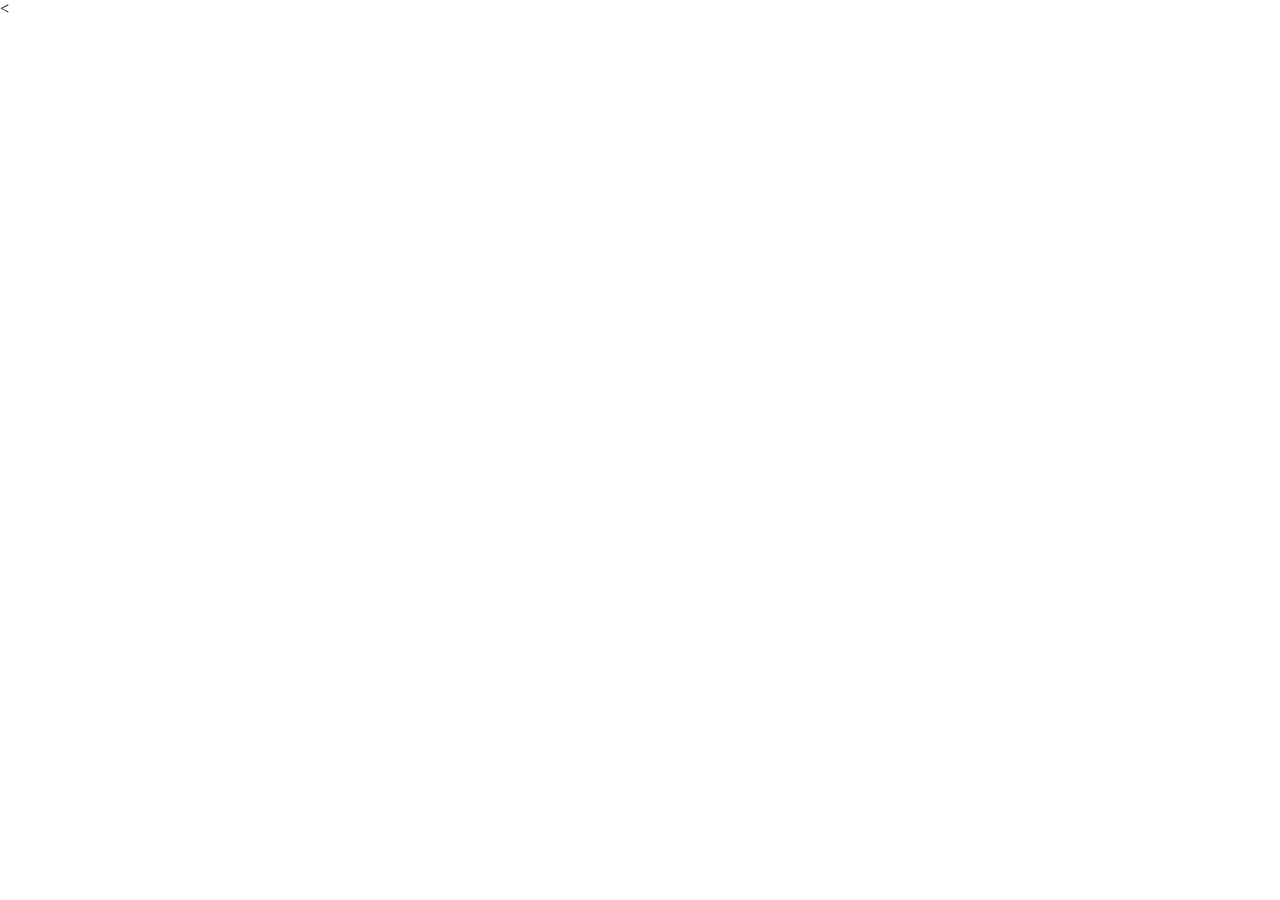
==== commit 6b1fb3aa: "Merge branch 'master' of https://github.com/bgatev/Asclepius" ====
--- a/PartyPeople/index.html
+++ b/PartyPeople/index.html
@@ -9,15 +9,17 @@
     <script src="cordova.js"></script>
     <script src="kendo/js/jquery.min.js"></script>
     <script src="kendo/js/kendo.mobile.min.js"></script>
-    <script type="text/javascript" src="http://maps.googleapis.com/maps/api/js?sensor=false"></script>
-    <link href="http://code.google.com/apis/maps/documentation/javascript/examples/default.css" rel="stylesheet" type="text/css" />
+    <<script type="text/javascript" src="http://maps.google.com/maps/api/js?v=3.exp&sensor=true"></script>
+    <script src="scripts/gmaps.js"></script>
+    <script src="scripts/everlive.all.min.js"></script>
 
-    <script src="scripts/everlive.all.min.js"></script>
+
+    <script src="http://code.jquery.com/jquery-1.9.1.min.js"></script>
+    <script src="http://cdn.kendostatic.com/2014.2.716/js/kendo.all.min.js"></script>
 
 </head>
 <body>
-    <div id="map-canvas">
-    </div>
+    
     <div data-role="layout" data-id="main">
         <div data-role="header">
             <div data-role="navbar">
@@ -33,11 +35,16 @@
                 <a href="views/partyContacts.html" data-icon="toprated">Party People</a>
                 <a href="views/addPerson.html" data-icon="add">Add Person</a>
                 <a href="views/nearestPartyPeople.html">Nearest Party Animals</a>
+                <a href="views/mapView.html">Party Animals Positions</a>
             </div>
         </div>
 
     </div>
 
+    <div id="map">
+
+    </div>
+    
     <div data-role="listview" id="party">
 
     </div>
@@ -45,6 +52,8 @@
     <script src="scripts/controllers/listPeopleController.js"></script>
     <script src="scripts/controllers/addPersonController.js"></script>
     <script src="scripts/controllers/homeController.js"></script>
+    <script src="scripts/controllers/listNearestPartyPeopleController.js"></script>
+    <script src="scripts/controllers/mapController.js"></script>
 
     <script type="text/x-kendo-template" id="contacts-list-template">
         <ul>
@@ -59,14 +68,24 @@
         </ul>
     </script>
 
+    <!--<script type="text/x-kendo-template" id="contacts-list-template">
+        <ul>
+            # for (var i = 0; i < data.length; i++) { #
+            <li>
+                #= data[i].displayName #
+            </li>
+            # } #
+        </ul>
+    </script>-->
+
     <script type="text/x-kendo-template" id="partypeople-list-template">
         <ul>
-            # for (var i = 0; i < data.length; i++) { #
-            <li>#= data[i].Name # <span>#= data[i].Phone #</span></li>
+            # for (var i = 0; i < data.count; i++) { #
+            <li>#= data.result[i].Name # <span> #= data.result[i].Phone #</span></li>
             # } #
         </ul>
    </script>
-
+    
 </body>
 
 </html>
--- a/PartyPeople/styles/partyPeople.css
+++ b/PartyPeople/styles/partyPeople.css
@@ -1,4 +1,8 @@
 /*PartyContacts CSS*/
+#party-list-output ul li{
+    list-style-type:none;
+    margin: 5px;
+}
 #contacts-output ul li{
    list-style-type:none;
    margin: 5px;
@@ -23,4 +27,29 @@
     width: 7em;
     height:2em;
     margin:10px;
-}+}
+input{
+    height:3em;
+    width:9em;
+}
+#userName{
+    height:3em;
+    width:9em;
+}
+
+#userPhone{
+    height:3em;
+    width:11em;
+}
+
+#userLoginBtn{
+    border-radius:15px;
+    width:7em;
+    height:2em;
+}
+#addContactBtn{
+    border-radius:15px;
+    width:7em;
+    height:2em;
+}
+
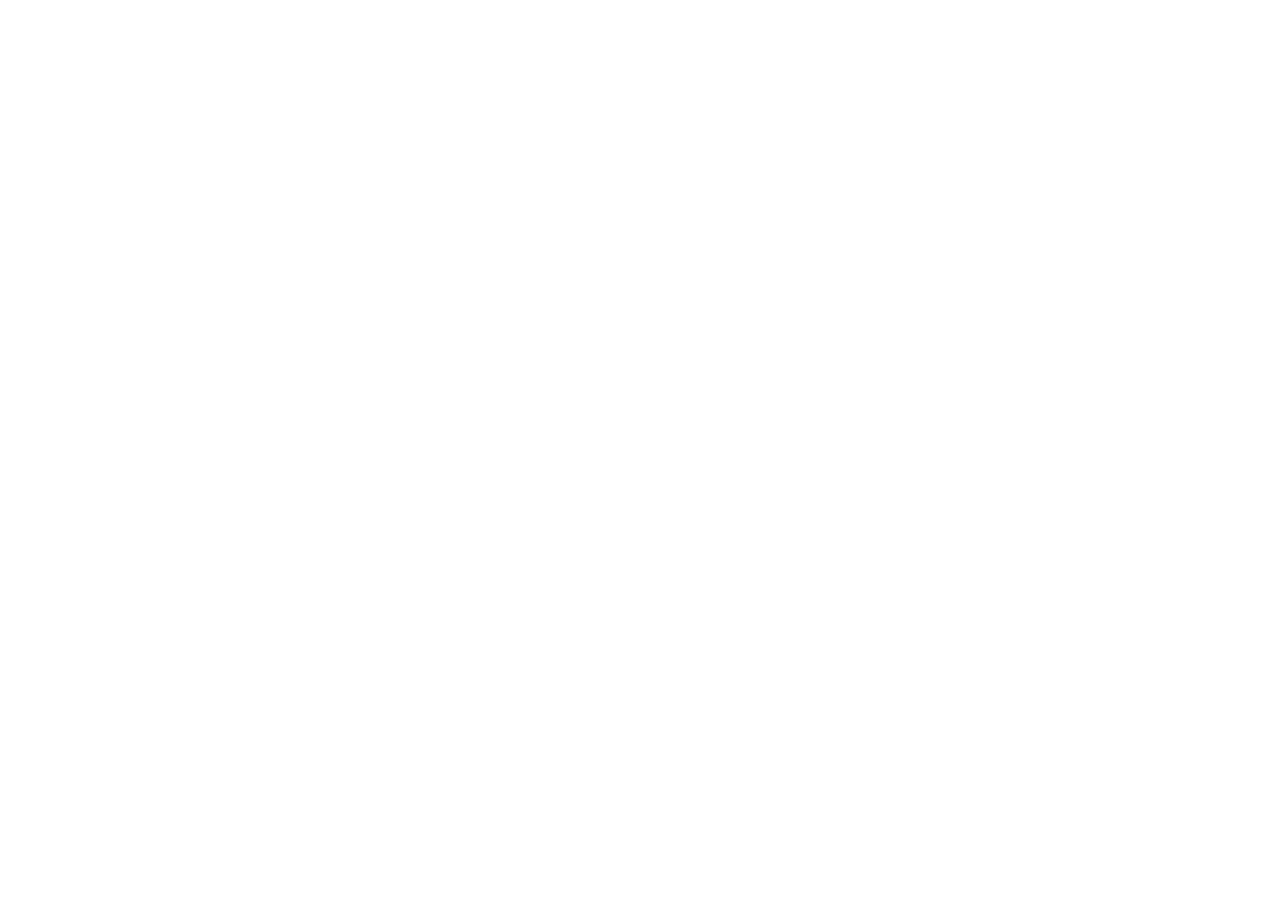
==== commit 8ac4730b: "added data validation" ====
--- a/PartyPeople/index.html
+++ b/PartyPeople/index.html
@@ -9,17 +9,15 @@
     <script src="cordova.js"></script>
     <script src="kendo/js/jquery.min.js"></script>
     <script src="kendo/js/kendo.mobile.min.js"></script>
-    <<script type="text/javascript" src="http://maps.google.com/maps/api/js?v=3.exp&sensor=true"></script>
-    <script src="scripts/gmaps.js"></script>
+    <script type="text/javascript" src="http://maps.googleapis.com/maps/api/js?sensor=false"></script>
+    <link href="http://code.google.com/apis/maps/documentation/javascript/examples/default.css" rel="stylesheet" type="text/css" />
+
     <script src="scripts/everlive.all.min.js"></script>
-
-
-    <script src="http://code.jquery.com/jquery-1.9.1.min.js"></script>
-    <script src="http://cdn.kendostatic.com/2014.2.716/js/kendo.all.min.js"></script>
 
 </head>
 <body>
-    
+    <div id="map-canvas">
+    </div>
     <div data-role="layout" data-id="main">
         <div data-role="header">
             <div data-role="navbar">
@@ -35,16 +33,11 @@
                 <a href="views/partyContacts.html" data-icon="toprated">Party People</a>
                 <a href="views/addPerson.html" data-icon="add">Add Person</a>
                 <a href="views/nearestPartyPeople.html">Nearest Party Animals</a>
-                <a href="views/mapView.html">Party Animals Positions</a>
             </div>
         </div>
 
     </div>
 
-    <div id="map">
-
-    </div>
-    
     <div data-role="listview" id="party">
 
     </div>
@@ -53,7 +46,6 @@
     <script src="scripts/controllers/addPersonController.js"></script>
     <script src="scripts/controllers/homeController.js"></script>
     <script src="scripts/controllers/listNearestPartyPeopleController.js"></script>
-    <script src="scripts/controllers/mapController.js"></script>
 
     <script type="text/x-kendo-template" id="contacts-list-template">
         <ul>
@@ -85,7 +77,7 @@
             # } #
         </ul>
    </script>
-    
+
 </body>
 
 </html>
--- a/PartyPeople/styles/main.css
+++ b/PartyPeople/styles/main.css
@@ -2,6 +2,21 @@
     margin: 0;
     height: 100%;
     width: 100%;
+}
+
+/*#map {
+     height:350px; 
+     width:300px;
+     background:#6699cc;
+
+}*/
+input[type="checkbox"] {
+  zoom:1.3;
+}
+#userMusicType{
+    
+  width:100px;
+  font-size:15px;
 }
 
 /* COMMON STYLES*/
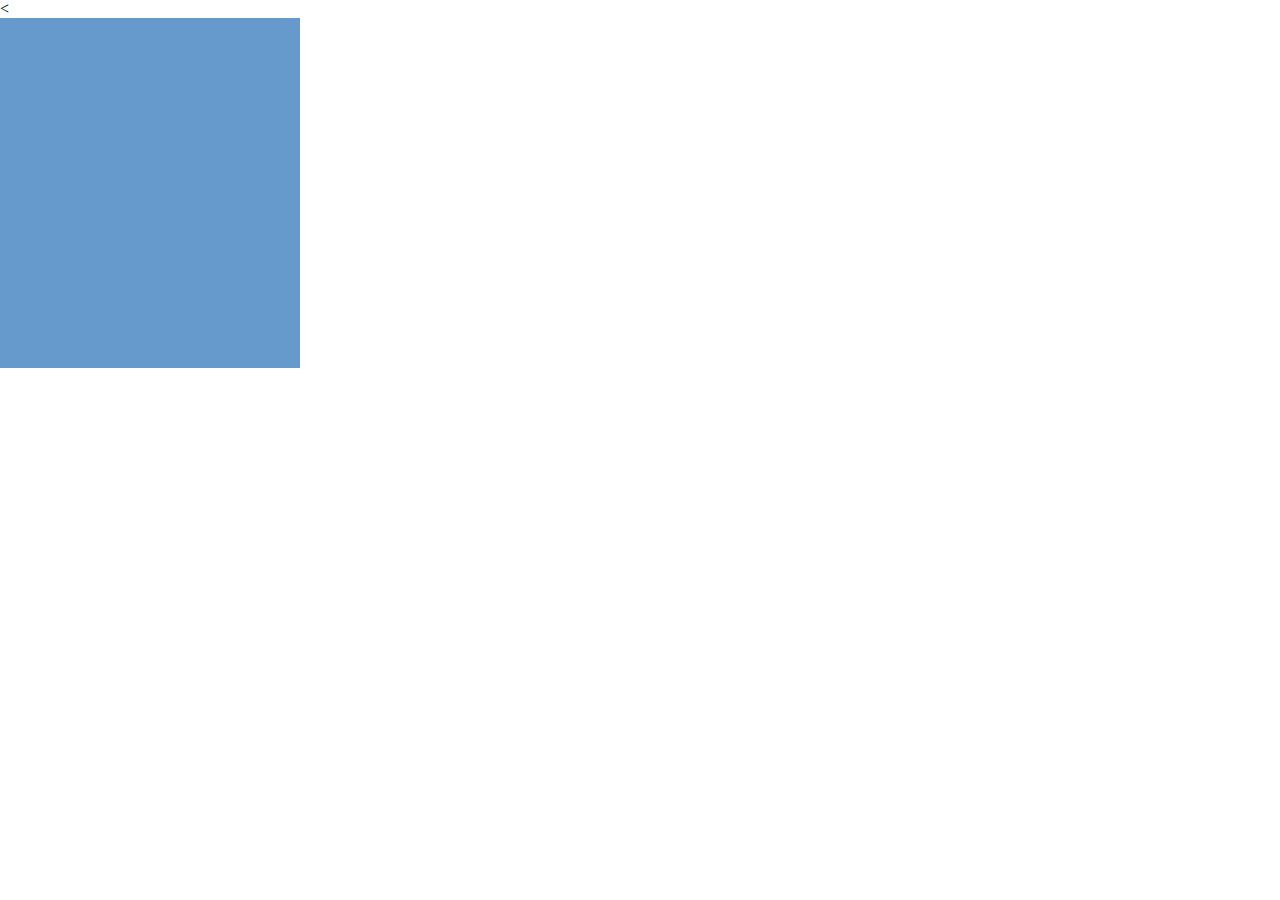
==== commit c03d4c71: "added google maps" ====
--- a/PartyPeople/index.html
+++ b/PartyPeople/index.html
@@ -9,15 +9,23 @@
     <script src="cordova.js"></script>
     <script src="kendo/js/jquery.min.js"></script>
     <script src="kendo/js/kendo.mobile.min.js"></script>
-    <script type="text/javascript" src="http://maps.googleapis.com/maps/api/js?sensor=false"></script>
-    <link href="http://code.google.com/apis/maps/documentation/javascript/examples/default.css" rel="stylesheet" type="text/css" />
+    <<script type="text/javascript" src="http://maps.google.com/maps/api/js?v=3.exp&sensor=true"></script>
+    <script src="scripts/gmaps.js"></script>
+    <script src="scripts/everlive.all.min.js"></script>
 
-    <script src="scripts/everlive.all.min.js"></script>
+    <link rel="stylesheet" href="http://cdn.kendostatic.com/2014.2.716/styles/kendo.common.min.css">
+    <link rel="stylesheet" href="http://cdn.kendostatic.com/2014.2.716/styles/kendo.rtl.min.css">
+    <link rel="stylesheet" href="http://cdn.kendostatic.com/2014.2.716/styles/kendo.default.min.css">
+    <link rel="stylesheet" href="http://cdn.kendostatic.com/2014.2.716/styles/kendo.dataviz.min.css">
+    <link rel="stylesheet" href="http://cdn.kendostatic.com/2014.2.716/styles/kendo.dataviz.default.min.css">
+    <link rel="stylesheet" href="http://cdn.kendostatic.com/2014.2.716/styles/kendo.mobile.all.min.css">
+
+    <script src="http://code.jquery.com/jquery-1.9.1.min.js"></script>
+    <script src="http://cdn.kendostatic.com/2014.2.716/js/kendo.all.min.js"></script>
 
 </head>
 <body>
-    <div id="map-canvas">
-    </div>
+    
     <div data-role="layout" data-id="main">
         <div data-role="header">
             <div data-role="navbar">
@@ -33,11 +41,16 @@
                 <a href="views/partyContacts.html" data-icon="toprated">Party People</a>
                 <a href="views/addPerson.html" data-icon="add">Add Person</a>
                 <a href="views/nearestPartyPeople.html">Nearest Party Animals</a>
+                <a href="views/mapView.html">Party Animals Positions</a>
             </div>
         </div>
 
     </div>
 
+    <div id="map">
+
+    </div>
+    
     <div data-role="listview" id="party">
 
     </div>
@@ -46,6 +59,7 @@
     <script src="scripts/controllers/addPersonController.js"></script>
     <script src="scripts/controllers/homeController.js"></script>
     <script src="scripts/controllers/listNearestPartyPeopleController.js"></script>
+    <script src="scripts/controllers/mapController.js"></script>
 
     <script type="text/x-kendo-template" id="contacts-list-template">
         <ul>
@@ -77,7 +91,7 @@
             # } #
         </ul>
    </script>
-
+    
 </body>
 
 </html>
--- a/PartyPeople/styles/main.css
+++ b/PartyPeople/styles/main.css
@@ -4,19 +4,11 @@
     width: 100%;
 }
 
-/*#map {
+#map {
      height:350px; 
      width:300px;
      background:#6699cc;
 
-}*/
-input[type="checkbox"] {
-  zoom:1.3;
-}
-#userMusicType{
-    
-  width:100px;
-  font-size:15px;
 }
 
 /* COMMON STYLES*/
--- a/PartyPeople/styles/partyPeople.css
+++ b/PartyPeople/styles/partyPeople.css
@@ -28,28 +28,4 @@
     height:2em;
     margin:10px;
 }
-input{
-    height:3em;
-    width:9em;
-}
-#userName{
-    height:3em;
-    width:9em;
-}
 
-#userPhone{
-    height:3em;
-    width:11em;
-}
-
-#userLoginBtn{
-    border-radius:15px;
-    width:7em;
-    height:2em;
-}
-#addContactBtn{
-    border-radius:15px;
-    width:7em;
-    height:2em;
-}
-
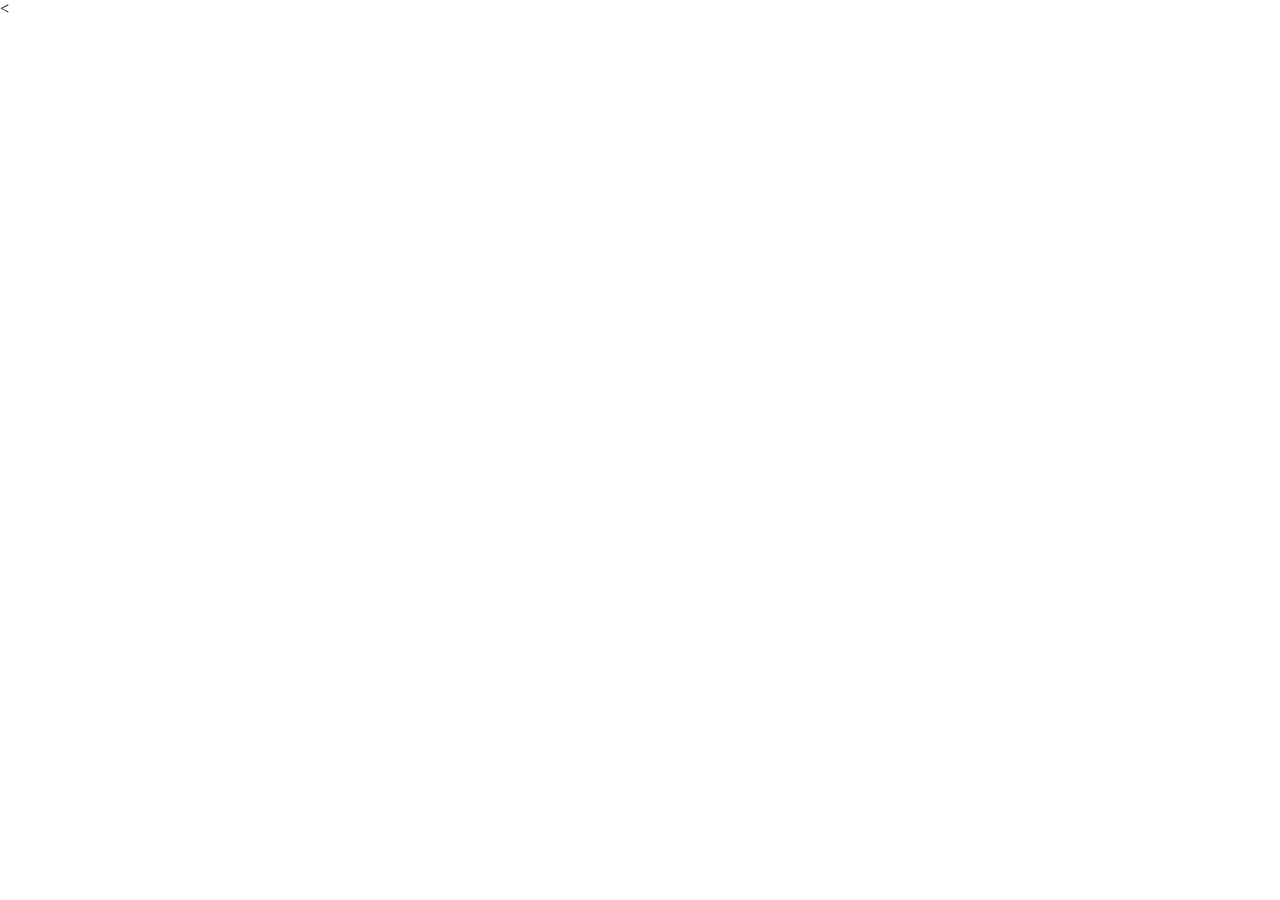
==== commit 6be67eff: "Phonenumber adding to contacts" ====
--- a/PartyPeople/index.html
+++ b/PartyPeople/index.html
@@ -13,12 +13,6 @@
     <script src="scripts/gmaps.js"></script>
     <script src="scripts/everlive.all.min.js"></script>
 
-    <link rel="stylesheet" href="http://cdn.kendostatic.com/2014.2.716/styles/kendo.common.min.css">
-    <link rel="stylesheet" href="http://cdn.kendostatic.com/2014.2.716/styles/kendo.rtl.min.css">
-    <link rel="stylesheet" href="http://cdn.kendostatic.com/2014.2.716/styles/kendo.default.min.css">
-    <link rel="stylesheet" href="http://cdn.kendostatic.com/2014.2.716/styles/kendo.dataviz.min.css">
-    <link rel="stylesheet" href="http://cdn.kendostatic.com/2014.2.716/styles/kendo.dataviz.default.min.css">
-    <link rel="stylesheet" href="http://cdn.kendostatic.com/2014.2.716/styles/kendo.mobile.all.min.css">
 
     <script src="http://code.jquery.com/jquery-1.9.1.min.js"></script>
     <script src="http://cdn.kendostatic.com/2014.2.716/js/kendo.all.min.js"></script>
@@ -68,21 +62,15 @@
                 #= data[i].displayName # likes <strong>#= data[i].categories[0].type #</strong>
                 #if (data[i].categories[1].type) { #
                 <strong> -> #= data[i].categories[1].type #</strong>
+                
+                    #if (data[i].phoneNumbers[0].value) { #
+                    <strong> #= data[i].phoneNumbers[0].value #</strong>
+                    # } #
                 # } #
             </li>
             # } #
         </ul>
     </script>
-
-    <!--<script type="text/x-kendo-template" id="contacts-list-template">
-        <ul>
-            # for (var i = 0; i < data.length; i++) { #
-            <li>
-                #= data[i].displayName #
-            </li>
-            # } #
-        </ul>
-    </script>-->
 
     <script type="text/x-kendo-template" id="partypeople-list-template">
         <ul>
--- a/PartyPeople/styles/main.css
+++ b/PartyPeople/styles/main.css
@@ -3,12 +3,19 @@
     height: 100%;
     width: 100%;
 }
-
-#map {
+/*#map {
      height:350px; 
      width:300px;
      background:#6699cc;
 
+}*/
+input[type="checkbox"] {
+  zoom:1.3;
+}
+#userMusicType{
+    
+  width:100px;
+  font-size:15px;
 }
 
 /* COMMON STYLES*/
--- a/PartyPeople/styles/partyPeople.css
+++ b/PartyPeople/styles/partyPeople.css
@@ -28,4 +28,28 @@
     height:2em;
     margin:10px;
 }
+input{
+    height:3em;
+    width:9em;
+}
+#userName{
+    height:3em;
+    width:9em;
+}
 
+#userPhone{
+    height:3em;
+    width:11em;
+}
+
+#userLoginBtn{
+    border-radius:15px;
+    width:8em;
+    height:4em;
+}
+#addContactBtn{
+    border-radius:15px;
+    width:8em;
+    height:4em;
+}
+
